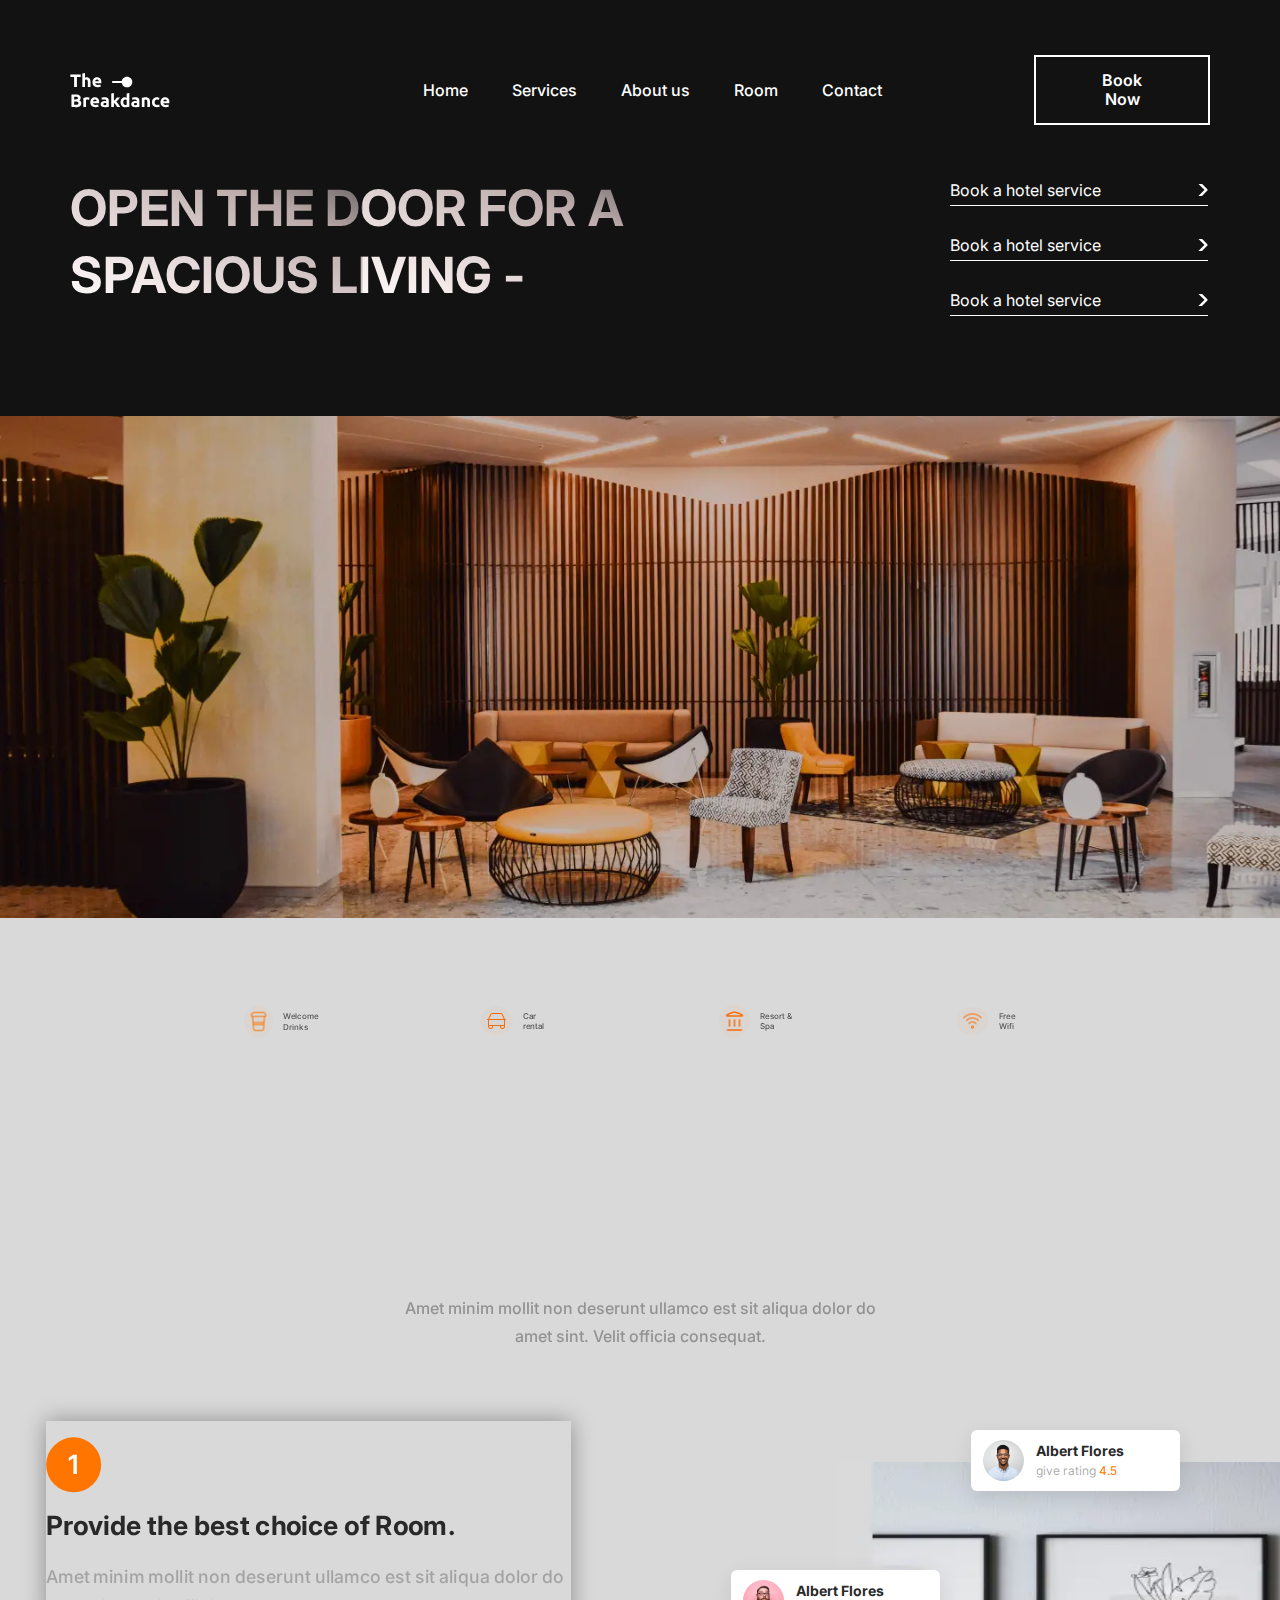
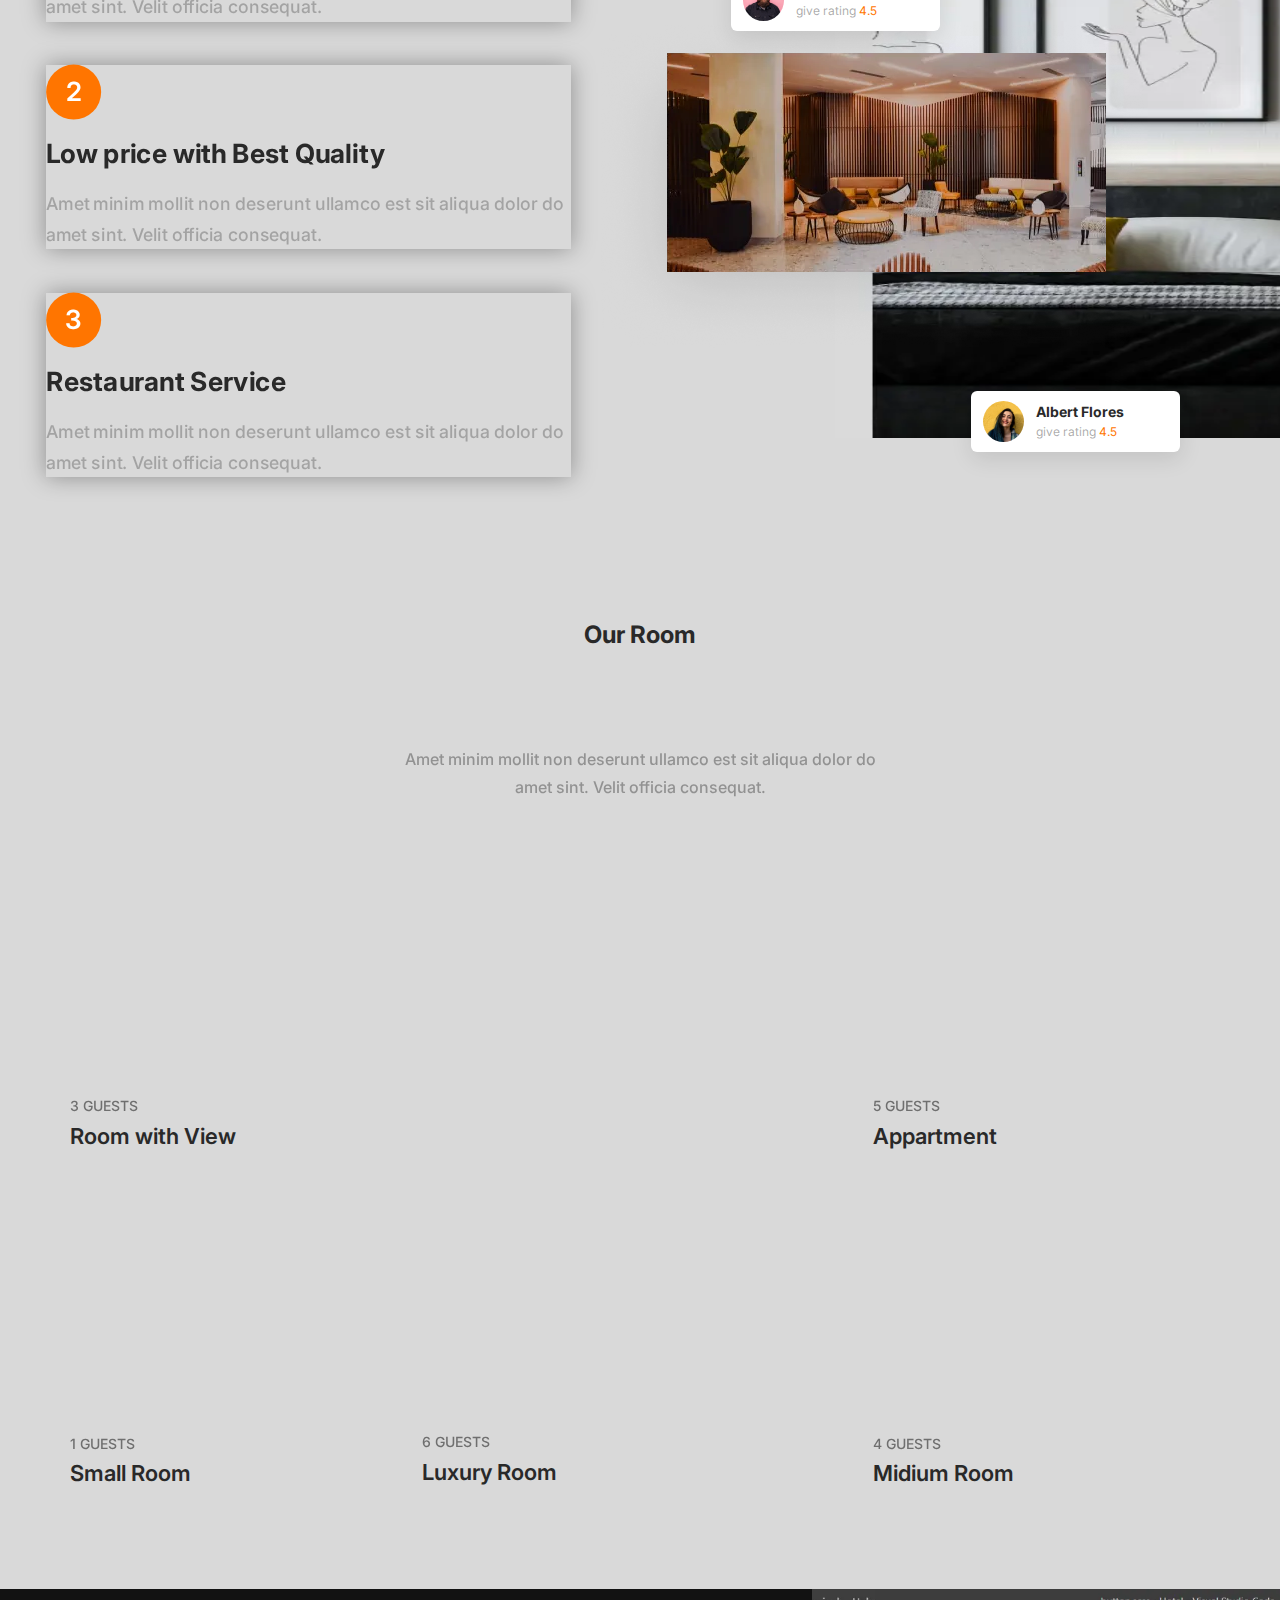
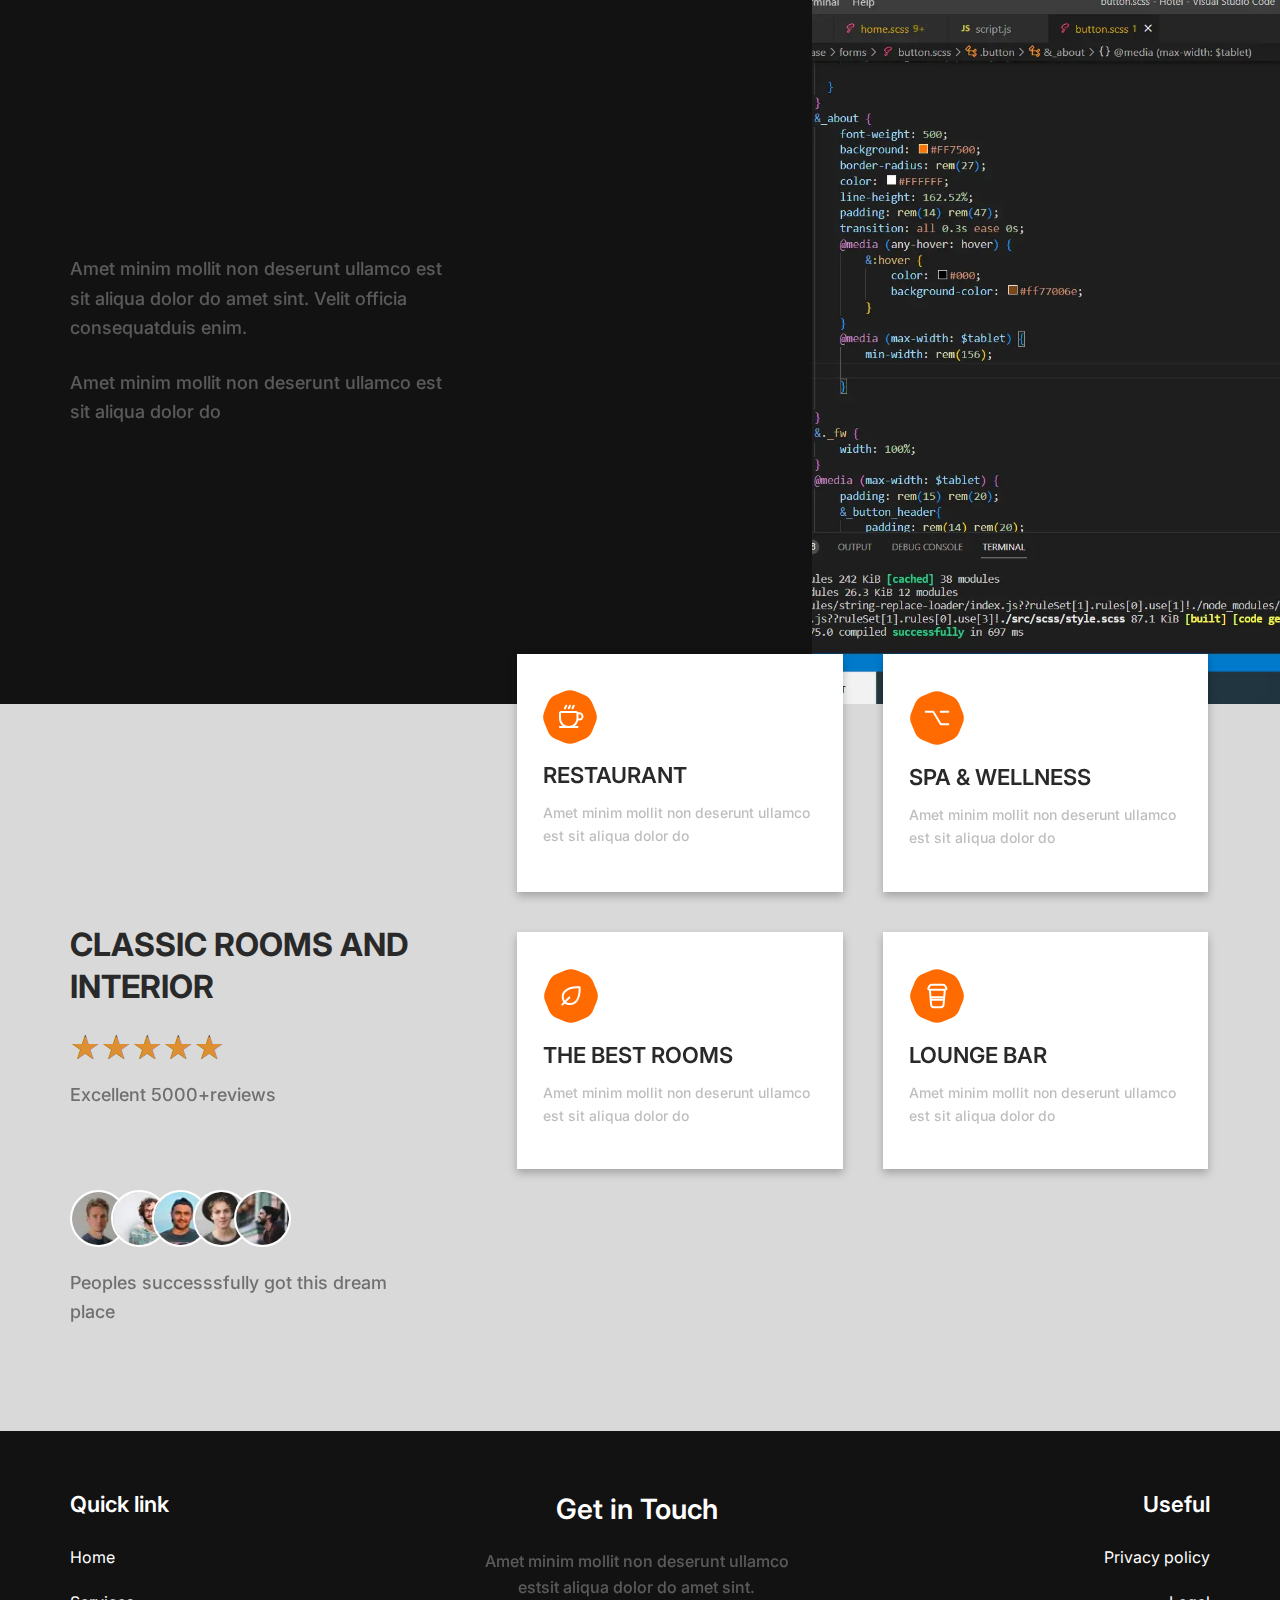
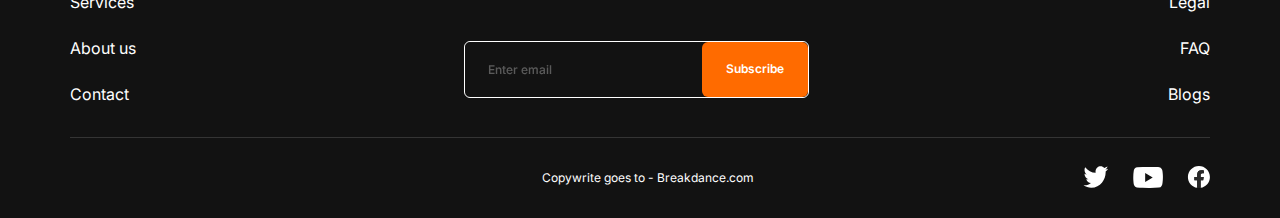
==== home.html @ c0258388 "Add files via upload" ====
<!DOCTYPE html>
<html lang="en">

<head>
	<title>HomePage</title>
	<meta charset="UTF-8">
	<meta name="format-detection" content="telephone=no">
	<!-- <style>body{opacity: 0;}</style> -->
	<link rel="stylesheet" href="css/style.min.css?_v=20230220171201">
	<link rel="shortcut icon" href="favicon.ico">
	<!-- <meta name="robots" content="noindex, nofollow"> -->
	<meta name="viewport" content="width=device-width, initial-scale=1.0">
</head>

<body>
	<div class="wrapper">
		<header class="header">
			<div class="header__container">
				<a href="" class="header__logo"><img src="img/header/logo.svg" alt="Logo"></a>
				<div class="header__menu menu">
					<nav class="menu__body">
						<ul class="menu__list">
							<li class="menu__item"><a data-goto=".open" href="#" class="menu__link">Home</a></li>
							<li class="menu__item"><a data-goto=".why" href="#" class="menu__link">Services</a></li>
							<li class="menu__item"><a data-goto=".about" href="#" class="menu__link">About us</a></li>
							<li class="menu__item"><a data-goto=".world" href="#" class="menu__link">Room</a></li>
							<li class="menu__item"><a data-goto=".footer" href="#" class="menu__link">Contact</a></li>
						</ul>
					</nav>
				</div>
				<div class="header__actions">
					<button type="button" class="header__button button button_header">Book Now</button>
					<button type="button" class="icon-menu"><span></span></button>
				</div>
			</div>
		</header>
		<main class="page">
			<section class="page__open open">
				<div class="open__container">
					<div class="open__content content">
						<div class="content__title">Open the door for a
							spacious living -</div>
						<div class="content__spoiler">
							<div data-spollers class="content__spollers spollers-content">
								<div class="spollers-content__item _anim-items">
									<button type="button" data-spoller class="spollers-content__title">Book a hotel service</button>
									<div class="spollers-content__body text">Lorem ipsum dolor, sit amet consectetur adipisicing elit. Libero, unde quaerat aperiam vero rem doloremque maxime itaque molestiae corrupti dolor quos non optio laudantium deserunt architecto doloribus quam ullam fugit!</div>
								</div>
								<div class="spollers-content__item _anim-items">
									<button type="button" data-spoller class="spollers-content__title">Book a hotel service</button>
									<div class="spollers-content__body text">Lorem ipsum dolor, sit amet consectetur adipisicing elit. Libero, unde quaerat aperiam vero rem doloremque maxime itaque molestiae corrupti dolor quos non optio laudantium deserunt architecto doloribus quam ullam fugit!</div>
								</div>
								<div class="spollers-content__item _anim-items">
									<button type="button" data-spoller class="spollers-content__title">Book a hotel service</button>
									<div class="spollers-content__body text">Lorem ipsum dolor, sit amet consectetur adipisicing elit. Libero, unde quaerat aperiam vero rem doloremque maxime itaque molestiae corrupti dolor quos non optio laudantium deserunt architecto doloribus quam ullam fugit!</div>
								</div>
							</div>
						</div>
					</div>

				</div>
				<div class="open__image image">
					<picture><source srcset="img/open/image.webp" type="image/webp"><img src="img/open/image.jpg" alt=""></picture>
				</div>
			</section>
			<section class="page__cards cards">
				<div class="cards__container">
					<div class="cards__block block">
						<div class="block__body _anim-items">
							<div class="block__image">
								<picture><source srcset="img/cards/01.webp" type="image/webp"><img src="img/cards/01.png" alt=""></picture>
							</div>
							<div class="block__title">Welcome <br> Drinks</div>
						</div>
						<div class="block__body _anim-items">
							<div class="block__image">
								<picture><source srcset="img/cards/02.webp" type="image/webp"><img src="img/cards/02.png" alt=""></picture>
							</div>
							<div class="block__title">Car <br> rental</div>
						</div>
						<div class="block__body _anim-items">
							<div class="block__image">
								<picture><source srcset="img/cards/03.webp" type="image/webp"><img src="img/cards/03.png" alt=""></picture>
							</div>
							<div class="block__title">Resort & <br> Spa</div>
						</div>
						<div class="block__body _anim-items">
							<div class="block__image">
								<picture><source srcset="img/cards/04.webp" type="image/webp"><img src="img/cards/04.png" alt=""></picture>
							</div>
							<div class="block__title">Free <br>Wifi</div>
						</div>
					</div>
				</div>
			</section>
			<section class="page__why why">
				<div class="why__container">
					<div class="why__content content-why">
						<div class="content-why__title title _anim-items">Why You Should <span>Stay Here</span></div>
						<div class="content-why__text text">Amet minim mollit non deserunt ullamco est sit aliqua dolor do
							amet sint. Velit officia consequat.</div>
					</div>
					<div class="why__reviews">
						<div class="why__list list">
							<ul class="list__item">
								<li class="list__link link-item _anim-items">
									<div class="link-item__list"></div>
									<div class="link-item__number">1</div>
									<div class="link-item__title">Provide the best choice of Room. </div>
									<div class="link-item__text">Amet minim mollit non deserunt ullamco est sit aliqua dolor do
										amet sint. Velit officia consequat.</div>
								</li>
								<li class="list__link link-item _anim-items">
									<div class="link-item__number">2</div>
									<div class="link-item__title">Low price with Best Quality</div>
									<div class="link-item__text">Amet minim mollit non deserunt ullamco est sit aliqua dolor do
										amet sint. Velit officia consequat.</div>
								</li>
								<li class="list__link link-item _anim-items">
									<div class="link-item__number">3</div>
									<div class="link-item__title">Restaurant Service</div>
									<div class="link-item__text">Amet minim mollit non deserunt ullamco est sit aliqua dolor do
										amet sint. Velit officia consequat.</div>
								</li>
							</ul>
						</div>
						<div class="why__images images-item">
							<div class="images-item__block_1">
								<div class="images-item__body body-item">
									<div class="body-item__img">
										<img src="img/why/01.svg" alt="">
									</div>
									<div class="body-item__fabric fabric">
										<div class="fabric__name">Albert Flores</div>
										<div class="fabric__text">give rating <span>4.5</span></div>
									</div>
								</div>
								<div class="images-item__img_one">
									<picture><source srcset="img/why/image_1.webp" type="image/webp"><img src="img/why/image_1.png" alt=""></picture>
								</div>
							</div>
							<div class="images-item__block_2">
								<div class="images-item__body body-item">
									<div class="body-item__img">
										<img src="img/why/02.svg" alt="">
									</div>
									<div class="body-item__fabric fabric">
										<div class="fabric__name">Albert Flores</div>
										<div class="fabric__text">give rating <span>4.5</span></div>
									</div>
								</div>
								<div class="images-item__body body-item">
									<div class="body-item__img">
										<img src="img/why/03.svg" alt="">
									</div>
									<div class="body-item__fabric fabric">
										<div class="fabric__name">Albert Flores</div>
										<div class="fabric__text">give rating <span>4.5</span></div>
									</div>
								</div>
								<div class="images-item__img_two">
									<picture><source srcset="img/why/image_2.webp" type="image/webp"><img src="img/why/image_2.png" alt=""></picture>
								</div>
							</div>
						</div>
					</div>
				</div>
			</section>
			<section class="page__world world">
				<div class="world__container">
					<div class="world__content content-world">
						<div class="content-world__subtitle">Our Room</div>
						<div class="content-world__title title _anim-items">A World of <span>Choice</span></div>
						<div class="content-world__text text">Amet minim mollit non deserunt ullamco est sit aliqua dolor do
							amet sint. Velit officia consequat.</div>
					</div>
					<div class="world__images image-world">
						<div class="image-world__thing">
							<div class="thing__image image-own">
								<div class="image-own__img _anim-items">
									<picture><source srcset="img/world/01.webp" type="image/webp"><img src="img/world/01.jpg" alt=""></picture>
								</div>
								<div class="thing__subtitle">3 GUESTS</div>
								<div class="thing__title">Room with View</div>
							</div>
							<div class="thing__image image-own">
								<div class="image-own__img _anim-items">
									<picture><source srcset="img/world/02.webp" type="image/webp"><img src="img/world/02.jpg" alt=""></picture>
								</div>
								<div class="thing__subtitle">1 GUESTS
								</div>
								<div class="thing__title">Small Room</div>
							</div>
						</div>
						<div class="image-world__thing">
							<div class="thing__image image-own">
								<div class="image-own__img _anim-items">
									<picture><source srcset="img/world/03.webp" type="image/webp"><img src="img/world/03.jpg" alt=""></picture>
								</div>
								<div class="thing__subtitle">6 GUESTS</div>
								<div class="thing__title">Luxury Room</div>
							</div>
						</div>
						<div class="image-world__thing">
							<div class="thing__image image-own">
								<div class="image-own__img _anim-items">
									<picture><source srcset="img/world/04.webp" type="image/webp"><img src="img/world/04.jpg" alt=""></picture>
								</div>
								<div class="thing__subtitle">5 GUESTS</div>
								<div class="thing__title">Appartment</div>
							</div>
							<div class="thing__image image-own">
								<div class="image-own__img _anim-items">
									<picture><source srcset="img/world/05.webp" type="image/webp"><img src="img/world/05.jpg" alt=""></picture>
								</div>
								<div class="thing__subtitle">4 GUESTS</div>
								<div class="thing__title">Midium Room</div>
							</div>
						</div>
					</div>
				</div>
			</section>
			<section class="page__about about">
				<div class="about__container">
					<div class="about__content content-about">
						<div class="content-about__title _anim-items">ABOUT US</div>
						<div class="content-about__text _anim-items">
							<p>Amet minim mollit non deserunt ullamco est
								sit aliqua dolor do amet sint. Velit officia
								consequatduis enim.</p>
							<p>Amet minim mollit non deserunt ullamco est
								sit aliqua dolor do</p>
						</div>
						<div class="content-about__button button button_about _anim-items">Explore</div>
					</div>
					<div class="content__image">
						<picture><source srcset="img/about/image.webp" type="image/webp"><img src="img/about/image.jpg" alt=""></picture>
					</div>
				</div>

			</section>
			<section class="page__feedback feedback">
				<div class="feedback__container">
					<div class="feedback__people people">
						<div class="people__body">
							<div class="people__title">CLASSIC ROOMS AND INTERIOR</div>
							<div class="people__rating">
								<div class="rating rating_set">
									<div class="rating__body">
										<div class="rating__active"></div>
										<div class="rating__items">
											<input type="radio" class="rating__item" value="1" name="rating">
											<input type="radio" class="rating__item" value="2" name="rating">
											<input type="radio" class="rating__item" value="3" name="rating">
											<input type="radio" class="rating__item" value="4" name="rating">
											<input type="radio" class="rating__item" value="5" name="rating">
										</div>
									</div>
									<div class="rating__value">5</div>
								</div>
							</div>
							<div class="people__subtitle">Excellent 5000+reviews</div>
							<div class="people__images images-people">
								<div class="images-people__img-ibg">
									<picture><source srcset="img/feedback/people/01.webp" type="image/webp"><img src="img/feedback/people/01.jpg" alt=""></picture>
								</div>
								<div class="images-people__img-ibg">
									<picture><source srcset="img/feedback/people/02.webp" type="image/webp"><img src="img/feedback/people/02.jpg" alt=""></picture>
								</div>
								<div class="images-people__img-ibg">
									<picture><source srcset="img/feedback/people/03.webp" type="image/webp"><img src="img/feedback/people/03.jpg" alt=""></picture>
								</div>
								<div class="images-people__img-ibg">
									<picture><source srcset="img/feedback/people/04.webp" type="image/webp"><img src="img/feedback/people/04.jpg" alt=""></picture>
								</div>
								<div class="images-people__img-ibg">
									<picture><source srcset="img/feedback/people/05.webp" type="image/webp"><img src="img/feedback/people/05.jpg" alt=""></picture>
								</div>
							</div>
							<div class="people__text">Peoples successsfully got this dream place</div>
						</div>
					</div>
					<div class="feedback__icons icons">
						<div class="icons__body">
							<div class="icons__item item-icon">
								<div class="item-icon__image">
									<img src="img/feedback/icon/01.svg" alt="RESTAURANT">
								</div>
								<div class="item-icon__title">RESTAURANT</div>
								<div class="item-icon__text">Amet minim mollit non deserunt ullamco est
									sit aliqua dolor do</div>
							</div>
							<div class="icons__item item-icon">
								<div class="item-icon__image">
									<img src="img/feedback/icon/02.svg" alt="SPA & WELLNESS">
								</div>
								<div class="item-icon__title">SPA & WELLNESS</div>
								<div class="item-icon__text">Amet minim mollit non deserunt ullamco est
									sit aliqua dolor do</div>
							</div>
							<div class="icons__item item-icon">
								<div class="item-icon__image">
									<img src="img/feedback/icon/03.svg" alt="THE BEST ROOMS">
								</div>
								<div class="item-icon__title">THE BEST ROOMS</div>
								<div class="item-icon__text">Amet minim mollit non deserunt ullamco est
									sit aliqua dolor do</div>
							</div>
							<div class="icons__item item-icon">
								<div class="item-icon__image">
									<img src="img/feedback/icon/04.svg" alt="LOUNGE BAR">
								</div>
								<div class="item-icon__title">LOUNGE BAR</div>
								<div class="item-icon__text">Amet minim mollit non deserunt ullamco est
									sit aliqua dolor do</div>
							</div>
						</div>
					</div>
				</div>
			</section>
		</main>
		<footer class="footer">
			<div class="footer__container">
				<div class="footer__top">
					<div class="footer__quick quick top-linked">
						<div class="quick__title">Quick link</div>
						<a data-goto=".open" href="#" class="quick__link">Home</a>
						<a data-goto=".why" href="#" class="quick__link">Services</a>
						<a data-goto=".about" href="#" class="quick__link">About us</a>
						<a data-goto=".footer" href="#" class="quick__link">Contact</a>
					</div>
					<div class="footer__touch touch">
						<div class="touch__title">Get in Touch</div>
						<div class="touch__text">Amet minim mollit non deserunt ullamco estsit aliqua dolor do amet sint.</div>
						<div class="touch__form">
							<form action="#" class="form">
								<input data-required="email" autocomplete="off" type="text" name="form[]" data-error="Error" placeholder="Enter email" class="form__input">
								<button type="submit" class="form__button">Subscribe</button>
							</form>
						</div>
					</div>
					<div class="footer__useful top-linked">
						<div class="useful__title">Useful</div>
						<a href="" class="useful__link">Privacy policy</a>
						<a href="" class="useful__link">Legal</a>
						<a href="" class="useful__link">FAQ</a>
						<a href="" class="useful__link">Blogs</a>
					</div>
				</div>
				<div class="footer__bottom">
					<div class="footer__copy">Copywrite goes to - Breakdance.com</div>
					<div class="footer__social social">
						<a href="" class="social__img">
							<img src="img/footer/01.svg" alt="">
						</a>
						<a href="" class="social__img">
							<img src="img/footer/02.svg" alt="">
						</a>
						<a href="" class="social__img">
							<img src="img/footer/03.svg" alt="">
						</a>
					</div>
				</div>
			</div>
		</footer>
	</div>
	<script src="js/app.min.js?_v=20230220171201"></script>
</body>

</html>
---- css/style.min.css ----
@charset "UTF-8";@import url(https://fonts.googleapis.com/css?family=Inter:regular,500,600,700&display=swap);*{padding:0;margin:0;border:0}*,:after,:before{-webkit-box-sizing:border-box;box-sizing:border-box}body,html{height:100%;min-width:320px}body{color:#292929;line-height:1;font-family:Inter;font-size:1rem;-ms-text-size-adjust:100%;-moz-text-size-adjust:100%;-webkit-text-size-adjust:100%;-webkit-font-smoothing:antialiased;-moz-osx-font-smoothing:grayscale}button,input,textarea{font-family:Inter;font-size:inherit}button{cursor:pointer;color:inherit;background-color:transparent}a{color:inherit;text-decoration:none}ul li{list-style:none}img{vertical-align:top}h1,h2,h3,h4,h5,h6{font-weight:inherit;font-size:inherit}.lock body{overflow:hidden;-ms-touch-action:none;touch-action:none;-ms-scroll-chaining:none;overscroll-behavior:none}.wrapper{min-height:100%;display:-webkit-box;display:-ms-flexbox;display:flex;-webkit-box-orient:vertical;-webkit-box-direction:normal;-ms-flex-direction:column;flex-direction:column;overflow:hidden}@supports (overflow:clip){.wrapper{overflow:clip}}.wrapper>main{-webkit-box-flex:1;-ms-flex:1 1 auto;flex:1 1 auto}.wrapper>*{min-width:0}[class*=__container]{max-width:73.125rem;margin:0 auto;padding:0 .9375rem}.form{max-width:21.5625rem;width:21.5625rem;background-color:#121212;border:1.5px solid #fff;border-radius:6px;display:-webkit-box;display:-ms-flexbox;display:flex;-webkit-box-pack:justify;-ms-flex-pack:justify;justify-content:space-between;gap:.3125rem;position:relative}.form__input{height:3.375rem;width:100%;border-radius:6px;padding-left:1.4375rem;font-weight:500;font-size:.75rem;line-height:135.3%;background-color:#121212;color:#fff}.form__input::-webkit-input-placeholder{color:#fff;opacity:.3}.form__input::-moz-placeholder{color:#fff;opacity:.3}.form__input:-ms-input-placeholder{color:#fff;opacity:.3}.form__input::-ms-input-placeholder{color:#fff;opacity:.3}.form__input::placeholder{color:#fff;opacity:.3}.form__input._form-error{color:red}.form__input._form-error::-webkit-input-placeholder{color:red}.form__input._form-error::-moz-placeholder{color:red}.form__input._form-error:-ms-input-placeholder{color:red}.form__input._form-error::-ms-input-placeholder{color:red}.form__input._form-error::placeholder{color:red}.form__error{position:absolute;top:100%;left:0;color:red;font-size:1rem;margin-top:.625rem;padding-left:1.625rem}.button{text-align:center;display:inline-block;line-height:1.1875;-webkit-transition:all .3s ease 0s;-o-transition:all .3s ease 0s;transition:all .3s ease 0s;cursor:pointer}.button_header{font-weight:600;padding:.875rem 2.9375rem;background-color:transparent;border:2px solid #fff;color:#fff}.button_about{font-weight:500;background:#ff7500;border-radius:1.6875rem;color:#fff;line-height:162.52%;padding:.875rem 2.9375rem;-webkit-transition:all .3s ease 0s;-o-transition:all .3s ease 0s;transition:all .3s ease 0s}.button._fw{width:100%}.rating{display:-webkit-box;display:-ms-flexbox;display:flex;-webkit-box-align:end;-ms-flex-align:end;align-items:flex-end;font-size:30px;line-height:.75;-webkit-transition:opacity .3s ease 0s;-o-transition:opacity .3s ease 0s;transition:opacity .3s ease 0s}.rating.rating_sending{opacity:.2}.rating.rating_set .rating__active,.rating.rating_set .rating__item{cursor:pointer}.rating__body{position:relative}.rating__body::before{content:"★★★★★";display:block}.rating__active{position:absolute;width:0%;height:100%;top:0;left:0;overflow:hidden}.rating__active::before{content:"★★★★★";position:absolute;width:100%;height:100%;top:0;left:0;color:#de8f32}.rating__items{display:-webkit-box;display:-ms-flexbox;display:flex;position:absolute;width:100%;height:100%;top:0;left:0}.rating__item{-webkit-box-flex:0;-ms-flex:0 0 20%;flex:0 0 20%;height:100%;opacity:0}.rating__value{font-size:50%;line-height:1;padding:0 0 0 10px;color:transparent}[class*=-ibg]{position:relative}[class*=-ibg] img{position:absolute;width:100%;height:100%;top:0;left:0;-o-object-fit:cover;object-fit:cover}[class*=-ibg_contain] img{-o-object-fit:contain;object-fit:contain}.title{font-weight:700;font-size:2.8125rem;line-height:133.02%;color:#292929}.text{font-weight:500;line-height:175.52%;color:#292929;opacity:.4}span{color:#ff7500}@-webkit-keyframes myAnim{0%{-webkit-transform:scale(.5);transform:scale(.5)}100%{-webkit-transform:scale(1);transform:scale(1)}}@keyframes myAnim{0%{-webkit-transform:scale(.5);transform:scale(.5)}100%{-webkit-transform:scale(1);transform:scale(1)}}.header{background-color:#121212;position:fixed;top:0;left:0;width:100%;z-index:50;-webkit-transition:all .3s ease 0s;-o-transition:all .3s ease 0s;transition:all .3s ease 0s}.header._header-scroll{padding-top:1.25rem;padding-bottom:1.25rem;background-color:#000}.header__container{display:-ms-grid;display:grid;-ms-grid-columns:12.5rem 1fr 11rem;grid-template-columns:12.5rem 1fr 11rem;-webkit-box-align:center;-ms-flex-align:center;align-items:center}.header__logo{position:relative;z-index:5}.header__logo img{max-width:100%}.header__logo::after{content:"";width:31px;height:28px;position:absolute;z-index:52;background-image:url(../img/header/line.svg);background-repeat:no-repeat;top:.1875rem;left:2.625rem}.header__actions{position:relative;z-index:5;display:-webkit-box;display:-ms-flexbox;display:flex;gap:1rem;-webkit-box-align:center;-ms-flex-align:center;align-items:center}.menu{padding:0 .625rem}.menu__list{display:-webkit-box;display:-ms-flexbox;display:flex;-ms-flex-wrap:wrap;flex-wrap:wrap;-webkit-box-pack:center;-ms-flex-pack:center;justify-content:center;-webkit-box-align:center;-ms-flex-align:center;align-items:center;row-gap:.625rem;-webkit-column-gap:2.75rem;-moz-column-gap:2.75rem;column-gap:2.75rem}.menu__link{color:#fff;line-height:1.1875;font-weight:500;-webkit-transition:color .3s ease 0s;-o-transition:color .3s ease 0s;transition:color .3s ease 0s}.icon-menu{display:none}.footer{background-color:#121212;padding-bottom:1.875rem}.footer__container{display:-ms-grid;display:grid;grid-row:1fr 1fr}.footer__top{display:-ms-grid;display:grid;-ms-grid-columns:auto auto auto;grid-template-columns:auto auto auto;-webkit-box-pack:justify;-ms-flex-pack:justify;justify-content:space-between;-webkit-column-gap:.9375rem;-moz-column-gap:.9375rem;column-gap:.9375rem;padding-bottom:1.8125rem;border-bottom:1.8px solid rgba(255,255,255,.1450980392)}.footer__quick{display:-webkit-box;display:-ms-flexbox;display:flex;-webkit-box-orient:vertical;-webkit-box-direction:normal;-ms-flex-direction:column;flex-direction:column;row-gap:1.25rem}.footer__touch{display:-ms-grid;display:grid;max-width:21.5625rem;justify-items:center;row-gap:.375rem}.footer__useful{display:-webkit-box;display:-ms-flexbox;display:flex;-webkit-box-orient:vertical;-webkit-box-direction:normal;-ms-flex-direction:column;flex-direction:column;-webkit-box-align:end;-ms-flex-align:end;align-items:flex-end;row-gap:1.25rem}.footer__bottom{padding-top:1.75rem;display:-ms-grid;display:grid;-ms-grid-columns:1.5fr 1fr;grid-template-columns:1.5fr 1fr;-webkit-box-align:center;-ms-flex-align:center;align-items:center;justify-items:end}.footer__copy{display:-webkit-box;display:-ms-flexbox;display:flex;font-weight:400;font-size:.75rem;line-height:1.25;color:#fff}.footer__social{display:-webkit-box;display:-ms-flexbox;display:flex;-webkit-column-gap:1.5rem;-moz-column-gap:1.5rem;column-gap:1.5rem}.quick__title{font-family:Inter;font-style:normal;font-weight:600;font-size:1.375rem;line-height:162.52%;color:#fff}.quick__title:not(:last-child){margin-bottom:.125rem}.quick__link{font-weight:400;font-size:1rem;line-height:162.52%;color:#fff;-webkit-transition:color .3s ease 0s;-o-transition:color .3s ease 0s;transition:color .3s ease 0s}.touch__title{text-align:center;max-width:20.9375rem;font-family:Inter;font-style:normal;font-weight:600;font-size:1.75rem;line-height:162.52%;color:#fff}.touch__text{max-width:20.9375rem;font-weight:500;font-size:1rem;line-height:162.52%;text-align:center;color:#fff;opacity:.3}.touch__text:not(:last-child){margin-bottom:1.5rem}.form__button{display:inline-block;padding:1.1875rem 1.5rem;font-weight:600;font-size:.75rem;line-height:135.3%;text-align:center;color:#fff;background-color:#ff6b00;border-radius:.375rem}.useful__title{font-family:Inter;font-style:normal;font-weight:600;font-size:1.375rem;line-height:162.52%;color:#fff}.useful__title:not(:last-child){margin-bottom:.125rem}.useful__link{font-weight:400;font-size:1rem;line-height:162.52%;color:#fff;-webkit-transition:color .3s ease 0s;-o-transition:color .3s ease 0s;transition:color .3s ease 0s}.open{position:relative;background-color:#121212}.open__container{display:-webkit-box;display:-ms-flexbox;display:flex;-webkit-box-orient:vertical;-webkit-box-direction:normal;-ms-flex-direction:column;flex-direction:column}.open__content{display:-webkit-box;display:-ms-flexbox;display:flex;-webkit-box-pack:justify;-ms-flex-pack:justify;justify-content:space-between;gap:1.25rem}@-webkit-keyframes gradientAnim{to{background-position:100% top}}@keyframes gradientAnim{to{background-position:100% top}}.open__image img{width:100%;min-height:13.75rem}.content__title{-webkit-animation:gradientAnim 7.5s ease alternate infinite;animation:gradientAnim 7.5s ease alternate infinite;background-image:-webkit-gradient(linear,left bottom,right top,from(#fff),color-stop(#f3e9e9),color-stop(#d9cccc),color-stop(#baa9a9),to(#5f5c5c));background-image:-o-linear-gradient(left bottom,#fff,#f3e9e9,#d9cccc,#baa9a9,#5f5c5c);background-image:linear-gradient(to right top,#fff,#f3e9e9,#d9cccc,#baa9a9,#5f5c5c);background-size:50% auto;-webkit-background-clip:text;-webkit-text-fill-color:transparent;max-width:36.5625rem;font-weight:700;font-size:3.125rem;line-height:133.02%;text-transform:uppercase;color:#fff}.content__spoiler{padding-right:16.25rem;max-width:14.875rem}.content__spollers{display:-ms-grid;display:grid;gap:1.5rem}.spollers-content__item._active{-webkit-transform:translateX(0);-ms-transform:translateX(0);transform:translateX(0)}.spollers-content__item{-webkit-transform:translateX(100px);-ms-transform:translateX(100px);transform:translateX(100px);-webkit-transition:all 1.1s ease 0s;-o-transition:all 1.1s ease 0s;transition:all 1.1s ease 0s;overflow:hidden;font-weight:500;line-height:133.02%;font-size:1rem;color:#fff;min-width:16.125rem}.spollers-content__title{width:100%;background-color:transparent;display:block;text-align:left;display:-webkit-box;display:-ms-flexbox;display:flex;-webkit-box-align:center;-ms-flex-align:center;align-items:center;gap:.625rem;-webkit-box-pack:justify;-ms-flex-pack:justify;justify-content:space-between;line-height:1.875rem;border-bottom:1.2px solid #fff}.spollers-content__title::after{content:"";background:url(../img/open/Arrow.svg) center/100% no-repeat;-webkit-box-flex:0;-ms-flex:0 0 .75rem;flex:0 0 .75rem;height:.75rem;-webkit-transition:all .3s ease 0s;-o-transition:all .3s ease 0s;transition:all .3s ease 0s}.spollers-content__title._spoller-active::after{-webkit-transform:rotate(90deg);-ms-transform:rotate(90deg);transform:rotate(90deg)}.spollers-content__body{padding:.625rem 1.875rem 1.5rem 1.875rem;color:#fff;opacity:.8}.cards{background-color:#d9d9d9}.cards__container{display:-webkit-box;display:-ms-flexbox;display:flex;-webkit-box-pack:center;-ms-flex-pack:center;justify-content:center;-webkit-box-align:center;-ms-flex-align:center;align-items:center}.cards__block{display:-webkit-box;display:-ms-flexbox;display:flex;-ms-flex-wrap:wrap;flex-wrap:wrap;-webkit-box-pack:center;-ms-flex-pack:center;justify-content:center;-webkit-box-align:center;-ms-flex-align:center;align-items:center}.block__body{-webkit-transition:all .5s ease 0s;-o-transition:all .5s ease 0s;transition:all .5s ease 0s;-webkit-transform:scale(.5);-ms-transform:scale(.5);transform:scale(.5);min-width:11.75rem;display:-webkit-box;display:-ms-flexbox;display:flex;-webkit-box-pack:center;-ms-flex-pack:center;justify-content:center;-webkit-box-align:center;-ms-flex-align:center;align-items:center;-webkit-column-gap:1.3125rem;-moz-column-gap:1.3125rem;column-gap:1.3125rem}.block .block__body._active{-webkit-transform:scale(1);-ms-transform:scale(1);transform:scale(1)}.block__image{padding:.8125rem .8125rem;background:rgba(255,117,0,.04);border-radius:50%}.block__title{min-width:4.875rem;font-weight:500;line-height:131.02%;color:#565656}.why{background-color:#d9d9d9}.why__container{display:-webkit-box;display:-ms-flexbox;display:flex;-webkit-box-orient:vertical;-webkit-box-direction:normal;-ms-flex-direction:column;flex-direction:column}.why__content{display:-webkit-box;display:-ms-flexbox;display:flex;-webkit-box-orient:vertical;-webkit-box-direction:normal;-ms-flex-direction:column;flex-direction:column;-webkit-box-align:center;-ms-flex-align:center;align-items:center;row-gap:1.875rem}.why__reviews{display:-webkit-box;display:-ms-flexbox;display:flex;-webkit-box-pack:justify;-ms-flex-pack:justify;justify-content:space-between;gap:1.25rem}.content-why__title._active{opacity:1;-webkit-transform:translateX(0);-ms-transform:translateX(0);transform:translateX(0)}.content-why__title{-webkit-transition:all 1.6s ease 0s;-o-transition:all 1.6s ease 0s;transition:all 1.6s ease 0s;opacity:0;-webkit-transform:translateX(-250px);-ms-transform:translateX(-250px);transform:translateX(-250px);text-align:center}.content-why__text{max-width:29.6875rem;text-align:center}.list__item{display:-webkit-box;display:-ms-flexbox;display:flex;-webkit-box-orient:vertical;-webkit-box-direction:normal;-ms-flex-direction:column;flex-direction:column}.link-item._active{-webkit-box-shadow:0 0 0 0 transparent;box-shadow:0 0 0 0 transparent;-webkit-transform:scale(1);-ms-transform:scale(1);transform:scale(1)}.link-item{-webkit-transition:all 1.9s ease 0s;-o-transition:all 1.9s ease 0s;transition:all 1.9s ease 0s;-webkit-box-shadow:0 0 20px 0 rgba(0,0,0,.35);box-shadow:0 0 20px 0 rgba(0,0,0,.35);-webkit-transform:scale(1.1);-ms-transform:scale(1.1);transform:scale(1.1);display:-webkit-box;display:-ms-flexbox;display:flex;-webkit-box-orient:vertical;-webkit-box-direction:normal;-ms-flex-direction:column;flex-direction:column;row-gap:.9375rem}.link-item__number{display:inline-block;width:3.125rem;height:3.125rem;text-align:center;font-weight:600;font-size:1.5rem;line-height:133.02%;color:#fff;background:#ff7500;padding:.5625rem 1rem;border-radius:50%}.link-item__title{font-weight:700;font-size:1.5rem;line-height:133.02%;color:#292929}.link-item__text{font-weight:500;line-height:175.52%;color:#292929;opacity:.3}.images-item{display:-webkit-box;display:-ms-flexbox;display:flex;-webkit-column-gap:1.9375rem;-moz-column-gap:1.9375rem;column-gap:1.9375rem}.images-item__block_1{position:relative}.images-item__block_1:not(:last-child){margin-top:8.75rem}.images-item__block_2{position:relative;display:-webkit-box;display:-ms-flexbox;display:flex;-webkit-box-orient:vertical;-webkit-box-direction:normal;-ms-flex-direction:column;flex-direction:column;row-gap:31.25rem;padding-right:1.875rem}.images-item__body{display:-webkit-box;display:-ms-flexbox;display:flex;-webkit-column-gap:.75rem;-moz-column-gap:.75rem;column-gap:.75rem;-webkit-box-align:center;-ms-flex-align:center;align-items:center;padding:.625rem 3.5rem .625rem .75rem;background:#fff;-webkit-box-shadow:1px 7px 22px rgba(0,0,0,.1);box-shadow:1px 7px 22px rgba(0,0,0,.1);border-radius:.375rem}.body-item{position:relative;z-index:20}.fabric__name{font-weight:700;font-size:.875rem;line-height:133.02%;color:#292929;margin-bottom:.1875rem}.fabric__text{font-weight:400;font-size:12px;line-height:133.02%;color:rgba(41,41,41,.4)}.images-item__img_one{position:absolute;z-index:3;left:-62%;top:11%}.images-item__img_one img{-webkit-transition:-webkit-transform .3s ease 0s;transition:-webkit-transform .3s ease 0s;-o-transition:transform .3s ease 0s;transition:transform .3s ease 0s;transition:transform .3s ease 0s,-webkit-transform .3s ease 0s}.images-item__img_two{z-index:1;position:absolute;left:-57%;top:5%}.images-item__img_two img{height:36rem;width:43.75rem;-webkit-transition:-webkit-transform .3s ease 0s;transition:-webkit-transform .3s ease 0s;-o-transition:transform .3s ease 0s;transition:transform .3s ease 0s;transition:transform .3s ease 0s,-webkit-transform .3s ease 0s}.world{background-color:#d9d9d9}.world__container{display:-webkit-box;display:-ms-flexbox;display:flex;-webkit-box-orient:vertical;-webkit-box-direction:normal;-ms-flex-direction:column;flex-direction:column;row-gap:2.8125rem}.content-world__title._active{-webkit-transform:translateX(0);-ms-transform:translateX(0);transform:translateX(0);opacity:1}.content-world{display:-webkit-box;display:-ms-flexbox;display:flex;-webkit-box-orient:vertical;-webkit-box-direction:normal;-ms-flex-direction:column;flex-direction:column;-webkit-box-align:center;-ms-flex-align:center;align-items:center;row-gap:1rem}.content-world__subtitle{font-weight:700;font-size:1.5rem;line-height:133.02%;color:#292929}.content-world__title{-webkit-transition:all 1.6s ease 0s;-o-transition:all 1.6s ease 0s;transition:all 1.6s ease 0s;-webkit-transform:translateX(100px);-ms-transform:translateX(100px);transform:translateX(100px);opacity:0;text-align:center}.content-world__title:not(:last-child){margin-bottom:.125rem}.content-world__text{max-width:29.6875rem;text-align:center}.image-world{display:-webkit-box;display:-ms-flexbox;display:flex;-webkit-box-pack:justify;-ms-flex-pack:justify;justify-content:space-between;gap:.9375rem}.image-world__thing{display:-webkit-box;display:-ms-flexbox;display:flex;-webkit-box-orient:vertical;-webkit-box-direction:normal;-ms-flex-direction:column;flex-direction:column;-webkit-box-flex:1;-ms-flex:1 1 auto;flex:1 1 auto}.thing__image{display:-webkit-box;display:-ms-flexbox;display:flex;-webkit-box-orient:vertical;-webkit-box-direction:normal;-ms-flex-direction:column;flex-direction:column;row-gap:.375rem}.thing__subtitle{font-weight:500;line-height:133.02%;color:#292929;opacity:.6}.thing__title{font-weight:600;line-height:133.02%;color:#292929}.image-own__img._active{opacity:1;-webkit-transform:rotateX(0);transform:rotateX(0);-webkit-transform-origin:bottom;-ms-transform-origin:bottom;transform-origin:bottom}.image-own__img{-webkit-transition:all 2s ease 0s;-o-transition:all 2s ease 0s;transition:all 2s ease 0s;opacity:0;-webkit-transform:rotateX(100deg);transform:rotateX(100deg);-webkit-transform-origin:bottom;-ms-transform-origin:bottom;transform-origin:bottom}.image-own__img:not(:last-child){margin-bottom:.75rem}.image-own__img img{width:100%;-webkit-transition:-webkit-transform .3s ease 0s;transition:-webkit-transform .3s ease 0s;-o-transition:transform .3s ease 0s;transition:transform .3s ease 0s;transition:transform .3s ease 0s,-webkit-transform .3s ease 0s}.page__about{background-color:#121212;position:relative}.about__container{display:-webkit-box;display:-ms-flexbox;display:flex;-webkit-box-pack:justify;-ms-flex-pack:justify;justify-content:space-between;-webkit-column-gap:.9375rem;-moz-column-gap:.9375rem;column-gap:.9375rem}.about__content{display:-webkit-box;display:-ms-flexbox;display:flex;-webkit-box-orient:vertical;-webkit-box-direction:normal;-ms-flex-direction:column;flex-direction:column;row-gap:2.25rem}.content-about__title._active{opacity:1;-webkit-transform:scale(1);-ms-transform:scale(1);transform:scale(1)}.content-about__title{-webkit-transition:all 1.1s ease 0s;-o-transition:all 1.1s ease 0s;transition:all 1.1s ease 0s;opacity:0;-webkit-transform:scale(1.4);-ms-transform:scale(1.4);transform:scale(1.4);font-weight:700;font-size:2.8125rem;line-height:133.02%;color:#fff;position:relative;padding-bottom:.9375rem}.content-about__title:not(:last-child){margin-bottom:.3125rem}.content-about__title::after{content:"";position:absolute;left:0;top:93.75%;background:#ff7500;width:10.875rem;height:.25rem;border-radius:.21875rem;z-index:3}.content-about__text{max-width:23.5625rem;font-weight:500;font-size:1.125rem;line-height:162.52%;color:#fff;opacity:.3}.content-about__text p:not(:last-child){margin-bottom:1.625rem}.content-about__button{-webkit-transition:all 1.3s ease 0s;-o-transition:all 1.3s ease 0s;transition:all 1.3s ease 0s;opacity:0;-webkit-transform:scale(1.4);-ms-transform:scale(1.4);transform:scale(1.4);max-width:9.75rem}.content-about__button._active{opacity:1;-webkit-transform:scale(1);-ms-transform:scale(1);transform:scale(1)}.content__image{position:relative;left:17%}.content__image img{max-width:37rem;-o-object-fit:cover;object-fit:cover;width:100%;height:100%}.feedback{background-color:#d9d9d9}.feedback__container{display:-webkit-box;display:-ms-flexbox;display:flex}.feedback__icons{position:relative;top:-3.125rem}.people__body{max-width:21.875rem;min-width:21.875rem;display:-webkit-box;display:-ms-flexbox;display:flex;-webkit-box-orient:vertical;-webkit-box-direction:normal;-ms-flex-direction:column;flex-direction:column;row-gap:1.3125rem;margin-top:13.75rem}.people__title{font-weight:700;font-size:2rem;line-height:133%;color:#292929}.people__title:not(:last-child){margin-bottom:.4375rem}.people__subtitle{font-weight:500;font-size:18px;line-height:162.52%;color:#292929;opacity:.6}.people__subtitle:not(:last-child){margin-bottom:3.6875rem}.people__text{font-weight:500;font-size:18px;line-height:162.52%;color:#292929;opacity:.6}.images-people{display:-webkit-box;display:-ms-flexbox;display:flex}.images-people__img-ibg{border-radius:50%;height:3.5625rem;width:3.5625rem;overflow:hidden;border:2.5px solid #fff}.images-people__img-ibg:nth-child(2){left:-1rem}.images-people__img-ibg:nth-child(3){left:-2rem}.images-people__img-ibg:nth-child(4){left:-3rem}.images-people__img-ibg:nth-child(5){left:-4rem}.icons__body{display:-webkit-box;display:-ms-flexbox;display:flex;-ms-flex-wrap:wrap;flex-wrap:wrap}.item-icon{-webkit-box-flex:0;-ms-flex:0 1 47%;flex:0 1 47%;display:-webkit-box;display:-ms-flexbox;display:flex;-webkit-box-orient:vertical;-webkit-box-direction:normal;-ms-flex-direction:column;flex-direction:column;background-color:#fff;row-gap:.875rem;-webkit-filter:drop-shadow(0 4px 4px rgba(0, 0, 0, .25));filter:drop-shadow(0 4px 4px rgba(0, 0, 0, .25));padding:2.25rem 1.25rem 2.625rem 1.625rem;-webkit-transition:border-radius .3s ease 0s;-o-transition:border-radius .3s ease 0s;transition:border-radius .3s ease 0s;border-radius:0}.item-icon__title{font-weight:600;font-size:1.375rem;line-height:120.02%;color:#292929}.item-icon__image:not(:last-child){margin-bottom:.25rem}.item-icon__text{font-weight:500;font-size:.875rem;line-height:162.52%;color:#292929;opacity:.3}@media (min-width:61.99875em){.button{min-width:8.875rem}}@media (min-width:73.125em){.header{padding-top:3.4375rem}.header{padding-bottom:3.4375rem}.menu__list{-webkit-column-gap:2.75rem;-moz-column-gap:2.75rem;column-gap:2.75rem}.footer{padding-top:3.5rem}.open{padding-top:10.9375rem}.open__container{row-gap:6.25rem}.open__image{margin-top:6.25rem}.spollers-content__title{font-size:1rem}.cards{padding-top:4.375rem}.cards{padding-bottom:4.375rem}.cards__block{gap:3.125rem}.why{padding-top:5rem}.why{padding-bottom:3.125rem}.why__container{gap:5rem}.list__item{gap:3.75rem}.link-item{max-width:29.8125rem}.world{padding-top:6.25rem}.world{padding-bottom:6.25rem}.image-world__thing{gap:2rem}.thing__subtitle{font-size:.875rem}.thing__title{font-size:1.375rem}.about__content{padding-top:9.375rem}.about__content{padding-bottom:9.375rem}.feedback{padding-bottom:6.5625rem}.feedback__container{-webkit-column-gap:6.0625rem;-moz-column-gap:6.0625rem;column-gap:6.0625rem}.icons__body{gap:2.5rem}}@media (min-width:48em){.header__logo{width:8.9375rem}}@media (max-width:20em){.header{padding-top:.625rem}.header{padding-bottom:.625rem}.menu__list{-webkit-column-gap:.9375rem;-moz-column-gap:.9375rem;column-gap:.9375rem}.footer{padding-top:1.25rem}.open{padding-top:8.75rem}.open__container{row-gap:1.875rem}.open__image{margin-top:1.875rem}.spollers-content__title{font-size:1rem}.cards{padding-top:1.5625rem}.cards{padding-bottom:1.5625rem}.cards__block{gap:.9375rem}.why{padding-top:1.5625rem}.why{padding-bottom:1.5625rem}.why__container{gap:1.5625rem}.list__item{gap:1.5625rem}.link-item{max-width:3.125rem}.world{padding-top:1.25rem}.world{padding-bottom:1.25rem}.image-world__thing{gap:.3125rem}.thing__subtitle{font-size:.625rem}.thing__title{font-size:1rem}.about__content{padding-top:3.125rem}.about__content{padding-bottom:3.125rem}.feedback{padding-bottom:1.25rem}.feedback__container{-webkit-column-gap:.625rem;-moz-column-gap:.625rem;column-gap:.625rem}.icons__body{gap:.625rem}}@media (max-width:68.125em){.item-icon{-webkit-box-flex:0;-ms-flex:0 1 45%;flex:0 1 45%}}@media (max-width:67.5em){.header__container{-ms-grid-columns:auto 1fr auto;grid-template-columns:auto 1fr auto}}@media (max-width:61.99875em){.button_about{min-width:9.75rem}.button{padding:.9375rem 1.25rem}.button_button_header{padding:.875rem 1.25rem}}@media (max-width:61.99875em) and (max-width:20em){.content-about__title::after{width:8.75rem}}@media (max-width:57.5em){.feedback__container{-webkit-box-orient:vertical;-webkit-box-direction:reverse;-ms-flex-direction:column-reverse;flex-direction:column-reverse;-webkit-box-align:center;-ms-flex-align:center;align-items:center}.people__body{margin-top:0;min-width:none;-webkit-box-align:center;-ms-flex-align:center;align-items:center}.people__title{text-align:center}.item-icon{-webkit-box-flex:0;-ms-flex:0 1 47%;flex:0 1 47%}}@media (max-width:57.5em) and (max-width:20em){.people__body{min-width:18.125rem}}@media (max-width:56.875em){.why__reviews{-webkit-box-orient:vertical;-webkit-box-direction:normal;-ms-flex-direction:column;flex-direction:column}.list__item{-webkit-box-align:center;-ms-flex-align:center;align-items:center}.link-item{max-width:29.8125rem}.images-item__img_one{left:-49%;top:11%}.images-item__img_two{left:-22%;top:5%}}@media (max-width:47.99875em) and (max-width:20em){.title{font-size:1.6875rem}.content__title{font-size:1.875rem}.content-about__title{font-size:2.25rem}}@media (max-width:47.99875em){.menu__body{position:fixed;width:100%;height:100%;display:-webkit-box;display:-ms-flexbox;display:flex;-webkit-box-orient:vertical;-webkit-box-direction:normal;-ms-flex-direction:column;flex-direction:column;-webkit-box-align:center;-ms-flex-align:center;align-items:center;top:0;left:-100%;-webkit-transition:all .3s ease 0s;-o-transition:all .3s ease 0s;transition:all .3s ease 0s;overflow:auto;background-color:#1b2327;gap:1.875rem;padding-left:.9375rem;padding-right:.9375rem;padding-bottom:1.875rem}.menu__body::before{content:"";position:fixed;top:0;left:-100%;-webkit-transition:all .3s ease 0s;-o-transition:all .3s ease 0s;transition:all .3s ease 0s;width:100%;background-color:#121212;z-index:2}.menu-open .menu__body{left:0}.menu-open .menu__body::before{left:0}.menu__list{-webkit-box-orient:vertical;-webkit-box-direction:normal;-ms-flex-direction:column;flex-direction:column;text-align:center;row-gap:1.875rem}.menu__link{font-size:2.5rem}.icon-menu{display:block;position:relative;width:1.875rem;height:1.125rem;cursor:pointer;z-index:5}.icon-menu span,.icon-menu::after,.icon-menu::before{content:"";-webkit-transition:all .3s ease 0s;-o-transition:all .3s ease 0s;transition:all .3s ease 0s;right:0;position:absolute;width:100%;height:.125rem;background-color:#fff}.icon-menu::before{top:0}.icon-menu::after{bottom:0}.icon-menu span{top:calc(50% - .0625rem)}.menu-open .icon-menu span{width:0}.menu-open .icon-menu::before{top:calc(50% - .0625rem);-webkit-transform:rotate(-45deg);-ms-transform:rotate(-45deg);transform:rotate(-45deg)}.menu-open .icon-menu::after{bottom:calc(50% - .0625rem);-webkit-transform:rotate(45deg);-ms-transform:rotate(45deg);transform:rotate(45deg)}.footer__top{-ms-grid-columns:1fr 1fr;grid-template-columns:1fr 1fr;justify-items:center;grid-gap:.625rem}.footer__quick{-webkit-box-ordinal-group:2;-ms-flex-order:1;order:1}.footer__touch{-webkit-box-ordinal-group:4;-ms-flex-order:3;order:3;-ms-grid-column-align:center;justify-self:center;-ms-grid-column:1;-ms-grid-column-span:2;grid-column:1/span 2}.footer__useful{-webkit-box-ordinal-group:3;-ms-flex-order:2;order:2}.top-linked{-webkit-box-ordinal-group:2;-ms-flex-order:1;order:1;display:-webkit-box;display:-ms-flexbox;display:flex}.open__content{-webkit-box-orient:vertical;-webkit-box-direction:normal;-ms-flex-direction:column;flex-direction:column;-webkit-box-align:center;-ms-flex-align:center;align-items:center;-webkit-box-pack:center;-ms-flex-pack:center;justify-content:center}.content__title{text-align:center;max-width:none}.content__spoiler{-webkit-box-align:center;-ms-flex-align:center;align-items:center}.images-item{display:none}.images-item__block_1{max-width:15.75rem;padding-right:1.25rem}.images-item__block_2{row-gap:12.5rem;max-width:15.75rem}.image-world{-ms-flex-wrap:wrap;flex-wrap:wrap;-webkit-box-pack:center;-ms-flex-pack:center;justify-content:center}.about__container{-webkit-box-orient:vertical;-webkit-box-direction:normal;-ms-flex-direction:column;flex-direction:column}.about__content{-webkit-box-align:center;-ms-flex-align:center;align-items:center}.content__image{position:relative;left:0}.content__image img{max-width:none}}@media (max-width:47.99875em) and (max-width:0.125em){.menu__body{padding-top:7.5rem}.menu__body::before{height:4.5rem}}@media (max-width:31.25em){.item-icon{-webkit-box-flex:0;-ms-flex:0 1 100%;flex:0 1 100%}}@media (max-width:29.99875em){.spollers-content__body{padding:0 1.25rem 1.125rem 1.25rem}}@media (max-width:26.875em){.form{-webkit-box-orient:vertical;-webkit-box-direction:normal;-ms-flex-direction:column;flex-direction:column;max-width:18.75rem}}@media (max-width:26.5625em){.images-item{-webkit-column-gap:.3125rem;-moz-column-gap:.3125rem;column-gap:.3125rem}.images-item__body{padding:.625rem .75rem .625rem .75rem}}@media (max-width:21.875em){.button_header{padding:0 2.9375rem}}@media (max-width:0.0625em){.header__logo{width:7.5rem}}@media (max-width:47.99875em) and (min-width:73.125em){.title{font-size:2.8125rem}.content__title{font-size:3.125rem}.content-about__title{font-size:2.8125rem}}@media (max-width:47.99875em) and (min-width:20em) and (max-width:73.125em){@supports (font-size:clamp(1.6875rem ,1.2639705882rem + 2.1176470588vw ,2.8125rem)){.title{font-size:clamp(1.6875rem ,1.2639705882rem + 2.1176470588vw ,2.8125rem)}}@supports not (font-size:clamp(1.6875rem ,1.2639705882rem + 2.1176470588vw ,2.8125rem)){.title{font-size:calc(1.6875rem + 1.125 * (100vw - 20rem)/ 53.125)}}@supports (font-size:clamp(1.875rem ,1.4044117647rem + 2.3529411765vw ,3.125rem)){.content__title{font-size:clamp(1.875rem ,1.4044117647rem + 2.3529411765vw ,3.125rem)}}@supports not (font-size:clamp(1.875rem ,1.4044117647rem + 2.3529411765vw ,3.125rem)){.content__title{font-size:calc(1.875rem + 1.25 * (100vw - 20rem)/ 53.125)}}@supports (font-size:clamp(2.25rem ,2.0382352941rem + 1.0588235294vw ,2.8125rem)){.content-about__title{font-size:clamp(2.25rem ,2.0382352941rem + 1.0588235294vw ,2.8125rem)}}@supports not (font-size:clamp(2.25rem ,2.0382352941rem + 1.0588235294vw ,2.8125rem)){.content-about__title{font-size:calc(2.25rem + .5625 * (100vw - 20rem)/ 53.125)}}}@media (min-width:20em) and (max-width:73.125em){@supports (padding-top:clamp(0.625rem ,-0.4338235294rem + 5.2941176471vw ,3.4375rem)){.header{padding-top:clamp(.625rem ,-.4338235294rem + 5.2941176471vw ,3.4375rem)}}@supports not (padding-top:clamp(0.625rem ,-0.4338235294rem + 5.2941176471vw ,3.4375rem)){.header{padding-top:calc(.625rem + 2.8125 * (100vw - 20rem)/ 53.125)}}@supports (padding-bottom:clamp(0.625rem ,-0.4338235294rem + 5.2941176471vw ,3.4375rem)){.header{padding-bottom:clamp(.625rem ,-.4338235294rem + 5.2941176471vw ,3.4375rem)}}@supports not (padding-bottom:clamp(0.625rem ,-0.4338235294rem + 5.2941176471vw ,3.4375rem)){.header{padding-bottom:calc(.625rem + 2.8125 * (100vw - 20rem)/ 53.125)}}@supports ((-moz-column-gap:clamp(0.9375rem ,0.2551470588rem + 3.4117647059vw ,2.75rem)) or (column-gap:clamp(0.9375rem ,0.2551470588rem + 3.4117647059vw ,2.75rem))){.menu__list{-webkit-column-gap:clamp(.9375rem ,.2551470588rem + 3.4117647059vw ,2.75rem);-moz-column-gap:clamp(.9375rem ,.2551470588rem + 3.4117647059vw ,2.75rem);column-gap:clamp(.9375rem ,.2551470588rem + 3.4117647059vw ,2.75rem)}}@supports not ((-moz-column-gap:clamp(0.9375rem ,0.2551470588rem + 3.4117647059vw ,2.75rem)) or (column-gap:clamp(0.9375rem ,0.2551470588rem + 3.4117647059vw ,2.75rem))){.menu__list{-webkit-column-gap:calc(.9375rem + 1.8125 * (100vw - 20rem)/ 53.125);-moz-column-gap:calc(.9375rem + 1.8125 * (100vw - 20rem)/ 53.125);column-gap:calc(.9375rem + 1.8125 * (100vw - 20rem)/ 53.125)}}@supports (padding-top:clamp(1.25rem ,0.4029411765rem + 4.2352941176vw ,3.5rem)){.footer{padding-top:clamp(1.25rem ,.4029411765rem + 4.2352941176vw ,3.5rem)}}@supports not (padding-top:clamp(1.25rem ,0.4029411765rem + 4.2352941176vw ,3.5rem)){.footer{padding-top:calc(1.25rem + 2.25 * (100vw - 20rem)/ 53.125)}}@supports (padding-top:clamp(8.75rem ,7.9264705882rem + 4.1176470588vw ,10.9375rem)){.open{padding-top:clamp(8.75rem ,7.9264705882rem + 4.1176470588vw ,10.9375rem)}}@supports not (padding-top:clamp(8.75rem ,7.9264705882rem + 4.1176470588vw ,10.9375rem)){.open{padding-top:calc(8.75rem + 2.1875 * (100vw - 20rem)/ 53.125)}}@supports (row-gap:clamp(1.875rem ,0.2279411765rem + 8.2352941176vw ,6.25rem)){.open__container{row-gap:clamp(1.875rem ,.2279411765rem + 8.2352941176vw ,6.25rem)}}@supports not (row-gap:clamp(1.875rem ,0.2279411765rem + 8.2352941176vw ,6.25rem)){.open__container{row-gap:calc(1.875rem + 4.375 * (100vw - 20rem)/ 53.125)}}@supports (margin-top:clamp(1.875rem ,0.2279411765rem + 8.2352941176vw ,6.25rem)){.open__image{margin-top:clamp(1.875rem ,.2279411765rem + 8.2352941176vw ,6.25rem)}}@supports not (margin-top:clamp(1.875rem ,0.2279411765rem + 8.2352941176vw ,6.25rem)){.open__image{margin-top:calc(1.875rem + 4.375 * (100vw - 20rem)/ 53.125)}}@supports (font-size:clamp(1rem ,1rem + 0vw ,1rem)){.spollers-content__title{font-size:clamp(1rem ,1rem + 0 ,1rem)}}@supports not (font-size:clamp(1rem ,1rem + 0vw ,1rem)){.spollers-content__title{font-size:calc(1rem + 0 * (100vw - 20rem)/ 53.125)}}@supports (padding-top:clamp(1.5625rem ,0.5036764706rem + 5.2941176471vw ,4.375rem)){.cards{padding-top:clamp(1.5625rem ,.5036764706rem + 5.2941176471vw ,4.375rem)}}@supports not (padding-top:clamp(1.5625rem ,0.5036764706rem + 5.2941176471vw ,4.375rem)){.cards{padding-top:calc(1.5625rem + 2.8125 * (100vw - 20rem)/ 53.125)}}@supports (padding-bottom:clamp(1.5625rem ,0.5036764706rem + 5.2941176471vw ,4.375rem)){.cards{padding-bottom:clamp(1.5625rem ,.5036764706rem + 5.2941176471vw ,4.375rem)}}@supports not (padding-bottom:clamp(1.5625rem ,0.5036764706rem + 5.2941176471vw ,4.375rem)){.cards{padding-bottom:calc(1.5625rem + 2.8125 * (100vw - 20rem)/ 53.125)}}@supports (gap:clamp(0.9375rem ,0.1139705882rem + 4.1176470588vw ,3.125rem)){.cards__block{gap:clamp(.9375rem ,.1139705882rem + 4.1176470588vw ,3.125rem)}}@supports not (gap:clamp(0.9375rem ,0.1139705882rem + 4.1176470588vw ,3.125rem)){.cards__block{gap:calc(.9375rem + 2.1875 * (100vw - 20rem)/ 53.125)}}@supports (padding-top:clamp(1.5625rem ,0.2683823529rem + 6.4705882353vw ,5rem)){.why{padding-top:clamp(1.5625rem ,.2683823529rem + 6.4705882353vw ,5rem)}}@supports not (padding-top:clamp(1.5625rem ,0.2683823529rem + 6.4705882353vw ,5rem)){.why{padding-top:calc(1.5625rem + 3.4375 * (100vw - 20rem)/ 53.125)}}@supports (padding-bottom:clamp(1.5625rem ,0.9742647059rem + 2.9411764706vw ,3.125rem)){.why{padding-bottom:clamp(1.5625rem ,.9742647059rem + 2.9411764706vw ,3.125rem)}}@supports not (padding-bottom:clamp(1.5625rem ,0.9742647059rem + 2.9411764706vw ,3.125rem)){.why{padding-bottom:calc(1.5625rem + 1.5625 * (100vw - 20rem)/ 53.125)}}@supports (gap:clamp(1.5625rem ,0.2683823529rem + 6.4705882353vw ,5rem)){.why__container{gap:clamp(1.5625rem ,.2683823529rem + 6.4705882353vw ,5rem)}}@supports not (gap:clamp(1.5625rem ,0.2683823529rem + 6.4705882353vw ,5rem)){.why__container{gap:calc(1.5625rem + 3.4375 * (100vw - 20rem)/ 53.125)}}@supports (gap:clamp(1.5625rem ,0.7389705882rem + 4.1176470588vw ,3.75rem)){.list__item{gap:clamp(1.5625rem ,.7389705882rem + 4.1176470588vw ,3.75rem)}}@supports not (gap:clamp(1.5625rem ,0.7389705882rem + 4.1176470588vw ,3.75rem)){.list__item{gap:calc(1.5625rem + 2.1875 * (100vw - 20rem)/ 53.125)}}@supports (max-width:clamp(3.125rem ,-6.9220588235rem + 50.2352941176vw ,29.8125rem)){.link-item{max-width:clamp(3.125rem ,-6.9220588235rem + 50.2352941176vw ,29.8125rem)}}@supports not (max-width:clamp(3.125rem ,-6.9220588235rem + 50.2352941176vw ,29.8125rem)){.link-item{max-width:calc(3.125rem + 26.6875 * (100vw - 20rem)/ 53.125)}}@supports (padding-top:clamp(1.25rem ,-0.6323529412rem + 9.4117647059vw ,6.25rem)){.world{padding-top:clamp(1.25rem ,-.6323529412rem + 9.4117647059vw ,6.25rem)}}@supports not (padding-top:clamp(1.25rem ,-0.6323529412rem + 9.4117647059vw ,6.25rem)){.world{padding-top:calc(1.25rem + 5 * (100vw - 20rem)/ 53.125)}}@supports (padding-bottom:clamp(1.25rem ,-0.6323529412rem + 9.4117647059vw ,6.25rem)){.world{padding-bottom:clamp(1.25rem ,-.6323529412rem + 9.4117647059vw ,6.25rem)}}@supports not (padding-bottom:clamp(1.25rem ,-0.6323529412rem + 9.4117647059vw ,6.25rem)){.world{padding-bottom:calc(1.25rem + 5 * (100vw - 20rem)/ 53.125)}}@supports (gap:clamp(0.3125rem ,-0.3227941176rem + 3.1764705882vw ,2rem)){.image-world__thing{gap:clamp(.3125rem ,-.3227941176rem + 3.1764705882vw ,2rem)}}@supports not (gap:clamp(0.3125rem ,-0.3227941176rem + 3.1764705882vw ,2rem)){.image-world__thing{gap:calc(.3125rem + 1.6875 * (100vw - 20rem)/ 53.125)}}@supports (font-size:clamp(0.625rem ,0.5308823529rem + 0.4705882353vw ,0.875rem)){.thing__subtitle{font-size:clamp(.625rem ,.5308823529rem + .4705882353vw ,.875rem)}}@supports not (font-size:clamp(0.625rem ,0.5308823529rem + 0.4705882353vw ,0.875rem)){.thing__subtitle{font-size:calc(.625rem + .25 * (100vw - 20rem)/ 53.125)}}@supports (font-size:clamp(1rem ,0.8588235294rem + 0.7058823529vw ,1.375rem)){.thing__title{font-size:clamp(1rem ,.8588235294rem + .7058823529vw ,1.375rem)}}@supports not (font-size:clamp(1rem ,0.8588235294rem + 0.7058823529vw ,1.375rem)){.thing__title{font-size:calc(1rem + .375 * (100vw - 20rem)/ 53.125)}}@supports (padding-top:clamp(3.125rem ,0.7720588235rem + 11.7647058824vw ,9.375rem)){.about__content{padding-top:clamp(3.125rem ,.7720588235rem + 11.7647058824vw ,9.375rem)}}@supports not (padding-top:clamp(3.125rem ,0.7720588235rem + 11.7647058824vw ,9.375rem)){.about__content{padding-top:calc(3.125rem + 6.25 * (100vw - 20rem)/ 53.125)}}@supports (padding-bottom:clamp(3.125rem ,0.7720588235rem + 11.7647058824vw ,9.375rem)){.about__content{padding-bottom:clamp(3.125rem ,.7720588235rem + 11.7647058824vw ,9.375rem)}}@supports not (padding-bottom:clamp(3.125rem ,0.7720588235rem + 11.7647058824vw ,9.375rem)){.about__content{padding-bottom:calc(3.125rem + 6.25 * (100vw - 20rem)/ 53.125)}}@supports (padding-bottom:clamp(1.25rem ,-0.75rem + 10vw ,6.5625rem)){.feedback{padding-bottom:clamp(1.25rem ,-.75rem + 10vw ,6.5625rem)}}@supports not (padding-bottom:clamp(1.25rem ,-0.75rem + 10vw ,6.5625rem)){.feedback{padding-bottom:calc(1.25rem + 5.3125 * (100vw - 20rem)/ 53.125)}}@supports ((-moz-column-gap:clamp(0.625rem ,-1.4220588235rem + 10.2352941176vw ,6.0625rem)) or (column-gap:clamp(0.625rem ,-1.4220588235rem + 10.2352941176vw ,6.0625rem))){.feedback__container{-webkit-column-gap:clamp(.625rem ,-1.4220588235rem + 10.2352941176vw ,6.0625rem);-moz-column-gap:clamp(.625rem ,-1.4220588235rem + 10.2352941176vw ,6.0625rem);column-gap:clamp(.625rem ,-1.4220588235rem + 10.2352941176vw ,6.0625rem)}}@supports not ((-moz-column-gap:clamp(0.625rem ,-1.4220588235rem + 10.2352941176vw ,6.0625rem)) or (column-gap:clamp(0.625rem ,-1.4220588235rem + 10.2352941176vw ,6.0625rem))){.feedback__container{-webkit-column-gap:calc(.625rem + 5.4375 * (100vw - 20rem)/ 53.125);-moz-column-gap:calc(.625rem + 5.4375 * (100vw - 20rem)/ 53.125);column-gap:calc(.625rem + 5.4375 * (100vw - 20rem)/ 53.125)}}@supports (gap:clamp(0.625rem ,-0.0808823529rem + 3.5294117647vw ,2.5rem)){.icons__body{gap:clamp(.625rem ,-.0808823529rem + 3.5294117647vw ,2.5rem)}}@supports not (gap:clamp(0.625rem ,-0.0808823529rem + 3.5294117647vw ,2.5rem)){.icons__body{gap:calc(.625rem + 1.875 * (100vw - 20rem)/ 53.125)}}}@media (min-width:0.0625em) and (max-width:48em){@supports (width:clamp(7.5rem ,7.4981258149rem + 2.998696219vw ,8.9375rem)){.header__logo{width:clamp(7.5rem ,7.4981258149rem + 2.998696219vw ,8.9375rem)}}@supports not (width:clamp(7.5rem ,7.4981258149rem + 2.998696219vw ,8.9375rem)){.header__logo{width:calc(7.5rem + 1.4375 * (100vw - .0625rem)/ 47.9375)}}}@media (max-width:47.99875em) and (min-width:20em){.menu__body{padding-top:11.25rem}.menu__body::before{height:6.5625rem}}@media (max-width:47.99875em) and (min-width:0.125em) and (max-width:20em){@supports (padding-top:clamp(7.5rem ,7.4764150943rem + 18.8679245283vw ,11.25rem)){.menu__body{padding-top:clamp(7.5rem ,7.4764150943rem + 18.8679245283vw ,11.25rem)}}@supports not (padding-top:clamp(7.5rem ,7.4764150943rem + 18.8679245283vw ,11.25rem)){.menu__body{padding-top:calc(7.5rem + 3.75 * (100vw - .125rem)/ 19.875)}}@supports (height:clamp(4.5rem ,4.4870283019rem + 10.3773584906vw ,6.5625rem)){.menu__body::before{height:clamp(4.5rem ,4.4870283019rem + 10.3773584906vw ,6.5625rem)}}@supports not (height:clamp(4.5rem ,4.4870283019rem + 10.3773584906vw ,6.5625rem)){.menu__body::before{height:calc(4.5rem + 2.0625 * (100vw - .125rem)/ 19.875)}}}@media (max-width:61.99875em) and (min-width:73.125em){.content-about__title::after{width:10.875rem}}@media (max-width:61.99875em) and (min-width:20em) and (max-width:73.125em){@supports (width:clamp(8.75rem ,7.95rem + 4vw ,10.875rem)){.content-about__title::after{width:clamp(8.75rem ,7.95rem + 4vw ,10.875rem)}}@supports not (width:clamp(8.75rem ,7.95rem + 4vw ,10.875rem)){.content-about__title::after{width:calc(8.75rem + 2.125 * (100vw - 20rem)/ 53.125)}}}@media (max-width:57.5em) and (min-width:73.125em){.people__body{min-width:21.875rem}}@media (max-width:57.5em) and (min-width:20em) and (max-width:73.125em){@supports (min-width:clamp(18.125rem ,16.7132352941rem + 7.0588235294vw ,21.875rem)){.people__body{min-width:clamp(18.125rem ,16.7132352941rem + 7.0588235294vw ,21.875rem)}}@supports not (min-width:clamp(18.125rem ,16.7132352941rem + 7.0588235294vw ,21.875rem)){.people__body{min-width:calc(18.125rem + 3.75 * (100vw - 20rem)/ 53.125)}}}@media (any-hover:hover){.button_header:hover{background-color:rgba(248,243,243,.3137254902)}.button_about:hover{color:#000;background-color:rgba(255,119,0,.431372549)}.menu__link:hover{color:rgba(255,255,255,.2666666667)}.quick__link:hover{color:rgba(255,255,255,.2666666667)}.useful__link:hover{color:rgba(255,255,255,.2666666667)}.images-item__img_one img:hover{-webkit-transform:scale(1.1);-ms-transform:scale(1.1);transform:scale(1.1)}.images-item__img_two img:hover{-webkit-transform:scale(1.1);-ms-transform:scale(1.1);transform:scale(1.1)}.image-own__img img:hover{-webkit-transform:scale(1.1);-ms-transform:scale(1.1);transform:scale(1.1)}.item-icon:hover{border-radius:50%}}
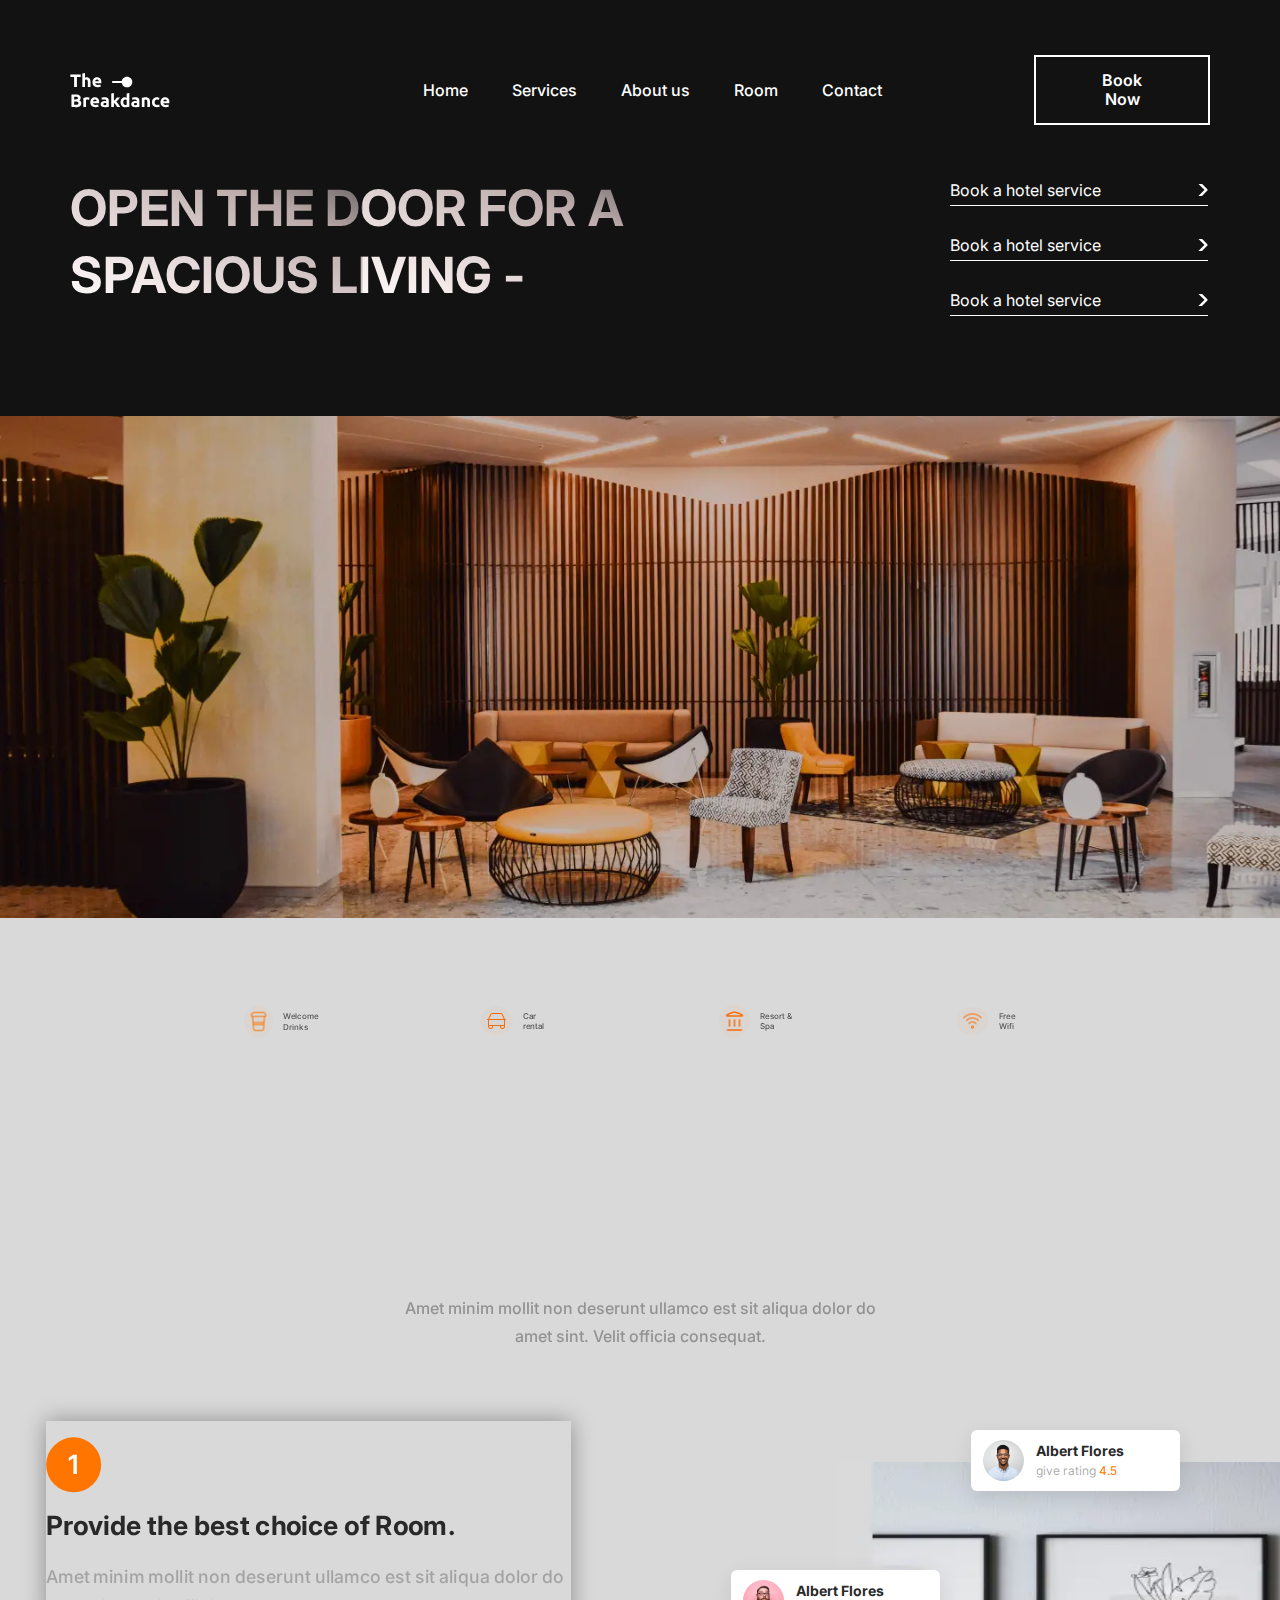
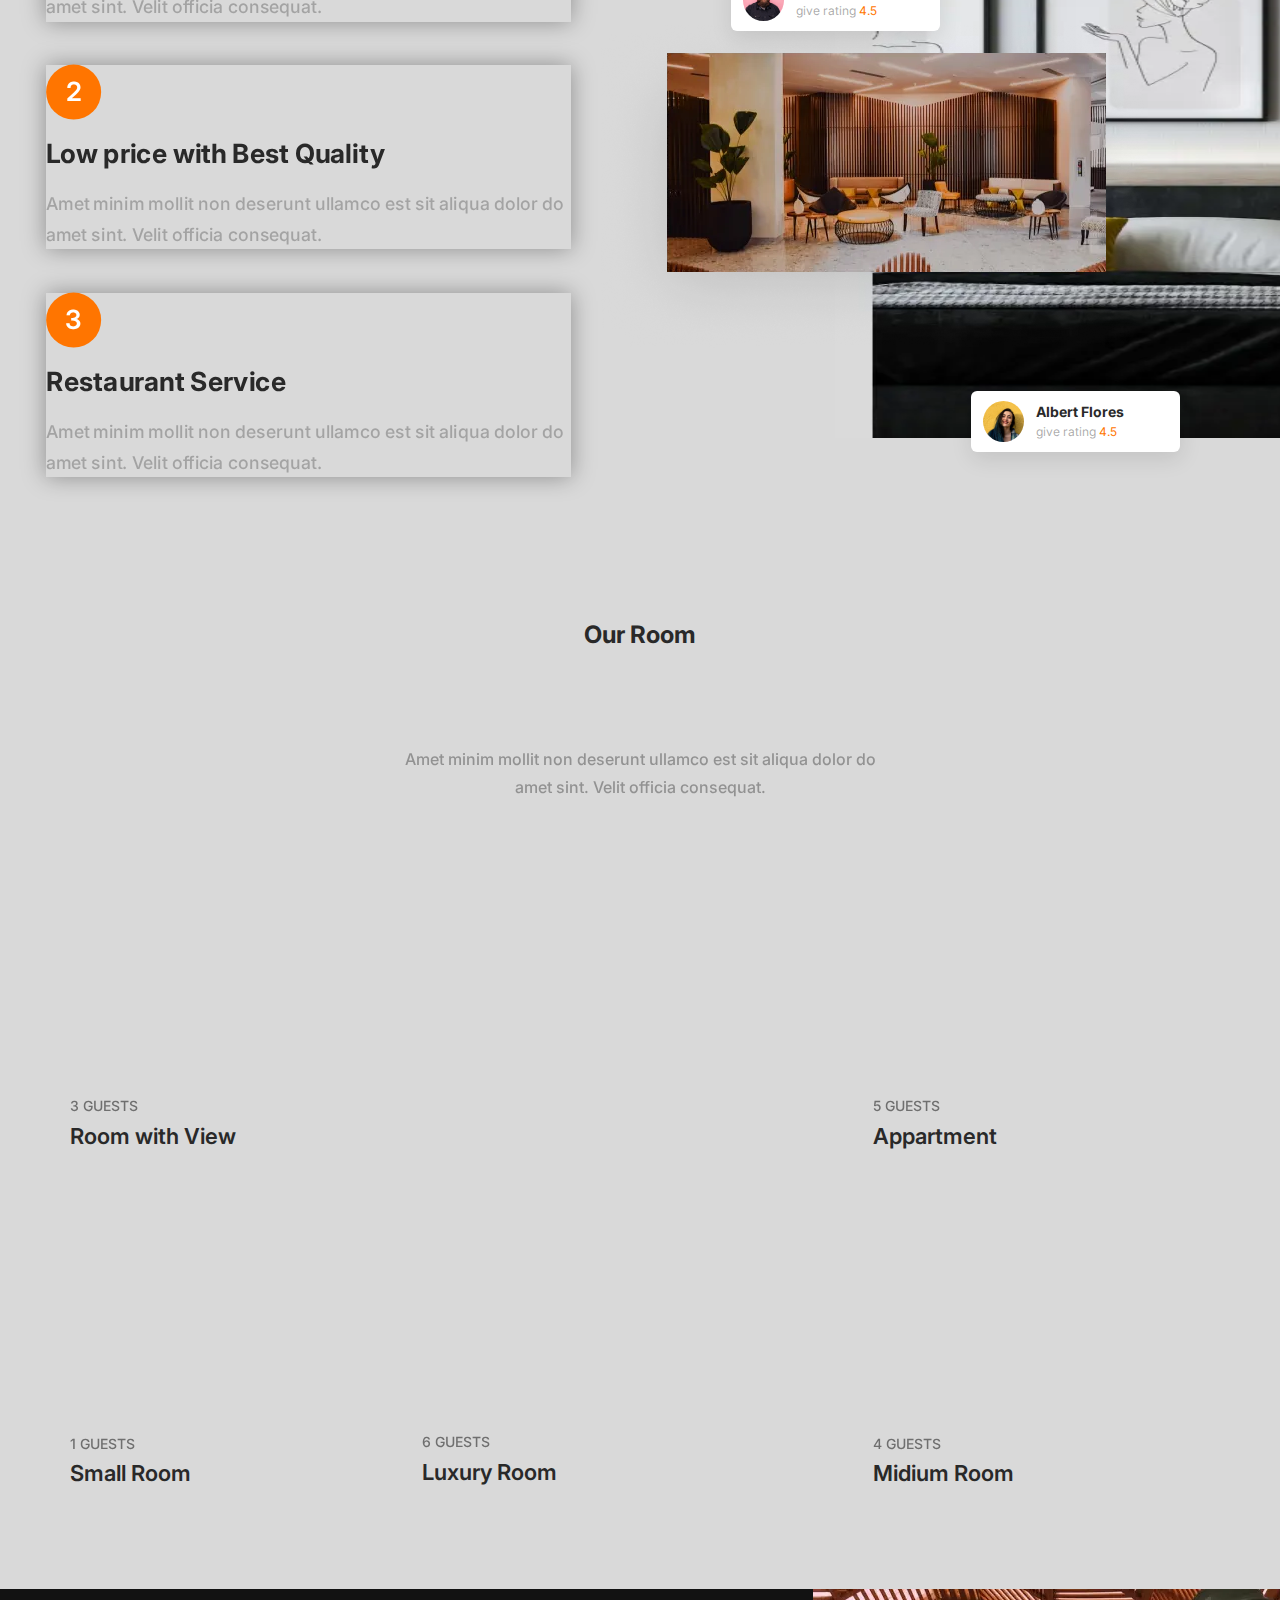
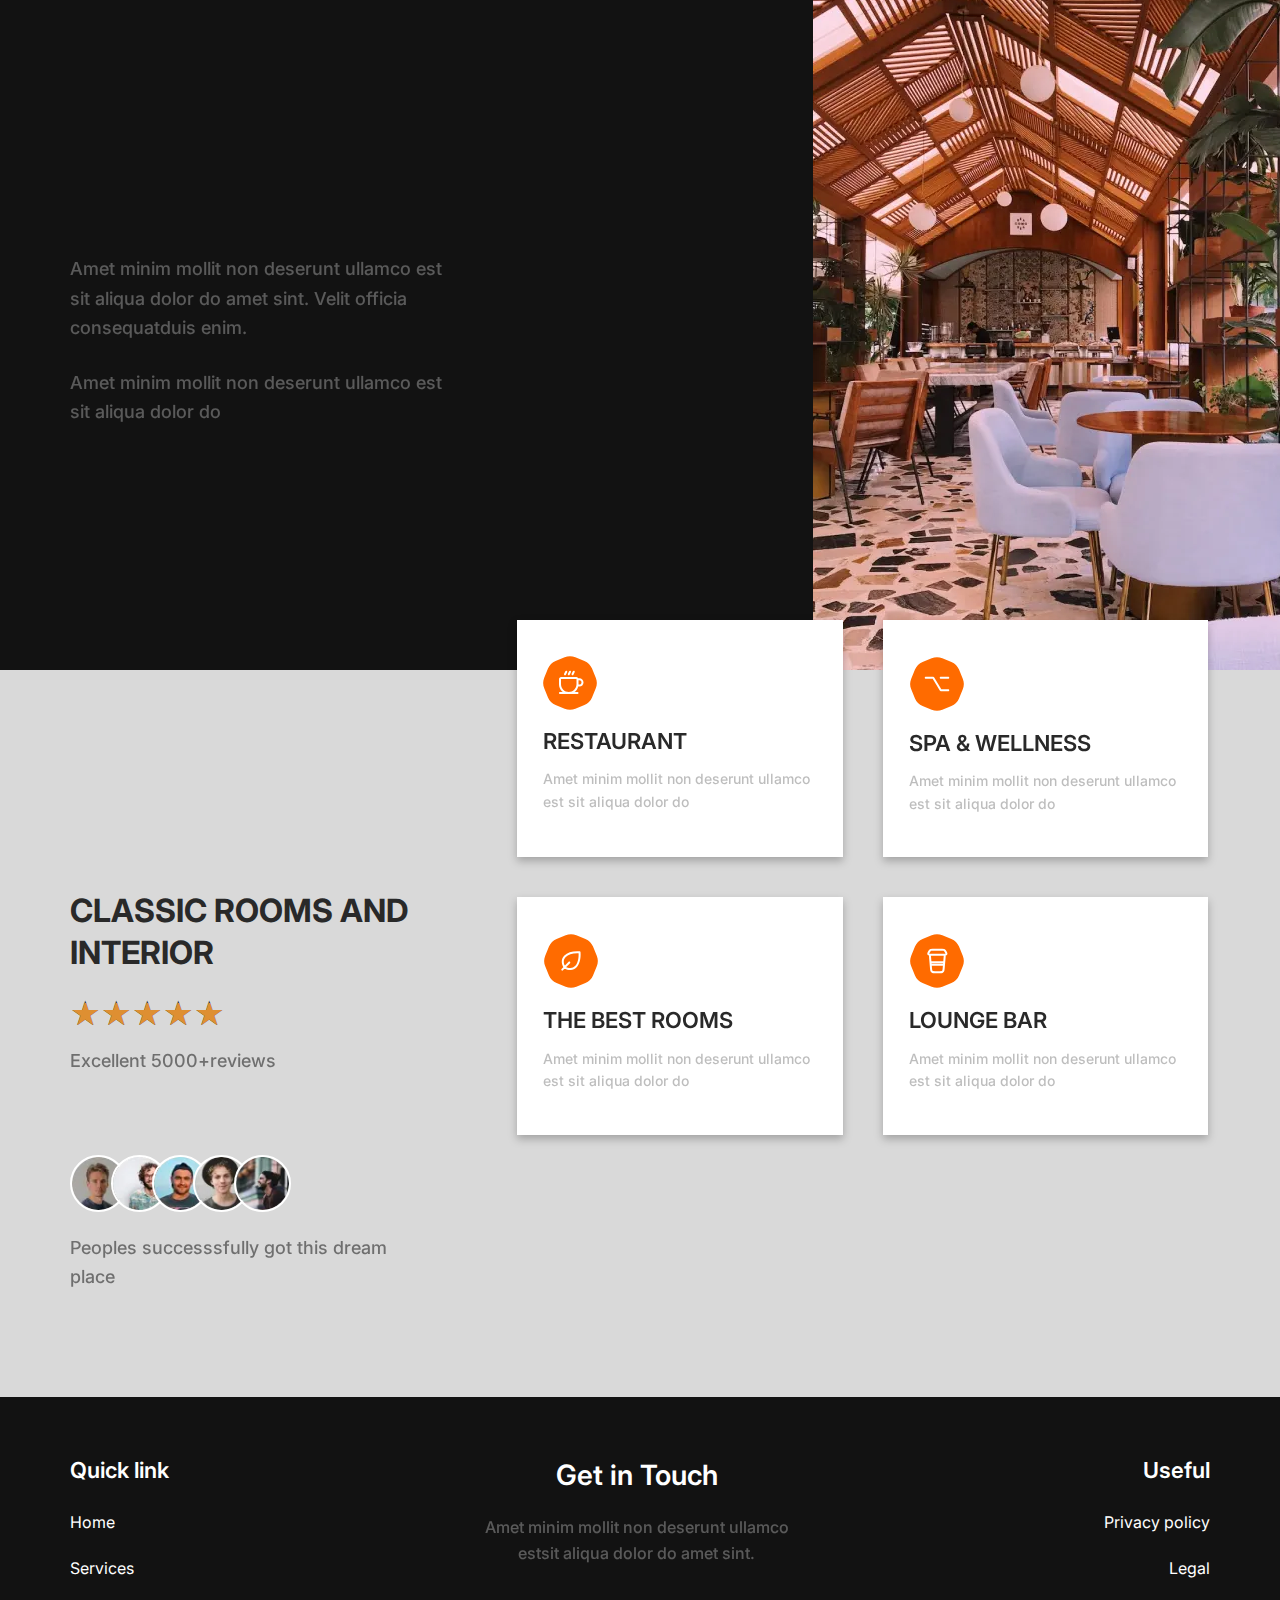
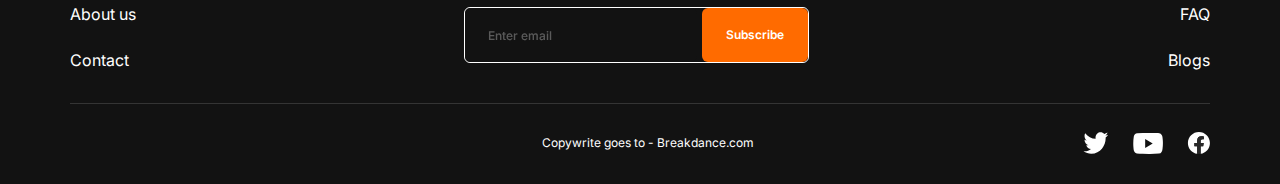
==== commit ad3ebac1: "Add files via upload" ====
--- a/home.html
+++ b/home.html
@@ -6,7 +6,7 @@
 	<meta charset="UTF-8">
 	<meta name="format-detection" content="telephone=no">
 	<!-- <style>body{opacity: 0;}</style> -->
-	<link rel="stylesheet" href="css/style.min.css?_v=20230220171201">
+	<link rel="stylesheet" href="css/style.min.css?_v=20230220174759">
 	<link rel="shortcut icon" href="favicon.ico">
 	<!-- <meta name="robots" content="noindex, nofollow"> -->
 	<meta name="viewport" content="width=device-width, initial-scale=1.0">
@@ -364,7 +364,7 @@
 			</div>
 		</footer>
 	</div>
-	<script src="js/app.min.js?_v=20230220171201"></script>
+	<script src="js/app.min.js?_v=20230220174759"></script>
 </body>
 
 </html>--- a/css/style.min.css
+++ b/css/style.min.css
@@ -1 +1 @@
-@charset "UTF-8";@import url(https://fonts.googleapis.com/css?family=Inter:regular,500,600,700&display=swap);*{padding:0;margin:0;border:0}*,:after,:before{-webkit-box-sizing:border-box;box-sizing:border-box}body,html{height:100%;min-width:320px}body{color:#292929;line-height:1;font-family:Inter;font-size:1rem;-ms-text-size-adjust:100%;-moz-text-size-adjust:100%;-webkit-text-size-adjust:100%;-webkit-font-smoothing:antialiased;-moz-osx-font-smoothing:grayscale}button,input,textarea{font-family:Inter;font-size:inherit}button{cursor:pointer;color:inherit;background-color:transparent}a{color:inherit;text-decoration:none}ul li{list-style:none}img{vertical-align:top}h1,h2,h3,h4,h5,h6{font-weight:inherit;font-size:inherit}.lock body{overflow:hidden;-ms-touch-action:none;touch-action:none;-ms-scroll-chaining:none;overscroll-behavior:none}.wrapper{min-height:100%;display:-webkit-box;display:-ms-flexbox;display:flex;-webkit-box-orient:vertical;-webkit-box-direction:normal;-ms-flex-direction:column;flex-direction:column;overflow:hidden}@supports (overflow:clip){.wrapper{overflow:clip}}.wrapper>main{-webkit-box-flex:1;-ms-flex:1 1 auto;flex:1 1 auto}.wrapper>*{min-width:0}[class*=__container]{max-width:73.125rem;margin:0 auto;padding:0 .9375rem}.form{max-width:21.5625rem;width:21.5625rem;background-color:#121212;border:1.5px solid #fff;border-radius:6px;display:-webkit-box;display:-ms-flexbox;display:flex;-webkit-box-pack:justify;-ms-flex-pack:justify;justify-content:space-between;gap:.3125rem;position:relative}.form__input{height:3.375rem;width:100%;border-radius:6px;padding-left:1.4375rem;font-weight:500;font-size:.75rem;line-height:135.3%;background-color:#121212;color:#fff}.form__input::-webkit-input-placeholder{color:#fff;opacity:.3}.form__input::-moz-placeholder{color:#fff;opacity:.3}.form__input:-ms-input-placeholder{color:#fff;opacity:.3}.form__input::-ms-input-placeholder{color:#fff;opacity:.3}.form__input::placeholder{color:#fff;opacity:.3}.form__input._form-error{color:red}.form__input._form-error::-webkit-input-placeholder{color:red}.form__input._form-error::-moz-placeholder{color:red}.form__input._form-error:-ms-input-placeholder{color:red}.form__input._form-error::-ms-input-placeholder{color:red}.form__input._form-error::placeholder{color:red}.form__error{position:absolute;top:100%;left:0;color:red;font-size:1rem;margin-top:.625rem;padding-left:1.625rem}.button{text-align:center;display:inline-block;line-height:1.1875;-webkit-transition:all .3s ease 0s;-o-transition:all .3s ease 0s;transition:all .3s ease 0s;cursor:pointer}.button_header{font-weight:600;padding:.875rem 2.9375rem;background-color:transparent;border:2px solid #fff;color:#fff}.button_about{font-weight:500;background:#ff7500;border-radius:1.6875rem;color:#fff;line-height:162.52%;padding:.875rem 2.9375rem;-webkit-transition:all .3s ease 0s;-o-transition:all .3s ease 0s;transition:all .3s ease 0s}.button._fw{width:100%}.rating{display:-webkit-box;display:-ms-flexbox;display:flex;-webkit-box-align:end;-ms-flex-align:end;align-items:flex-end;font-size:30px;line-height:.75;-webkit-transition:opacity .3s ease 0s;-o-transition:opacity .3s ease 0s;transition:opacity .3s ease 0s}.rating.rating_sending{opacity:.2}.rating.rating_set .rating__active,.rating.rating_set .rating__item{cursor:pointer}.rating__body{position:relative}.rating__body::before{content:"★★★★★";display:block}.rating__active{position:absolute;width:0%;height:100%;top:0;left:0;overflow:hidden}.rating__active::before{content:"★★★★★";position:absolute;width:100%;height:100%;top:0;left:0;color:#de8f32}.rating__items{display:-webkit-box;display:-ms-flexbox;display:flex;position:absolute;width:100%;height:100%;top:0;left:0}.rating__item{-webkit-box-flex:0;-ms-flex:0 0 20%;flex:0 0 20%;height:100%;opacity:0}.rating__value{font-size:50%;line-height:1;padding:0 0 0 10px;color:transparent}[class*=-ibg]{position:relative}[class*=-ibg] img{position:absolute;width:100%;height:100%;top:0;left:0;-o-object-fit:cover;object-fit:cover}[class*=-ibg_contain] img{-o-object-fit:contain;object-fit:contain}.title{font-weight:700;font-size:2.8125rem;line-height:133.02%;color:#292929}.text{font-weight:500;line-height:175.52%;color:#292929;opacity:.4}span{color:#ff7500}@-webkit-keyframes myAnim{0%{-webkit-transform:scale(.5);transform:scale(.5)}100%{-webkit-transform:scale(1);transform:scale(1)}}@keyframes myAnim{0%{-webkit-transform:scale(.5);transform:scale(.5)}100%{-webkit-transform:scale(1);transform:scale(1)}}.header{background-color:#121212;position:fixed;top:0;left:0;width:100%;z-index:50;-webkit-transition:all .3s ease 0s;-o-transition:all .3s ease 0s;transition:all .3s ease 0s}.header._header-scroll{padding-top:1.25rem;padding-bottom:1.25rem;background-color:#000}.header__container{display:-ms-grid;display:grid;-ms-grid-columns:12.5rem 1fr 11rem;grid-template-columns:12.5rem 1fr 11rem;-webkit-box-align:center;-ms-flex-align:center;align-items:center}.header__logo{position:relative;z-index:5}.header__logo img{max-width:100%}.header__logo::after{content:"";width:31px;height:28px;position:absolute;z-index:52;background-image:url(../img/header/line.svg);background-repeat:no-repeat;top:.1875rem;left:2.625rem}.header__actions{position:relative;z-index:5;display:-webkit-box;display:-ms-flexbox;display:flex;gap:1rem;-webkit-box-align:center;-ms-flex-align:center;align-items:center}.menu{padding:0 .625rem}.menu__list{display:-webkit-box;display:-ms-flexbox;display:flex;-ms-flex-wrap:wrap;flex-wrap:wrap;-webkit-box-pack:center;-ms-flex-pack:center;justify-content:center;-webkit-box-align:center;-ms-flex-align:center;align-items:center;row-gap:.625rem;-webkit-column-gap:2.75rem;-moz-column-gap:2.75rem;column-gap:2.75rem}.menu__link{color:#fff;line-height:1.1875;font-weight:500;-webkit-transition:color .3s ease 0s;-o-transition:color .3s ease 0s;transition:color .3s ease 0s}.icon-menu{display:none}.footer{background-color:#121212;padding-bottom:1.875rem}.footer__container{display:-ms-grid;display:grid;grid-row:1fr 1fr}.footer__top{display:-ms-grid;display:grid;-ms-grid-columns:auto auto auto;grid-template-columns:auto auto auto;-webkit-box-pack:justify;-ms-flex-pack:justify;justify-content:space-between;-webkit-column-gap:.9375rem;-moz-column-gap:.9375rem;column-gap:.9375rem;padding-bottom:1.8125rem;border-bottom:1.8px solid rgba(255,255,255,.1450980392)}.footer__quick{display:-webkit-box;display:-ms-flexbox;display:flex;-webkit-box-orient:vertical;-webkit-box-direction:normal;-ms-flex-direction:column;flex-direction:column;row-gap:1.25rem}.footer__touch{display:-ms-grid;display:grid;max-width:21.5625rem;justify-items:center;row-gap:.375rem}.footer__useful{display:-webkit-box;display:-ms-flexbox;display:flex;-webkit-box-orient:vertical;-webkit-box-direction:normal;-ms-flex-direction:column;flex-direction:column;-webkit-box-align:end;-ms-flex-align:end;align-items:flex-end;row-gap:1.25rem}.footer__bottom{padding-top:1.75rem;display:-ms-grid;display:grid;-ms-grid-columns:1.5fr 1fr;grid-template-columns:1.5fr 1fr;-webkit-box-align:center;-ms-flex-align:center;align-items:center;justify-items:end}.footer__copy{display:-webkit-box;display:-ms-flexbox;display:flex;font-weight:400;font-size:.75rem;line-height:1.25;color:#fff}.footer__social{display:-webkit-box;display:-ms-flexbox;display:flex;-webkit-column-gap:1.5rem;-moz-column-gap:1.5rem;column-gap:1.5rem}.quick__title{font-family:Inter;font-style:normal;font-weight:600;font-size:1.375rem;line-height:162.52%;color:#fff}.quick__title:not(:last-child){margin-bottom:.125rem}.quick__link{font-weight:400;font-size:1rem;line-height:162.52%;color:#fff;-webkit-transition:color .3s ease 0s;-o-transition:color .3s ease 0s;transition:color .3s ease 0s}.touch__title{text-align:center;max-width:20.9375rem;font-family:Inter;font-style:normal;font-weight:600;font-size:1.75rem;line-height:162.52%;color:#fff}.touch__text{max-width:20.9375rem;font-weight:500;font-size:1rem;line-height:162.52%;text-align:center;color:#fff;opacity:.3}.touch__text:not(:last-child){margin-bottom:1.5rem}.form__button{display:inline-block;padding:1.1875rem 1.5rem;font-weight:600;font-size:.75rem;line-height:135.3%;text-align:center;color:#fff;background-color:#ff6b00;border-radius:.375rem}.useful__title{font-family:Inter;font-style:normal;font-weight:600;font-size:1.375rem;line-height:162.52%;color:#fff}.useful__title:not(:last-child){margin-bottom:.125rem}.useful__link{font-weight:400;font-size:1rem;line-height:162.52%;color:#fff;-webkit-transition:color .3s ease 0s;-o-transition:color .3s ease 0s;transition:color .3s ease 0s}.open{position:relative;background-color:#121212}.open__container{display:-webkit-box;display:-ms-flexbox;display:flex;-webkit-box-orient:vertical;-webkit-box-direction:normal;-ms-flex-direction:column;flex-direction:column}.open__content{display:-webkit-box;display:-ms-flexbox;display:flex;-webkit-box-pack:justify;-ms-flex-pack:justify;justify-content:space-between;gap:1.25rem}@-webkit-keyframes gradientAnim{to{background-position:100% top}}@keyframes gradientAnim{to{background-position:100% top}}.open__image img{width:100%;min-height:13.75rem}.content__title{-webkit-animation:gradientAnim 7.5s ease alternate infinite;animation:gradientAnim 7.5s ease alternate infinite;background-image:-webkit-gradient(linear,left bottom,right top,from(#fff),color-stop(#f3e9e9),color-stop(#d9cccc),color-stop(#baa9a9),to(#5f5c5c));background-image:-o-linear-gradient(left bottom,#fff,#f3e9e9,#d9cccc,#baa9a9,#5f5c5c);background-image:linear-gradient(to right top,#fff,#f3e9e9,#d9cccc,#baa9a9,#5f5c5c);background-size:50% auto;-webkit-background-clip:text;-webkit-text-fill-color:transparent;max-width:36.5625rem;font-weight:700;font-size:3.125rem;line-height:133.02%;text-transform:uppercase;color:#fff}.content__spoiler{padding-right:16.25rem;max-width:14.875rem}.content__spollers{display:-ms-grid;display:grid;gap:1.5rem}.spollers-content__item._active{-webkit-transform:translateX(0);-ms-transform:translateX(0);transform:translateX(0)}.spollers-content__item{-webkit-transform:translateX(100px);-ms-transform:translateX(100px);transform:translateX(100px);-webkit-transition:all 1.1s ease 0s;-o-transition:all 1.1s ease 0s;transition:all 1.1s ease 0s;overflow:hidden;font-weight:500;line-height:133.02%;font-size:1rem;color:#fff;min-width:16.125rem}.spollers-content__title{width:100%;background-color:transparent;display:block;text-align:left;display:-webkit-box;display:-ms-flexbox;display:flex;-webkit-box-align:center;-ms-flex-align:center;align-items:center;gap:.625rem;-webkit-box-pack:justify;-ms-flex-pack:justify;justify-content:space-between;line-height:1.875rem;border-bottom:1.2px solid #fff}.spollers-content__title::after{content:"";background:url(../img/open/Arrow.svg) center/100% no-repeat;-webkit-box-flex:0;-ms-flex:0 0 .75rem;flex:0 0 .75rem;height:.75rem;-webkit-transition:all .3s ease 0s;-o-transition:all .3s ease 0s;transition:all .3s ease 0s}.spollers-content__title._spoller-active::after{-webkit-transform:rotate(90deg);-ms-transform:rotate(90deg);transform:rotate(90deg)}.spollers-content__body{padding:.625rem 1.875rem 1.5rem 1.875rem;color:#fff;opacity:.8}.cards{background-color:#d9d9d9}.cards__container{display:-webkit-box;display:-ms-flexbox;display:flex;-webkit-box-pack:center;-ms-flex-pack:center;justify-content:center;-webkit-box-align:center;-ms-flex-align:center;align-items:center}.cards__block{display:-webkit-box;display:-ms-flexbox;display:flex;-ms-flex-wrap:wrap;flex-wrap:wrap;-webkit-box-pack:center;-ms-flex-pack:center;justify-content:center;-webkit-box-align:center;-ms-flex-align:center;align-items:center}.block__body{-webkit-transition:all .5s ease 0s;-o-transition:all .5s ease 0s;transition:all .5s ease 0s;-webkit-transform:scale(.5);-ms-transform:scale(.5);transform:scale(.5);min-width:11.75rem;display:-webkit-box;display:-ms-flexbox;display:flex;-webkit-box-pack:center;-ms-flex-pack:center;justify-content:center;-webkit-box-align:center;-ms-flex-align:center;align-items:center;-webkit-column-gap:1.3125rem;-moz-column-gap:1.3125rem;column-gap:1.3125rem}.block .block__body._active{-webkit-transform:scale(1);-ms-transform:scale(1);transform:scale(1)}.block__image{padding:.8125rem .8125rem;background:rgba(255,117,0,.04);border-radius:50%}.block__title{min-width:4.875rem;font-weight:500;line-height:131.02%;color:#565656}.why{background-color:#d9d9d9}.why__container{display:-webkit-box;display:-ms-flexbox;display:flex;-webkit-box-orient:vertical;-webkit-box-direction:normal;-ms-flex-direction:column;flex-direction:column}.why__content{display:-webkit-box;display:-ms-flexbox;display:flex;-webkit-box-orient:vertical;-webkit-box-direction:normal;-ms-flex-direction:column;flex-direction:column;-webkit-box-align:center;-ms-flex-align:center;align-items:center;row-gap:1.875rem}.why__reviews{display:-webkit-box;display:-ms-flexbox;display:flex;-webkit-box-pack:justify;-ms-flex-pack:justify;justify-content:space-between;gap:1.25rem}.content-why__title._active{opacity:1;-webkit-transform:translateX(0);-ms-transform:translateX(0);transform:translateX(0)}.content-why__title{-webkit-transition:all 1.6s ease 0s;-o-transition:all 1.6s ease 0s;transition:all 1.6s ease 0s;opacity:0;-webkit-transform:translateX(-250px);-ms-transform:translateX(-250px);transform:translateX(-250px);text-align:center}.content-why__text{max-width:29.6875rem;text-align:center}.list__item{display:-webkit-box;display:-ms-flexbox;display:flex;-webkit-box-orient:vertical;-webkit-box-direction:normal;-ms-flex-direction:column;flex-direction:column}.link-item._active{-webkit-box-shadow:0 0 0 0 transparent;box-shadow:0 0 0 0 transparent;-webkit-transform:scale(1);-ms-transform:scale(1);transform:scale(1)}.link-item{-webkit-transition:all 1.9s ease 0s;-o-transition:all 1.9s ease 0s;transition:all 1.9s ease 0s;-webkit-box-shadow:0 0 20px 0 rgba(0,0,0,.35);box-shadow:0 0 20px 0 rgba(0,0,0,.35);-webkit-transform:scale(1.1);-ms-transform:scale(1.1);transform:scale(1.1);display:-webkit-box;display:-ms-flexbox;display:flex;-webkit-box-orient:vertical;-webkit-box-direction:normal;-ms-flex-direction:column;flex-direction:column;row-gap:.9375rem}.link-item__number{display:inline-block;width:3.125rem;height:3.125rem;text-align:center;font-weight:600;font-size:1.5rem;line-height:133.02%;color:#fff;background:#ff7500;padding:.5625rem 1rem;border-radius:50%}.link-item__title{font-weight:700;font-size:1.5rem;line-height:133.02%;color:#292929}.link-item__text{font-weight:500;line-height:175.52%;color:#292929;opacity:.3}.images-item{display:-webkit-box;display:-ms-flexbox;display:flex;-webkit-column-gap:1.9375rem;-moz-column-gap:1.9375rem;column-gap:1.9375rem}.images-item__block_1{position:relative}.images-item__block_1:not(:last-child){margin-top:8.75rem}.images-item__block_2{position:relative;display:-webkit-box;display:-ms-flexbox;display:flex;-webkit-box-orient:vertical;-webkit-box-direction:normal;-ms-flex-direction:column;flex-direction:column;row-gap:31.25rem;padding-right:1.875rem}.images-item__body{display:-webkit-box;display:-ms-flexbox;display:flex;-webkit-column-gap:.75rem;-moz-column-gap:.75rem;column-gap:.75rem;-webkit-box-align:center;-ms-flex-align:center;align-items:center;padding:.625rem 3.5rem .625rem .75rem;background:#fff;-webkit-box-shadow:1px 7px 22px rgba(0,0,0,.1);box-shadow:1px 7px 22px rgba(0,0,0,.1);border-radius:.375rem}.body-item{position:relative;z-index:20}.fabric__name{font-weight:700;font-size:.875rem;line-height:133.02%;color:#292929;margin-bottom:.1875rem}.fabric__text{font-weight:400;font-size:12px;line-height:133.02%;color:rgba(41,41,41,.4)}.images-item__img_one{position:absolute;z-index:3;left:-62%;top:11%}.images-item__img_one img{-webkit-transition:-webkit-transform .3s ease 0s;transition:-webkit-transform .3s ease 0s;-o-transition:transform .3s ease 0s;transition:transform .3s ease 0s;transition:transform .3s ease 0s,-webkit-transform .3s ease 0s}.images-item__img_two{z-index:1;position:absolute;left:-57%;top:5%}.images-item__img_two img{height:36rem;width:43.75rem;-webkit-transition:-webkit-transform .3s ease 0s;transition:-webkit-transform .3s ease 0s;-o-transition:transform .3s ease 0s;transition:transform .3s ease 0s;transition:transform .3s ease 0s,-webkit-transform .3s ease 0s}.world{background-color:#d9d9d9}.world__container{display:-webkit-box;display:-ms-flexbox;display:flex;-webkit-box-orient:vertical;-webkit-box-direction:normal;-ms-flex-direction:column;flex-direction:column;row-gap:2.8125rem}.content-world__title._active{-webkit-transform:translateX(0);-ms-transform:translateX(0);transform:translateX(0);opacity:1}.content-world{display:-webkit-box;display:-ms-flexbox;display:flex;-webkit-box-orient:vertical;-webkit-box-direction:normal;-ms-flex-direction:column;flex-direction:column;-webkit-box-align:center;-ms-flex-align:center;align-items:center;row-gap:1rem}.content-world__subtitle{font-weight:700;font-size:1.5rem;line-height:133.02%;color:#292929}.content-world__title{-webkit-transition:all 1.6s ease 0s;-o-transition:all 1.6s ease 0s;transition:all 1.6s ease 0s;-webkit-transform:translateX(100px);-ms-transform:translateX(100px);transform:translateX(100px);opacity:0;text-align:center}.content-world__title:not(:last-child){margin-bottom:.125rem}.content-world__text{max-width:29.6875rem;text-align:center}.image-world{display:-webkit-box;display:-ms-flexbox;display:flex;-webkit-box-pack:justify;-ms-flex-pack:justify;justify-content:space-between;gap:.9375rem}.image-world__thing{display:-webkit-box;display:-ms-flexbox;display:flex;-webkit-box-orient:vertical;-webkit-box-direction:normal;-ms-flex-direction:column;flex-direction:column;-webkit-box-flex:1;-ms-flex:1 1 auto;flex:1 1 auto}.thing__image{display:-webkit-box;display:-ms-flexbox;display:flex;-webkit-box-orient:vertical;-webkit-box-direction:normal;-ms-flex-direction:column;flex-direction:column;row-gap:.375rem}.thing__subtitle{font-weight:500;line-height:133.02%;color:#292929;opacity:.6}.thing__title{font-weight:600;line-height:133.02%;color:#292929}.image-own__img._active{opacity:1;-webkit-transform:rotateX(0);transform:rotateX(0);-webkit-transform-origin:bottom;-ms-transform-origin:bottom;transform-origin:bottom}.image-own__img{-webkit-transition:all 2s ease 0s;-o-transition:all 2s ease 0s;transition:all 2s ease 0s;opacity:0;-webkit-transform:rotateX(100deg);transform:rotateX(100deg);-webkit-transform-origin:bottom;-ms-transform-origin:bottom;transform-origin:bottom}.image-own__img:not(:last-child){margin-bottom:.75rem}.image-own__img img{width:100%;-webkit-transition:-webkit-transform .3s ease 0s;transition:-webkit-transform .3s ease 0s;-o-transition:transform .3s ease 0s;transition:transform .3s ease 0s;transition:transform .3s ease 0s,-webkit-transform .3s ease 0s}.page__about{background-color:#121212;position:relative}.about__container{display:-webkit-box;display:-ms-flexbox;display:flex;-webkit-box-pack:justify;-ms-flex-pack:justify;justify-content:space-between;-webkit-column-gap:.9375rem;-moz-column-gap:.9375rem;column-gap:.9375rem}.about__content{display:-webkit-box;display:-ms-flexbox;display:flex;-webkit-box-orient:vertical;-webkit-box-direction:normal;-ms-flex-direction:column;flex-direction:column;row-gap:2.25rem}.content-about__title._active{opacity:1;-webkit-transform:scale(1);-ms-transform:scale(1);transform:scale(1)}.content-about__title{-webkit-transition:all 1.1s ease 0s;-o-transition:all 1.1s ease 0s;transition:all 1.1s ease 0s;opacity:0;-webkit-transform:scale(1.4);-ms-transform:scale(1.4);transform:scale(1.4);font-weight:700;font-size:2.8125rem;line-height:133.02%;color:#fff;position:relative;padding-bottom:.9375rem}.content-about__title:not(:last-child){margin-bottom:.3125rem}.content-about__title::after{content:"";position:absolute;left:0;top:93.75%;background:#ff7500;width:10.875rem;height:.25rem;border-radius:.21875rem;z-index:3}.content-about__text{max-width:23.5625rem;font-weight:500;font-size:1.125rem;line-height:162.52%;color:#fff;opacity:.3}.content-about__text p:not(:last-child){margin-bottom:1.625rem}.content-about__button{-webkit-transition:all 1.3s ease 0s;-o-transition:all 1.3s ease 0s;transition:all 1.3s ease 0s;opacity:0;-webkit-transform:scale(1.4);-ms-transform:scale(1.4);transform:scale(1.4);max-width:9.75rem}.content-about__button._active{opacity:1;-webkit-transform:scale(1);-ms-transform:scale(1);transform:scale(1)}.content__image{position:relative;left:17%}.content__image img{max-width:37rem;-o-object-fit:cover;object-fit:cover;width:100%;height:100%}.feedback{background-color:#d9d9d9}.feedback__container{display:-webkit-box;display:-ms-flexbox;display:flex}.feedback__icons{position:relative;top:-3.125rem}.people__body{max-width:21.875rem;min-width:21.875rem;display:-webkit-box;display:-ms-flexbox;display:flex;-webkit-box-orient:vertical;-webkit-box-direction:normal;-ms-flex-direction:column;flex-direction:column;row-gap:1.3125rem;margin-top:13.75rem}.people__title{font-weight:700;font-size:2rem;line-height:133%;color:#292929}.people__title:not(:last-child){margin-bottom:.4375rem}.people__subtitle{font-weight:500;font-size:18px;line-height:162.52%;color:#292929;opacity:.6}.people__subtitle:not(:last-child){margin-bottom:3.6875rem}.people__text{font-weight:500;font-size:18px;line-height:162.52%;color:#292929;opacity:.6}.images-people{display:-webkit-box;display:-ms-flexbox;display:flex}.images-people__img-ibg{border-radius:50%;height:3.5625rem;width:3.5625rem;overflow:hidden;border:2.5px solid #fff}.images-people__img-ibg:nth-child(2){left:-1rem}.images-people__img-ibg:nth-child(3){left:-2rem}.images-people__img-ibg:nth-child(4){left:-3rem}.images-people__img-ibg:nth-child(5){left:-4rem}.icons__body{display:-webkit-box;display:-ms-flexbox;display:flex;-ms-flex-wrap:wrap;flex-wrap:wrap}.item-icon{-webkit-box-flex:0;-ms-flex:0 1 47%;flex:0 1 47%;display:-webkit-box;display:-ms-flexbox;display:flex;-webkit-box-orient:vertical;-webkit-box-direction:normal;-ms-flex-direction:column;flex-direction:column;background-color:#fff;row-gap:.875rem;-webkit-filter:drop-shadow(0 4px 4px rgba(0, 0, 0, .25));filter:drop-shadow(0 4px 4px rgba(0, 0, 0, .25));padding:2.25rem 1.25rem 2.625rem 1.625rem;-webkit-transition:border-radius .3s ease 0s;-o-transition:border-radius .3s ease 0s;transition:border-radius .3s ease 0s;border-radius:0}.item-icon__title{font-weight:600;font-size:1.375rem;line-height:120.02%;color:#292929}.item-icon__image:not(:last-child){margin-bottom:.25rem}.item-icon__text{font-weight:500;font-size:.875rem;line-height:162.52%;color:#292929;opacity:.3}@media (min-width:61.99875em){.button{min-width:8.875rem}}@media (min-width:73.125em){.header{padding-top:3.4375rem}.header{padding-bottom:3.4375rem}.menu__list{-webkit-column-gap:2.75rem;-moz-column-gap:2.75rem;column-gap:2.75rem}.footer{padding-top:3.5rem}.open{padding-top:10.9375rem}.open__container{row-gap:6.25rem}.open__image{margin-top:6.25rem}.spollers-content__title{font-size:1rem}.cards{padding-top:4.375rem}.cards{padding-bottom:4.375rem}.cards__block{gap:3.125rem}.why{padding-top:5rem}.why{padding-bottom:3.125rem}.why__container{gap:5rem}.list__item{gap:3.75rem}.link-item{max-width:29.8125rem}.world{padding-top:6.25rem}.world{padding-bottom:6.25rem}.image-world__thing{gap:2rem}.thing__subtitle{font-size:.875rem}.thing__title{font-size:1.375rem}.about__content{padding-top:9.375rem}.about__content{padding-bottom:9.375rem}.feedback{padding-bottom:6.5625rem}.feedback__container{-webkit-column-gap:6.0625rem;-moz-column-gap:6.0625rem;column-gap:6.0625rem}.icons__body{gap:2.5rem}}@media (min-width:48em){.header__logo{width:8.9375rem}}@media (max-width:20em){.header{padding-top:.625rem}.header{padding-bottom:.625rem}.menu__list{-webkit-column-gap:.9375rem;-moz-column-gap:.9375rem;column-gap:.9375rem}.footer{padding-top:1.25rem}.open{padding-top:8.75rem}.open__container{row-gap:1.875rem}.open__image{margin-top:1.875rem}.spollers-content__title{font-size:1rem}.cards{padding-top:1.5625rem}.cards{padding-bottom:1.5625rem}.cards__block{gap:.9375rem}.why{padding-top:1.5625rem}.why{padding-bottom:1.5625rem}.why__container{gap:1.5625rem}.list__item{gap:1.5625rem}.link-item{max-width:3.125rem}.world{padding-top:1.25rem}.world{padding-bottom:1.25rem}.image-world__thing{gap:.3125rem}.thing__subtitle{font-size:.625rem}.thing__title{font-size:1rem}.about__content{padding-top:3.125rem}.about__content{padding-bottom:3.125rem}.feedback{padding-bottom:1.25rem}.feedback__container{-webkit-column-gap:.625rem;-moz-column-gap:.625rem;column-gap:.625rem}.icons__body{gap:.625rem}}@media (max-width:68.125em){.item-icon{-webkit-box-flex:0;-ms-flex:0 1 45%;flex:0 1 45%}}@media (max-width:67.5em){.header__container{-ms-grid-columns:auto 1fr auto;grid-template-columns:auto 1fr auto}}@media (max-width:61.99875em){.button_about{min-width:9.75rem}.button{padding:.9375rem 1.25rem}.button_button_header{padding:.875rem 1.25rem}}@media (max-width:61.99875em) and (max-width:20em){.content-about__title::after{width:8.75rem}}@media (max-width:57.5em){.feedback__container{-webkit-box-orient:vertical;-webkit-box-direction:reverse;-ms-flex-direction:column-reverse;flex-direction:column-reverse;-webkit-box-align:center;-ms-flex-align:center;align-items:center}.people__body{margin-top:0;min-width:none;-webkit-box-align:center;-ms-flex-align:center;align-items:center}.people__title{text-align:center}.item-icon{-webkit-box-flex:0;-ms-flex:0 1 47%;flex:0 1 47%}}@media (max-width:57.5em) and (max-width:20em){.people__body{min-width:18.125rem}}@media (max-width:56.875em){.why__reviews{-webkit-box-orient:vertical;-webkit-box-direction:normal;-ms-flex-direction:column;flex-direction:column}.list__item{-webkit-box-align:center;-ms-flex-align:center;align-items:center}.link-item{max-width:29.8125rem}.images-item__img_one{left:-49%;top:11%}.images-item__img_two{left:-22%;top:5%}}@media (max-width:47.99875em) and (max-width:20em){.title{font-size:1.6875rem}.content__title{font-size:1.875rem}.content-about__title{font-size:2.25rem}}@media (max-width:47.99875em){.menu__body{position:fixed;width:100%;height:100%;display:-webkit-box;display:-ms-flexbox;display:flex;-webkit-box-orient:vertical;-webkit-box-direction:normal;-ms-flex-direction:column;flex-direction:column;-webkit-box-align:center;-ms-flex-align:center;align-items:center;top:0;left:-100%;-webkit-transition:all .3s ease 0s;-o-transition:all .3s ease 0s;transition:all .3s ease 0s;overflow:auto;background-color:#1b2327;gap:1.875rem;padding-left:.9375rem;padding-right:.9375rem;padding-bottom:1.875rem}.menu__body::before{content:"";position:fixed;top:0;left:-100%;-webkit-transition:all .3s ease 0s;-o-transition:all .3s ease 0s;transition:all .3s ease 0s;width:100%;background-color:#121212;z-index:2}.menu-open .menu__body{left:0}.menu-open .menu__body::before{left:0}.menu__list{-webkit-box-orient:vertical;-webkit-box-direction:normal;-ms-flex-direction:column;flex-direction:column;text-align:center;row-gap:1.875rem}.menu__link{font-size:2.5rem}.icon-menu{display:block;position:relative;width:1.875rem;height:1.125rem;cursor:pointer;z-index:5}.icon-menu span,.icon-menu::after,.icon-menu::before{content:"";-webkit-transition:all .3s ease 0s;-o-transition:all .3s ease 0s;transition:all .3s ease 0s;right:0;position:absolute;width:100%;height:.125rem;background-color:#fff}.icon-menu::before{top:0}.icon-menu::after{bottom:0}.icon-menu span{top:calc(50% - .0625rem)}.menu-open .icon-menu span{width:0}.menu-open .icon-menu::before{top:calc(50% - .0625rem);-webkit-transform:rotate(-45deg);-ms-transform:rotate(-45deg);transform:rotate(-45deg)}.menu-open .icon-menu::after{bottom:calc(50% - .0625rem);-webkit-transform:rotate(45deg);-ms-transform:rotate(45deg);transform:rotate(45deg)}.footer__top{-ms-grid-columns:1fr 1fr;grid-template-columns:1fr 1fr;justify-items:center;grid-gap:.625rem}.footer__quick{-webkit-box-ordinal-group:2;-ms-flex-order:1;order:1}.footer__touch{-webkit-box-ordinal-group:4;-ms-flex-order:3;order:3;-ms-grid-column-align:center;justify-self:center;-ms-grid-column:1;-ms-grid-column-span:2;grid-column:1/span 2}.footer__useful{-webkit-box-ordinal-group:3;-ms-flex-order:2;order:2}.top-linked{-webkit-box-ordinal-group:2;-ms-flex-order:1;order:1;display:-webkit-box;display:-ms-flexbox;display:flex}.open__content{-webkit-box-orient:vertical;-webkit-box-direction:normal;-ms-flex-direction:column;flex-direction:column;-webkit-box-align:center;-ms-flex-align:center;align-items:center;-webkit-box-pack:center;-ms-flex-pack:center;justify-content:center}.content__title{text-align:center;max-width:none}.content__spoiler{-webkit-box-align:center;-ms-flex-align:center;align-items:center}.images-item{display:none}.images-item__block_1{max-width:15.75rem;padding-right:1.25rem}.images-item__block_2{row-gap:12.5rem;max-width:15.75rem}.image-world{-ms-flex-wrap:wrap;flex-wrap:wrap;-webkit-box-pack:center;-ms-flex-pack:center;justify-content:center}.about__container{-webkit-box-orient:vertical;-webkit-box-direction:normal;-ms-flex-direction:column;flex-direction:column}.about__content{-webkit-box-align:center;-ms-flex-align:center;align-items:center}.content__image{position:relative;left:0}.content__image img{max-width:none}}@media (max-width:47.99875em) and (max-width:0.125em){.menu__body{padding-top:7.5rem}.menu__body::before{height:4.5rem}}@media (max-width:31.25em){.item-icon{-webkit-box-flex:0;-ms-flex:0 1 100%;flex:0 1 100%}}@media (max-width:29.99875em){.spollers-content__body{padding:0 1.25rem 1.125rem 1.25rem}}@media (max-width:26.875em){.form{-webkit-box-orient:vertical;-webkit-box-direction:normal;-ms-flex-direction:column;flex-direction:column;max-width:18.75rem}}@media (max-width:26.5625em){.images-item{-webkit-column-gap:.3125rem;-moz-column-gap:.3125rem;column-gap:.3125rem}.images-item__body{padding:.625rem .75rem .625rem .75rem}}@media (max-width:21.875em){.button_header{padding:0 2.9375rem}}@media (max-width:0.0625em){.header__logo{width:7.5rem}}@media (max-width:47.99875em) and (min-width:73.125em){.title{font-size:2.8125rem}.content__title{font-size:3.125rem}.content-about__title{font-size:2.8125rem}}@media (max-width:47.99875em) and (min-width:20em) and (max-width:73.125em){@supports (font-size:clamp(1.6875rem ,1.2639705882rem + 2.1176470588vw ,2.8125rem)){.title{font-size:clamp(1.6875rem ,1.2639705882rem + 2.1176470588vw ,2.8125rem)}}@supports not (font-size:clamp(1.6875rem ,1.2639705882rem + 2.1176470588vw ,2.8125rem)){.title{font-size:calc(1.6875rem + 1.125 * (100vw - 20rem)/ 53.125)}}@supports (font-size:clamp(1.875rem ,1.4044117647rem + 2.3529411765vw ,3.125rem)){.content__title{font-size:clamp(1.875rem ,1.4044117647rem + 2.3529411765vw ,3.125rem)}}@supports not (font-size:clamp(1.875rem ,1.4044117647rem + 2.3529411765vw ,3.125rem)){.content__title{font-size:calc(1.875rem + 1.25 * (100vw - 20rem)/ 53.125)}}@supports (font-size:clamp(2.25rem ,2.0382352941rem + 1.0588235294vw ,2.8125rem)){.content-about__title{font-size:clamp(2.25rem ,2.0382352941rem + 1.0588235294vw ,2.8125rem)}}@supports not (font-size:clamp(2.25rem ,2.0382352941rem + 1.0588235294vw ,2.8125rem)){.content-about__title{font-size:calc(2.25rem + .5625 * (100vw - 20rem)/ 53.125)}}}@media (min-width:20em) and (max-width:73.125em){@supports (padding-top:clamp(0.625rem ,-0.4338235294rem + 5.2941176471vw ,3.4375rem)){.header{padding-top:clamp(.625rem ,-.4338235294rem + 5.2941176471vw ,3.4375rem)}}@supports not (padding-top:clamp(0.625rem ,-0.4338235294rem + 5.2941176471vw ,3.4375rem)){.header{padding-top:calc(.625rem + 2.8125 * (100vw - 20rem)/ 53.125)}}@supports (padding-bottom:clamp(0.625rem ,-0.4338235294rem + 5.2941176471vw ,3.4375rem)){.header{padding-bottom:clamp(.625rem ,-.4338235294rem + 5.2941176471vw ,3.4375rem)}}@supports not (padding-bottom:clamp(0.625rem ,-0.4338235294rem + 5.2941176471vw ,3.4375rem)){.header{padding-bottom:calc(.625rem + 2.8125 * (100vw - 20rem)/ 53.125)}}@supports ((-moz-column-gap:clamp(0.9375rem ,0.2551470588rem + 3.4117647059vw ,2.75rem)) or (column-gap:clamp(0.9375rem ,0.2551470588rem + 3.4117647059vw ,2.75rem))){.menu__list{-webkit-column-gap:clamp(.9375rem ,.2551470588rem + 3.4117647059vw ,2.75rem);-moz-column-gap:clamp(.9375rem ,.2551470588rem + 3.4117647059vw ,2.75rem);column-gap:clamp(.9375rem ,.2551470588rem + 3.4117647059vw ,2.75rem)}}@supports not ((-moz-column-gap:clamp(0.9375rem ,0.2551470588rem + 3.4117647059vw ,2.75rem)) or (column-gap:clamp(0.9375rem ,0.2551470588rem + 3.4117647059vw ,2.75rem))){.menu__list{-webkit-column-gap:calc(.9375rem + 1.8125 * (100vw - 20rem)/ 53.125);-moz-column-gap:calc(.9375rem + 1.8125 * (100vw - 20rem)/ 53.125);column-gap:calc(.9375rem + 1.8125 * (100vw - 20rem)/ 53.125)}}@supports (padding-top:clamp(1.25rem ,0.4029411765rem + 4.2352941176vw ,3.5rem)){.footer{padding-top:clamp(1.25rem ,.4029411765rem + 4.2352941176vw ,3.5rem)}}@supports not (padding-top:clamp(1.25rem ,0.4029411765rem + 4.2352941176vw ,3.5rem)){.footer{padding-top:calc(1.25rem + 2.25 * (100vw - 20rem)/ 53.125)}}@supports (padding-top:clamp(8.75rem ,7.9264705882rem + 4.1176470588vw ,10.9375rem)){.open{padding-top:clamp(8.75rem ,7.9264705882rem + 4.1176470588vw ,10.9375rem)}}@supports not (padding-top:clamp(8.75rem ,7.9264705882rem + 4.1176470588vw ,10.9375rem)){.open{padding-top:calc(8.75rem + 2.1875 * (100vw - 20rem)/ 53.125)}}@supports (row-gap:clamp(1.875rem ,0.2279411765rem + 8.2352941176vw ,6.25rem)){.open__container{row-gap:clamp(1.875rem ,.2279411765rem + 8.2352941176vw ,6.25rem)}}@supports not (row-gap:clamp(1.875rem ,0.2279411765rem + 8.2352941176vw ,6.25rem)){.open__container{row-gap:calc(1.875rem + 4.375 * (100vw - 20rem)/ 53.125)}}@supports (margin-top:clamp(1.875rem ,0.2279411765rem + 8.2352941176vw ,6.25rem)){.open__image{margin-top:clamp(1.875rem ,.2279411765rem + 8.2352941176vw ,6.25rem)}}@supports not (margin-top:clamp(1.875rem ,0.2279411765rem + 8.2352941176vw ,6.25rem)){.open__image{margin-top:calc(1.875rem + 4.375 * (100vw - 20rem)/ 53.125)}}@supports (font-size:clamp(1rem ,1rem + 0vw ,1rem)){.spollers-content__title{font-size:clamp(1rem ,1rem + 0 ,1rem)}}@supports not (font-size:clamp(1rem ,1rem + 0vw ,1rem)){.spollers-content__title{font-size:calc(1rem + 0 * (100vw - 20rem)/ 53.125)}}@supports (padding-top:clamp(1.5625rem ,0.5036764706rem + 5.2941176471vw ,4.375rem)){.cards{padding-top:clamp(1.5625rem ,.5036764706rem + 5.2941176471vw ,4.375rem)}}@supports not (padding-top:clamp(1.5625rem ,0.5036764706rem + 5.2941176471vw ,4.375rem)){.cards{padding-top:calc(1.5625rem + 2.8125 * (100vw - 20rem)/ 53.125)}}@supports (padding-bottom:clamp(1.5625rem ,0.5036764706rem + 5.2941176471vw ,4.375rem)){.cards{padding-bottom:clamp(1.5625rem ,.5036764706rem + 5.2941176471vw ,4.375rem)}}@supports not (padding-bottom:clamp(1.5625rem ,0.5036764706rem + 5.2941176471vw ,4.375rem)){.cards{padding-bottom:calc(1.5625rem + 2.8125 * (100vw - 20rem)/ 53.125)}}@supports (gap:clamp(0.9375rem ,0.1139705882rem + 4.1176470588vw ,3.125rem)){.cards__block{gap:clamp(.9375rem ,.1139705882rem + 4.1176470588vw ,3.125rem)}}@supports not (gap:clamp(0.9375rem ,0.1139705882rem + 4.1176470588vw ,3.125rem)){.cards__block{gap:calc(.9375rem + 2.1875 * (100vw - 20rem)/ 53.125)}}@supports (padding-top:clamp(1.5625rem ,0.2683823529rem + 6.4705882353vw ,5rem)){.why{padding-top:clamp(1.5625rem ,.2683823529rem + 6.4705882353vw ,5rem)}}@supports not (padding-top:clamp(1.5625rem ,0.2683823529rem + 6.4705882353vw ,5rem)){.why{padding-top:calc(1.5625rem + 3.4375 * (100vw - 20rem)/ 53.125)}}@supports (padding-bottom:clamp(1.5625rem ,0.9742647059rem + 2.9411764706vw ,3.125rem)){.why{padding-bottom:clamp(1.5625rem ,.9742647059rem + 2.9411764706vw ,3.125rem)}}@supports not (padding-bottom:clamp(1.5625rem ,0.9742647059rem + 2.9411764706vw ,3.125rem)){.why{padding-bottom:calc(1.5625rem + 1.5625 * (100vw - 20rem)/ 53.125)}}@supports (gap:clamp(1.5625rem ,0.2683823529rem + 6.4705882353vw ,5rem)){.why__container{gap:clamp(1.5625rem ,.2683823529rem + 6.4705882353vw ,5rem)}}@supports not (gap:clamp(1.5625rem ,0.2683823529rem + 6.4705882353vw ,5rem)){.why__container{gap:calc(1.5625rem + 3.4375 * (100vw - 20rem)/ 53.125)}}@supports (gap:clamp(1.5625rem ,0.7389705882rem + 4.1176470588vw ,3.75rem)){.list__item{gap:clamp(1.5625rem ,.7389705882rem + 4.1176470588vw ,3.75rem)}}@supports not (gap:clamp(1.5625rem ,0.7389705882rem + 4.1176470588vw ,3.75rem)){.list__item{gap:calc(1.5625rem + 2.1875 * (100vw - 20rem)/ 53.125)}}@supports (max-width:clamp(3.125rem ,-6.9220588235rem + 50.2352941176vw ,29.8125rem)){.link-item{max-width:clamp(3.125rem ,-6.9220588235rem + 50.2352941176vw ,29.8125rem)}}@supports not (max-width:clamp(3.125rem ,-6.9220588235rem + 50.2352941176vw ,29.8125rem)){.link-item{max-width:calc(3.125rem + 26.6875 * (100vw - 20rem)/ 53.125)}}@supports (padding-top:clamp(1.25rem ,-0.6323529412rem + 9.4117647059vw ,6.25rem)){.world{padding-top:clamp(1.25rem ,-.6323529412rem + 9.4117647059vw ,6.25rem)}}@supports not (padding-top:clamp(1.25rem ,-0.6323529412rem + 9.4117647059vw ,6.25rem)){.world{padding-top:calc(1.25rem + 5 * (100vw - 20rem)/ 53.125)}}@supports (padding-bottom:clamp(1.25rem ,-0.6323529412rem + 9.4117647059vw ,6.25rem)){.world{padding-bottom:clamp(1.25rem ,-.6323529412rem + 9.4117647059vw ,6.25rem)}}@supports not (padding-bottom:clamp(1.25rem ,-0.6323529412rem + 9.4117647059vw ,6.25rem)){.world{padding-bottom:calc(1.25rem + 5 * (100vw - 20rem)/ 53.125)}}@supports (gap:clamp(0.3125rem ,-0.3227941176rem + 3.1764705882vw ,2rem)){.image-world__thing{gap:clamp(.3125rem ,-.3227941176rem + 3.1764705882vw ,2rem)}}@supports not (gap:clamp(0.3125rem ,-0.3227941176rem + 3.1764705882vw ,2rem)){.image-world__thing{gap:calc(.3125rem + 1.6875 * (100vw - 20rem)/ 53.125)}}@supports (font-size:clamp(0.625rem ,0.5308823529rem + 0.4705882353vw ,0.875rem)){.thing__subtitle{font-size:clamp(.625rem ,.5308823529rem + .4705882353vw ,.875rem)}}@supports not (font-size:clamp(0.625rem ,0.5308823529rem + 0.4705882353vw ,0.875rem)){.thing__subtitle{font-size:calc(.625rem + .25 * (100vw - 20rem)/ 53.125)}}@supports (font-size:clamp(1rem ,0.8588235294rem + 0.7058823529vw ,1.375rem)){.thing__title{font-size:clamp(1rem ,.8588235294rem + .7058823529vw ,1.375rem)}}@supports not (font-size:clamp(1rem ,0.8588235294rem + 0.7058823529vw ,1.375rem)){.thing__title{font-size:calc(1rem + .375 * (100vw - 20rem)/ 53.125)}}@supports (padding-top:clamp(3.125rem ,0.7720588235rem + 11.7647058824vw ,9.375rem)){.about__content{padding-top:clamp(3.125rem ,.7720588235rem + 11.7647058824vw ,9.375rem)}}@supports not (padding-top:clamp(3.125rem ,0.7720588235rem + 11.7647058824vw ,9.375rem)){.about__content{padding-top:calc(3.125rem + 6.25 * (100vw - 20rem)/ 53.125)}}@supports (padding-bottom:clamp(3.125rem ,0.7720588235rem + 11.7647058824vw ,9.375rem)){.about__content{padding-bottom:clamp(3.125rem ,.7720588235rem + 11.7647058824vw ,9.375rem)}}@supports not (padding-bottom:clamp(3.125rem ,0.7720588235rem + 11.7647058824vw ,9.375rem)){.about__content{padding-bottom:calc(3.125rem + 6.25 * (100vw - 20rem)/ 53.125)}}@supports (padding-bottom:clamp(1.25rem ,-0.75rem + 10vw ,6.5625rem)){.feedback{padding-bottom:clamp(1.25rem ,-.75rem + 10vw ,6.5625rem)}}@supports not (padding-bottom:clamp(1.25rem ,-0.75rem + 10vw ,6.5625rem)){.feedback{padding-bottom:calc(1.25rem + 5.3125 * (100vw - 20rem)/ 53.125)}}@supports ((-moz-column-gap:clamp(0.625rem ,-1.4220588235rem + 10.2352941176vw ,6.0625rem)) or (column-gap:clamp(0.625rem ,-1.4220588235rem + 10.2352941176vw ,6.0625rem))){.feedback__container{-webkit-column-gap:clamp(.625rem ,-1.4220588235rem + 10.2352941176vw ,6.0625rem);-moz-column-gap:clamp(.625rem ,-1.4220588235rem + 10.2352941176vw ,6.0625rem);column-gap:clamp(.625rem ,-1.4220588235rem + 10.2352941176vw ,6.0625rem)}}@supports not ((-moz-column-gap:clamp(0.625rem ,-1.4220588235rem + 10.2352941176vw ,6.0625rem)) or (column-gap:clamp(0.625rem ,-1.4220588235rem + 10.2352941176vw ,6.0625rem))){.feedback__container{-webkit-column-gap:calc(.625rem + 5.4375 * (100vw - 20rem)/ 53.125);-moz-column-gap:calc(.625rem + 5.4375 * (100vw - 20rem)/ 53.125);column-gap:calc(.625rem + 5.4375 * (100vw - 20rem)/ 53.125)}}@supports (gap:clamp(0.625rem ,-0.0808823529rem + 3.5294117647vw ,2.5rem)){.icons__body{gap:clamp(.625rem ,-.0808823529rem + 3.5294117647vw ,2.5rem)}}@supports not (gap:clamp(0.625rem ,-0.0808823529rem + 3.5294117647vw ,2.5rem)){.icons__body{gap:calc(.625rem + 1.875 * (100vw - 20rem)/ 53.125)}}}@media (min-width:0.0625em) and (max-width:48em){@supports (width:clamp(7.5rem ,7.4981258149rem + 2.998696219vw ,8.9375rem)){.header__logo{width:clamp(7.5rem ,7.4981258149rem + 2.998696219vw ,8.9375rem)}}@supports not (width:clamp(7.5rem ,7.4981258149rem + 2.998696219vw ,8.9375rem)){.header__logo{width:calc(7.5rem + 1.4375 * (100vw - .0625rem)/ 47.9375)}}}@media (max-width:47.99875em) and (min-width:20em){.menu__body{padding-top:11.25rem}.menu__body::before{height:6.5625rem}}@media (max-width:47.99875em) and (min-width:0.125em) and (max-width:20em){@supports (padding-top:clamp(7.5rem ,7.4764150943rem + 18.8679245283vw ,11.25rem)){.menu__body{padding-top:clamp(7.5rem ,7.4764150943rem + 18.8679245283vw ,11.25rem)}}@supports not (padding-top:clamp(7.5rem ,7.4764150943rem + 18.8679245283vw ,11.25rem)){.menu__body{padding-top:calc(7.5rem + 3.75 * (100vw - .125rem)/ 19.875)}}@supports (height:clamp(4.5rem ,4.4870283019rem + 10.3773584906vw ,6.5625rem)){.menu__body::before{height:clamp(4.5rem ,4.4870283019rem + 10.3773584906vw ,6.5625rem)}}@supports not (height:clamp(4.5rem ,4.4870283019rem + 10.3773584906vw ,6.5625rem)){.menu__body::before{height:calc(4.5rem + 2.0625 * (100vw - .125rem)/ 19.875)}}}@media (max-width:61.99875em) and (min-width:73.125em){.content-about__title::after{width:10.875rem}}@media (max-width:61.99875em) and (min-width:20em) and (max-width:73.125em){@supports (width:clamp(8.75rem ,7.95rem + 4vw ,10.875rem)){.content-about__title::after{width:clamp(8.75rem ,7.95rem + 4vw ,10.875rem)}}@supports not (width:clamp(8.75rem ,7.95rem + 4vw ,10.875rem)){.content-about__title::after{width:calc(8.75rem + 2.125 * (100vw - 20rem)/ 53.125)}}}@media (max-width:57.5em) and (min-width:73.125em){.people__body{min-width:21.875rem}}@media (max-width:57.5em) and (min-width:20em) and (max-width:73.125em){@supports (min-width:clamp(18.125rem ,16.7132352941rem + 7.0588235294vw ,21.875rem)){.people__body{min-width:clamp(18.125rem ,16.7132352941rem + 7.0588235294vw ,21.875rem)}}@supports not (min-width:clamp(18.125rem ,16.7132352941rem + 7.0588235294vw ,21.875rem)){.people__body{min-width:calc(18.125rem + 3.75 * (100vw - 20rem)/ 53.125)}}}@media (any-hover:hover){.button_header:hover{background-color:rgba(248,243,243,.3137254902)}.button_about:hover{color:#000;background-color:rgba(255,119,0,.431372549)}.menu__link:hover{color:rgba(255,255,255,.2666666667)}.quick__link:hover{color:rgba(255,255,255,.2666666667)}.useful__link:hover{color:rgba(255,255,255,.2666666667)}.images-item__img_one img:hover{-webkit-transform:scale(1.1);-ms-transform:scale(1.1);transform:scale(1.1)}.images-item__img_two img:hover{-webkit-transform:scale(1.1);-ms-transform:scale(1.1);transform:scale(1.1)}.image-own__img img:hover{-webkit-transform:scale(1.1);-ms-transform:scale(1.1);transform:scale(1.1)}.item-icon:hover{border-radius:50%}}+@charset "UTF-8";@import url(https://fonts.googleapis.com/css?family=Inter:regular,500,600,700&display=swap);*{padding:0;margin:0;border:0}*,:after,:before{-webkit-box-sizing:border-box;box-sizing:border-box}body,html{height:100%;min-width:320px}body{color:#292929;line-height:1;font-family:Inter;font-size:1rem;-ms-text-size-adjust:100%;-moz-text-size-adjust:100%;-webkit-text-size-adjust:100%;-webkit-font-smoothing:antialiased;-moz-osx-font-smoothing:grayscale}button,input,textarea{font-family:Inter;font-size:inherit}button{cursor:pointer;color:inherit;background-color:transparent}a{color:inherit;text-decoration:none}ul li{list-style:none}img{vertical-align:top}h1,h2,h3,h4,h5,h6{font-weight:inherit;font-size:inherit}.lock body{overflow:hidden;-ms-touch-action:none;touch-action:none;-ms-scroll-chaining:none;overscroll-behavior:none}.wrapper{min-height:100%;display:-webkit-box;display:-ms-flexbox;display:flex;-webkit-box-orient:vertical;-webkit-box-direction:normal;-ms-flex-direction:column;flex-direction:column;overflow:hidden}@supports (overflow:clip){.wrapper{overflow:clip}}.wrapper>main{-webkit-box-flex:1;-ms-flex:1 1 auto;flex:1 1 auto}.wrapper>*{min-width:0}[class*=__container]{max-width:73.125rem;margin:0 auto;padding:0 .9375rem}.form{max-width:21.5625rem;width:21.5625rem;background-color:#121212;border:1.5px solid #fff;border-radius:6px;display:-webkit-box;display:-ms-flexbox;display:flex;-webkit-box-pack:justify;-ms-flex-pack:justify;justify-content:space-between;gap:.3125rem;position:relative}.form__input{height:3.375rem;width:100%;border-radius:6px;padding-left:1.4375rem;font-weight:500;font-size:.75rem;line-height:135.3%;background-color:#121212;color:#fff}.form__input::-webkit-input-placeholder{color:#fff;opacity:.3}.form__input::-moz-placeholder{color:#fff;opacity:.3}.form__input:-ms-input-placeholder{color:#fff;opacity:.3}.form__input::-ms-input-placeholder{color:#fff;opacity:.3}.form__input::placeholder{color:#fff;opacity:.3}.form__input._form-error{color:red}.form__input._form-error::-webkit-input-placeholder{color:red}.form__input._form-error::-moz-placeholder{color:red}.form__input._form-error:-ms-input-placeholder{color:red}.form__input._form-error::-ms-input-placeholder{color:red}.form__input._form-error::placeholder{color:red}.form__error{position:absolute;top:100%;left:0;color:red;font-size:1rem;margin-top:.625rem;padding-left:1.625rem}.button{text-align:center;display:inline-block;line-height:1.1875;-webkit-transition:all .3s ease 0s;-o-transition:all .3s ease 0s;transition:all .3s ease 0s;cursor:pointer}.button_header{font-weight:600;padding:.875rem 2.9375rem;background-color:transparent;border:2px solid #fff;color:#fff}.button_about{font-weight:500;background:#ff7500;border-radius:1.6875rem;color:#fff;line-height:162.52%;padding:.875rem 2.9375rem;-webkit-transition:all .3s ease 0s;-o-transition:all .3s ease 0s;transition:all .3s ease 0s}.button._fw{width:100%}.rating{display:-webkit-box;display:-ms-flexbox;display:flex;-webkit-box-align:end;-ms-flex-align:end;align-items:flex-end;font-size:30px;line-height:.75;-webkit-transition:opacity .3s ease 0s;-o-transition:opacity .3s ease 0s;transition:opacity .3s ease 0s}.rating.rating_sending{opacity:.2}.rating.rating_set .rating__active,.rating.rating_set .rating__item{cursor:pointer}.rating__body{position:relative}.rating__body::before{content:"★★★★★";display:block}.rating__active{position:absolute;width:0%;height:100%;top:0;left:0;overflow:hidden}.rating__active::before{content:"★★★★★";position:absolute;width:100%;height:100%;top:0;left:0;color:#de8f32}.rating__items{display:-webkit-box;display:-ms-flexbox;display:flex;position:absolute;width:100%;height:100%;top:0;left:0}.rating__item{-webkit-box-flex:0;-ms-flex:0 0 20%;flex:0 0 20%;height:100%;opacity:0}.rating__value{font-size:50%;line-height:1;padding:0 0 0 10px;color:transparent}[class*=-ibg]{position:relative}[class*=-ibg] img{position:absolute;width:100%;height:100%;top:0;left:0;-o-object-fit:cover;object-fit:cover}[class*=-ibg_contain] img{-o-object-fit:contain;object-fit:contain}.title{font-weight:700;font-size:2.8125rem;line-height:133.02%;color:#292929}.text{font-weight:500;line-height:175.52%;color:#292929;opacity:.4}span{color:#ff7500}@-webkit-keyframes myAnim{0%{-webkit-transform:scale(.5);transform:scale(.5)}100%{-webkit-transform:scale(1);transform:scale(1)}}@keyframes myAnim{0%{-webkit-transform:scale(.5);transform:scale(.5)}100%{-webkit-transform:scale(1);transform:scale(1)}}.header{background-color:#121212;position:fixed;top:0;left:0;width:100%;z-index:50;-webkit-transition:all .3s ease 0s;-o-transition:all .3s ease 0s;transition:all .3s ease 0s}.header._header-scroll{padding-top:1.25rem;padding-bottom:1.25rem;background-color:#000}.header__container{display:-ms-grid;display:grid;-ms-grid-columns:12.5rem 1fr 11rem;grid-template-columns:12.5rem 1fr 11rem;-webkit-box-align:center;-ms-flex-align:center;align-items:center}.header__logo{position:relative;z-index:5}.header__logo img{max-width:100%}.header__logo::after{content:"";width:31px;height:28px;position:absolute;z-index:52;background-image:url(../img/header/line.svg);background-repeat:no-repeat;top:.1875rem;left:2.625rem}.header__actions{position:relative;z-index:5;display:-webkit-box;display:-ms-flexbox;display:flex;gap:1rem;-webkit-box-align:center;-ms-flex-align:center;align-items:center}.menu{padding:0 .625rem}.menu__list{display:-webkit-box;display:-ms-flexbox;display:flex;-ms-flex-wrap:wrap;flex-wrap:wrap;-webkit-box-pack:center;-ms-flex-pack:center;justify-content:center;-webkit-box-align:center;-ms-flex-align:center;align-items:center;row-gap:.625rem;-webkit-column-gap:2.75rem;-moz-column-gap:2.75rem;column-gap:2.75rem}.menu__link{color:#fff;line-height:1.1875;font-weight:500;-webkit-transition:color .3s ease 0s;-o-transition:color .3s ease 0s;transition:color .3s ease 0s}.icon-menu{display:none}.footer{background-color:#121212;padding-bottom:1.875rem}.footer__container{display:-ms-grid;display:grid;grid-row:1fr 1fr}.footer__top{display:-ms-grid;display:grid;-ms-grid-columns:auto auto auto;grid-template-columns:auto auto auto;-webkit-box-pack:justify;-ms-flex-pack:justify;justify-content:space-between;-webkit-column-gap:.9375rem;-moz-column-gap:.9375rem;column-gap:.9375rem;padding-bottom:1.8125rem;border-bottom:1.8px solid rgba(255,255,255,.1450980392)}.footer__quick{display:-webkit-box;display:-ms-flexbox;display:flex;-webkit-box-orient:vertical;-webkit-box-direction:normal;-ms-flex-direction:column;flex-direction:column;row-gap:1.25rem}.footer__touch{display:-ms-grid;display:grid;max-width:21.5625rem;justify-items:center;row-gap:.375rem}.footer__useful{display:-webkit-box;display:-ms-flexbox;display:flex;-webkit-box-orient:vertical;-webkit-box-direction:normal;-ms-flex-direction:column;flex-direction:column;-webkit-box-align:end;-ms-flex-align:end;align-items:flex-end;row-gap:1.25rem}.footer__bottom{padding-top:1.75rem;display:-ms-grid;display:grid;-ms-grid-columns:1.5fr 1fr;grid-template-columns:1.5fr 1fr;-webkit-box-align:center;-ms-flex-align:center;align-items:center;justify-items:end}.footer__copy{display:-webkit-box;display:-ms-flexbox;display:flex;font-weight:400;font-size:.75rem;line-height:1.25;color:#fff}.footer__social{display:-webkit-box;display:-ms-flexbox;display:flex;-webkit-column-gap:1.5rem;-moz-column-gap:1.5rem;column-gap:1.5rem}.quick__title{font-family:Inter;font-style:normal;font-weight:600;font-size:1.375rem;line-height:162.52%;color:#fff}.quick__title:not(:last-child){margin-bottom:.125rem}.quick__link{font-weight:400;font-size:1rem;line-height:162.52%;color:#fff;-webkit-transition:color .3s ease 0s;-o-transition:color .3s ease 0s;transition:color .3s ease 0s}.touch__title{text-align:center;max-width:20.9375rem;font-family:Inter;font-style:normal;font-weight:600;font-size:1.75rem;line-height:162.52%;color:#fff}.touch__text{max-width:20.9375rem;font-weight:500;font-size:1rem;line-height:162.52%;text-align:center;color:#fff;opacity:.3}.touch__text:not(:last-child){margin-bottom:1.5rem}.form__button{display:inline-block;padding:1.1875rem 1.5rem;font-weight:600;font-size:.75rem;line-height:135.3%;text-align:center;color:#fff;background-color:#ff6b00;border-radius:.375rem}.useful__title{font-family:Inter;font-style:normal;font-weight:600;font-size:1.375rem;line-height:162.52%;color:#fff}.useful__title:not(:last-child){margin-bottom:.125rem}.useful__link{font-weight:400;font-size:1rem;line-height:162.52%;color:#fff;-webkit-transition:color .3s ease 0s;-o-transition:color .3s ease 0s;transition:color .3s ease 0s}.open{position:relative;background-color:#121212}.open__container{display:-webkit-box;display:-ms-flexbox;display:flex;-webkit-box-orient:vertical;-webkit-box-direction:normal;-ms-flex-direction:column;flex-direction:column}.open__content{display:-webkit-box;display:-ms-flexbox;display:flex;-webkit-box-pack:justify;-ms-flex-pack:justify;justify-content:space-between;gap:1.25rem}@-webkit-keyframes gradientAnim{to{background-position:100% top}}@keyframes gradientAnim{to{background-position:100% top}}.open__image img{width:100%;min-height:13.75rem}.content__title{-webkit-animation:gradientAnim 7.5s ease alternate infinite;animation:gradientAnim 7.5s ease alternate infinite;background-image:-webkit-gradient(linear,left bottom,right top,from(#fff),color-stop(#f3e9e9),color-stop(#d9cccc),color-stop(#baa9a9),to(#5f5c5c));background-image:-o-linear-gradient(left bottom,#fff,#f3e9e9,#d9cccc,#baa9a9,#5f5c5c);background-image:linear-gradient(to right top,#fff,#f3e9e9,#d9cccc,#baa9a9,#5f5c5c);background-size:50% auto;-webkit-background-clip:text;-webkit-text-fill-color:transparent;max-width:36.5625rem;font-weight:700;font-size:3.125rem;line-height:133.02%;text-transform:uppercase;color:#fff}.content__spoiler{padding-right:16.25rem;max-width:14.875rem}.content__spollers{display:-ms-grid;display:grid;gap:1.5rem}.spollers-content__item._active{-webkit-transform:translateX(0);-ms-transform:translateX(0);transform:translateX(0)}.spollers-content__item{-webkit-transform:translateX(100px);-ms-transform:translateX(100px);transform:translateX(100px);-webkit-transition:all 1.1s ease 0s;-o-transition:all 1.1s ease 0s;transition:all 1.1s ease 0s;overflow:hidden;font-weight:500;line-height:133.02%;font-size:1rem;color:#fff;min-width:16.125rem}.spollers-content__title{width:100%;background-color:transparent;display:block;text-align:left;display:-webkit-box;display:-ms-flexbox;display:flex;-webkit-box-align:center;-ms-flex-align:center;align-items:center;gap:.625rem;-webkit-box-pack:justify;-ms-flex-pack:justify;justify-content:space-between;line-height:1.875rem;border-bottom:1.2px solid #fff}.spollers-content__title::after{content:"";background:url(../img/open/Arrow.svg) center/100% no-repeat;-webkit-box-flex:0;-ms-flex:0 0 .75rem;flex:0 0 .75rem;height:.75rem;-webkit-transition:all .3s ease 0s;-o-transition:all .3s ease 0s;transition:all .3s ease 0s}.spollers-content__title._spoller-active::after{-webkit-transform:rotate(90deg);-ms-transform:rotate(90deg);transform:rotate(90deg)}.spollers-content__body{padding:.625rem 1.875rem 1.5rem 1.875rem;color:#fff;opacity:.8}.cards{background-color:#d9d9d9}.cards__container{display:-webkit-box;display:-ms-flexbox;display:flex;-webkit-box-pack:center;-ms-flex-pack:center;justify-content:center;-webkit-box-align:center;-ms-flex-align:center;align-items:center}.cards__block{display:-webkit-box;display:-ms-flexbox;display:flex;-ms-flex-wrap:wrap;flex-wrap:wrap;-webkit-box-pack:center;-ms-flex-pack:center;justify-content:center;-webkit-box-align:center;-ms-flex-align:center;align-items:center}.block__body{-webkit-transition:all .5s ease 0s;-o-transition:all .5s ease 0s;transition:all .5s ease 0s;-webkit-transform:scale(.5);-ms-transform:scale(.5);transform:scale(.5);min-width:11.75rem;display:-webkit-box;display:-ms-flexbox;display:flex;-webkit-box-pack:center;-ms-flex-pack:center;justify-content:center;-webkit-box-align:center;-ms-flex-align:center;align-items:center;-webkit-column-gap:1.3125rem;-moz-column-gap:1.3125rem;column-gap:1.3125rem}.block .block__body._active{-webkit-transform:scale(1);-ms-transform:scale(1);transform:scale(1)}.block__image{padding:.8125rem .8125rem;background:rgba(255,117,0,.04);border-radius:50%}.block__title{min-width:4.875rem;font-weight:500;line-height:131.02%;color:#565656}.why{background-color:#d9d9d9}.why__container{display:-webkit-box;display:-ms-flexbox;display:flex;-webkit-box-orient:vertical;-webkit-box-direction:normal;-ms-flex-direction:column;flex-direction:column}.why__content{display:-webkit-box;display:-ms-flexbox;display:flex;-webkit-box-orient:vertical;-webkit-box-direction:normal;-ms-flex-direction:column;flex-direction:column;-webkit-box-align:center;-ms-flex-align:center;align-items:center;row-gap:1.875rem}.why__reviews{display:-webkit-box;display:-ms-flexbox;display:flex;-webkit-box-pack:justify;-ms-flex-pack:justify;justify-content:space-between;gap:1.25rem}.content-why__title._active{opacity:1;-webkit-transform:translateX(0);-ms-transform:translateX(0);transform:translateX(0)}.content-why__title{-webkit-transition:all 1.6s ease 0s;-o-transition:all 1.6s ease 0s;transition:all 1.6s ease 0s;opacity:0;-webkit-transform:translateX(-250px);-ms-transform:translateX(-250px);transform:translateX(-250px);text-align:center}.content-why__text{max-width:29.6875rem;text-align:center}.list__item{display:-webkit-box;display:-ms-flexbox;display:flex;-webkit-box-orient:vertical;-webkit-box-direction:normal;-ms-flex-direction:column;flex-direction:column}.link-item._active{-webkit-box-shadow:0 0 0 0 transparent;box-shadow:0 0 0 0 transparent;-webkit-transform:scale(1);-ms-transform:scale(1);transform:scale(1)}.link-item{-webkit-transition:all 1.9s ease 0s;-o-transition:all 1.9s ease 0s;transition:all 1.9s ease 0s;-webkit-box-shadow:0 0 20px 0 rgba(0,0,0,.35);box-shadow:0 0 20px 0 rgba(0,0,0,.35);-webkit-transform:scale(1.1);-ms-transform:scale(1.1);transform:scale(1.1);display:-webkit-box;display:-ms-flexbox;display:flex;-webkit-box-orient:vertical;-webkit-box-direction:normal;-ms-flex-direction:column;flex-direction:column;row-gap:.9375rem;max-width:29.8125rem}.link-item__number{display:inline-block;width:3.125rem;height:3.125rem;text-align:center;font-weight:600;font-size:1.5rem;line-height:133.02%;color:#fff;background:#ff7500;padding:.5625rem 1rem;border-radius:50%}.link-item__title{font-weight:700;font-size:1.5rem;line-height:133.02%;color:#292929}.link-item__text{font-weight:500;line-height:175.52%;color:#292929;opacity:.3}.images-item{display:-webkit-box;display:-ms-flexbox;display:flex;-webkit-column-gap:1.9375rem;-moz-column-gap:1.9375rem;column-gap:1.9375rem}.images-item__block_1{position:relative}.images-item__block_1:not(:last-child){margin-top:8.75rem}.images-item__block_2{position:relative;display:-webkit-box;display:-ms-flexbox;display:flex;-webkit-box-orient:vertical;-webkit-box-direction:normal;-ms-flex-direction:column;flex-direction:column;row-gap:31.25rem;padding-right:1.875rem}.images-item__body{display:-webkit-box;display:-ms-flexbox;display:flex;-webkit-column-gap:.75rem;-moz-column-gap:.75rem;column-gap:.75rem;-webkit-box-align:center;-ms-flex-align:center;align-items:center;padding:.625rem 3.5rem .625rem .75rem;background:#fff;-webkit-box-shadow:1px 7px 22px rgba(0,0,0,.1);box-shadow:1px 7px 22px rgba(0,0,0,.1);border-radius:.375rem}.body-item{position:relative;z-index:20}.fabric__name{font-weight:700;font-size:.875rem;line-height:133.02%;color:#292929;margin-bottom:.1875rem}.fabric__text{font-weight:400;font-size:12px;line-height:133.02%;color:rgba(41,41,41,.4)}.images-item__img_one{position:absolute;z-index:3;left:-62%;top:11%}.images-item__img_one img{-webkit-transition:-webkit-transform .3s ease 0s;transition:-webkit-transform .3s ease 0s;-o-transition:transform .3s ease 0s;transition:transform .3s ease 0s;transition:transform .3s ease 0s,-webkit-transform .3s ease 0s}.images-item__img_two{z-index:1;position:absolute;left:-57%;top:5%}.images-item__img_two img{height:36rem;width:43.75rem;-webkit-transition:-webkit-transform .3s ease 0s;transition:-webkit-transform .3s ease 0s;-o-transition:transform .3s ease 0s;transition:transform .3s ease 0s;transition:transform .3s ease 0s,-webkit-transform .3s ease 0s}.world{background-color:#d9d9d9}.world__container{display:-webkit-box;display:-ms-flexbox;display:flex;-webkit-box-orient:vertical;-webkit-box-direction:normal;-ms-flex-direction:column;flex-direction:column;row-gap:2.8125rem}.content-world__title._active{-webkit-transform:translateX(0);-ms-transform:translateX(0);transform:translateX(0);opacity:1}.content-world{display:-webkit-box;display:-ms-flexbox;display:flex;-webkit-box-orient:vertical;-webkit-box-direction:normal;-ms-flex-direction:column;flex-direction:column;-webkit-box-align:center;-ms-flex-align:center;align-items:center;row-gap:1rem}.content-world__subtitle{font-weight:700;font-size:1.5rem;line-height:133.02%;color:#292929}.content-world__title{-webkit-transition:all 1.6s ease 0s;-o-transition:all 1.6s ease 0s;transition:all 1.6s ease 0s;-webkit-transform:translateX(100px);-ms-transform:translateX(100px);transform:translateX(100px);opacity:0;text-align:center}.content-world__title:not(:last-child){margin-bottom:.125rem}.content-world__text{max-width:29.6875rem;text-align:center}.image-world{display:-webkit-box;display:-ms-flexbox;display:flex;-webkit-box-pack:justify;-ms-flex-pack:justify;justify-content:space-between;gap:.9375rem}.image-world__thing{display:-webkit-box;display:-ms-flexbox;display:flex;-webkit-box-orient:vertical;-webkit-box-direction:normal;-ms-flex-direction:column;flex-direction:column;-webkit-box-flex:1;-ms-flex:1 1 auto;flex:1 1 auto}.thing__image{display:-webkit-box;display:-ms-flexbox;display:flex;-webkit-box-orient:vertical;-webkit-box-direction:normal;-ms-flex-direction:column;flex-direction:column;row-gap:.375rem}.thing__subtitle{font-weight:500;line-height:133.02%;color:#292929;opacity:.6}.thing__title{font-weight:600;line-height:133.02%;color:#292929}.image-own__img._active{opacity:1;-webkit-transform:rotateX(0);transform:rotateX(0);-webkit-transform-origin:bottom;-ms-transform-origin:bottom;transform-origin:bottom}.image-own__img{-webkit-transition:all 2s ease 0s;-o-transition:all 2s ease 0s;transition:all 2s ease 0s;opacity:0;-webkit-transform:rotateX(100deg);transform:rotateX(100deg);-webkit-transform-origin:bottom;-ms-transform-origin:bottom;transform-origin:bottom}.image-own__img:not(:last-child){margin-bottom:.75rem}.image-own__img img{width:100%;-webkit-transition:-webkit-transform .3s ease 0s;transition:-webkit-transform .3s ease 0s;-o-transition:transform .3s ease 0s;transition:transform .3s ease 0s;transition:transform .3s ease 0s,-webkit-transform .3s ease 0s}.page__about{background-color:#121212;position:relative}.about__container{display:-webkit-box;display:-ms-flexbox;display:flex;-webkit-box-pack:justify;-ms-flex-pack:justify;justify-content:space-between;-webkit-column-gap:.9375rem;-moz-column-gap:.9375rem;column-gap:.9375rem}.about__content{display:-webkit-box;display:-ms-flexbox;display:flex;-webkit-box-orient:vertical;-webkit-box-direction:normal;-ms-flex-direction:column;flex-direction:column;row-gap:2.25rem}.content-about__title._active{opacity:1;-webkit-transform:scale(1);-ms-transform:scale(1);transform:scale(1)}.content-about__title{-webkit-transition:all 1.1s ease 0s;-o-transition:all 1.1s ease 0s;transition:all 1.1s ease 0s;opacity:0;-webkit-transform:scale(1.4);-ms-transform:scale(1.4);transform:scale(1.4);font-weight:700;font-size:2.8125rem;line-height:133.02%;color:#fff;position:relative;padding-bottom:.9375rem}.content-about__title:not(:last-child){margin-bottom:.3125rem}.content-about__title::after{content:"";position:absolute;left:0;top:93.75%;background:#ff7500;width:10.875rem;height:.25rem;border-radius:.21875rem;z-index:3}.content-about__text{max-width:23.5625rem;font-weight:500;font-size:1.125rem;line-height:162.52%;color:#fff;opacity:.3}.content-about__text p:not(:last-child){margin-bottom:1.625rem}.content-about__button{-webkit-transition:all 1.3s ease 0s;-o-transition:all 1.3s ease 0s;transition:all 1.3s ease 0s;opacity:0;-webkit-transform:scale(1.4);-ms-transform:scale(1.4);transform:scale(1.4);max-width:9.75rem}.content-about__button._active{opacity:1;-webkit-transform:scale(1);-ms-transform:scale(1);transform:scale(1)}.content__image{position:relative;left:17%}.content__image img{max-width:37rem;-o-object-fit:cover;object-fit:cover;width:100%;height:100%}.feedback{background-color:#d9d9d9}.feedback__container{display:-webkit-box;display:-ms-flexbox;display:flex}.feedback__icons{position:relative;top:-3.125rem}.people__body{max-width:21.875rem;min-width:21.875rem;display:-webkit-box;display:-ms-flexbox;display:flex;-webkit-box-orient:vertical;-webkit-box-direction:normal;-ms-flex-direction:column;flex-direction:column;row-gap:1.3125rem;margin-top:13.75rem}.people__title{font-weight:700;font-size:2rem;line-height:133%;color:#292929}.people__title:not(:last-child){margin-bottom:.4375rem}.people__subtitle{font-weight:500;font-size:18px;line-height:162.52%;color:#292929;opacity:.6}.people__subtitle:not(:last-child){margin-bottom:3.6875rem}.people__text{font-weight:500;font-size:18px;line-height:162.52%;color:#292929;opacity:.6}.images-people{display:-webkit-box;display:-ms-flexbox;display:flex}.images-people__img-ibg{border-radius:50%;height:3.5625rem;width:3.5625rem;overflow:hidden;border:2.5px solid #fff}.images-people__img-ibg:nth-child(2){left:-1rem}.images-people__img-ibg:nth-child(3){left:-2rem}.images-people__img-ibg:nth-child(4){left:-3rem}.images-people__img-ibg:nth-child(5){left:-4rem}.icons__body{display:-webkit-box;display:-ms-flexbox;display:flex;-ms-flex-wrap:wrap;flex-wrap:wrap}.item-icon{-webkit-box-flex:0;-ms-flex:0 1 47%;flex:0 1 47%;display:-webkit-box;display:-ms-flexbox;display:flex;-webkit-box-orient:vertical;-webkit-box-direction:normal;-ms-flex-direction:column;flex-direction:column;background-color:#fff;row-gap:.875rem;-webkit-filter:drop-shadow(0 4px 4px rgba(0, 0, 0, .25));filter:drop-shadow(0 4px 4px rgba(0, 0, 0, .25));padding:2.25rem 1.25rem 2.625rem 1.625rem;-webkit-transition:border-radius .3s ease 0s;-o-transition:border-radius .3s ease 0s;transition:border-radius .3s ease 0s;border-radius:0}.item-icon__title{font-weight:600;font-size:1.375rem;line-height:120.02%;color:#292929}.item-icon__image:not(:last-child){margin-bottom:.25rem}.item-icon__text{font-weight:500;font-size:.875rem;line-height:162.52%;color:#292929;opacity:.3}@media (min-width:61.99875em){.button{min-width:8.875rem}}@media (min-width:73.125em){.header{padding-top:3.4375rem}.header{padding-bottom:3.4375rem}.menu__list{-webkit-column-gap:2.75rem;-moz-column-gap:2.75rem;column-gap:2.75rem}.footer{padding-top:3.5rem}.open{padding-top:10.9375rem}.open__container{row-gap:6.25rem}.open__image{margin-top:6.25rem}.spollers-content__title{font-size:1rem}.cards{padding-top:4.375rem}.cards{padding-bottom:4.375rem}.cards__block{gap:3.125rem}.why{padding-top:5rem}.why{padding-bottom:3.125rem}.why__container{gap:5rem}.list__item{gap:3.75rem}.world{padding-top:6.25rem}.world{padding-bottom:6.25rem}.image-world__thing{gap:2rem}.thing__subtitle{font-size:.875rem}.thing__title{font-size:1.375rem}.about__content{padding-top:9.375rem}.about__content{padding-bottom:9.375rem}.feedback{padding-bottom:6.5625rem}.feedback__container{-webkit-column-gap:6.0625rem;-moz-column-gap:6.0625rem;column-gap:6.0625rem}.icons__body{gap:2.5rem}}@media (min-width:48em){.header__logo{width:8.9375rem}}@media (max-width:20em){.header{padding-top:.625rem}.header{padding-bottom:.625rem}.menu__list{-webkit-column-gap:.9375rem;-moz-column-gap:.9375rem;column-gap:.9375rem}.footer{padding-top:1.25rem}.open{padding-top:8.75rem}.open__container{row-gap:1.875rem}.open__image{margin-top:1.875rem}.spollers-content__title{font-size:1rem}.cards{padding-top:1.5625rem}.cards{padding-bottom:1.5625rem}.cards__block{gap:.9375rem}.why{padding-top:1.5625rem}.why{padding-bottom:1.5625rem}.why__container{gap:1.5625rem}.list__item{gap:1.5625rem}.world{padding-top:1.25rem}.world{padding-bottom:1.25rem}.image-world__thing{gap:.3125rem}.thing__subtitle{font-size:.625rem}.thing__title{font-size:1rem}.about__content{padding-top:3.125rem}.about__content{padding-bottom:3.125rem}.feedback{padding-bottom:1.25rem}.feedback__container{-webkit-column-gap:.625rem;-moz-column-gap:.625rem;column-gap:.625rem}.icons__body{gap:.625rem}}@media (max-width:68.125em){.item-icon{-webkit-box-flex:0;-ms-flex:0 1 45%;flex:0 1 45%}}@media (max-width:67.5em){.header__container{-ms-grid-columns:auto 1fr auto;grid-template-columns:auto 1fr auto}}@media (max-width:61.99875em){.button_about{min-width:9.75rem}.button{padding:.9375rem 1.25rem}.button_button_header{padding:.875rem 1.25rem}}@media (max-width:61.99875em) and (max-width:20em){.content-about__title::after{width:8.75rem}}@media (max-width:57.5em){.feedback__container{-webkit-box-orient:vertical;-webkit-box-direction:reverse;-ms-flex-direction:column-reverse;flex-direction:column-reverse;-webkit-box-align:center;-ms-flex-align:center;align-items:center}.people__body{margin-top:0;min-width:none;-webkit-box-align:center;-ms-flex-align:center;align-items:center}.people__title{text-align:center}.item-icon{-webkit-box-flex:0;-ms-flex:0 1 47%;flex:0 1 47%}}@media (max-width:57.5em) and (max-width:20em){.people__body{min-width:18.125rem}}@media (max-width:56.875em){.why__reviews{-webkit-box-orient:vertical;-webkit-box-direction:normal;-ms-flex-direction:column;flex-direction:column}.list__item{-webkit-box-align:center;-ms-flex-align:center;align-items:center}.images-item__img_one{left:-49%;top:11%}.images-item__img_two{left:-22%;top:5%}}@media (max-width:47.99875em) and (max-width:20em){.title{font-size:1.6875rem}.content__title{font-size:1.875rem}.content-about__title{font-size:2.25rem}}@media (max-width:47.99875em){.menu__body{position:fixed;width:100%;height:100%;display:-webkit-box;display:-ms-flexbox;display:flex;-webkit-box-orient:vertical;-webkit-box-direction:normal;-ms-flex-direction:column;flex-direction:column;-webkit-box-align:center;-ms-flex-align:center;align-items:center;top:0;left:-100%;-webkit-transition:all .3s ease 0s;-o-transition:all .3s ease 0s;transition:all .3s ease 0s;overflow:auto;background-color:#1b2327;gap:1.875rem;padding-left:.9375rem;padding-right:.9375rem;padding-bottom:1.875rem}.menu__body::before{content:"";position:fixed;top:0;left:-100%;-webkit-transition:all .3s ease 0s;-o-transition:all .3s ease 0s;transition:all .3s ease 0s;width:100%;background-color:#121212;z-index:2}.menu-open .menu__body{left:0}.menu-open .menu__body::before{left:0}.menu__list{-webkit-box-orient:vertical;-webkit-box-direction:normal;-ms-flex-direction:column;flex-direction:column;text-align:center;row-gap:1.875rem}.menu__link{font-size:2.5rem}.icon-menu{display:block;position:relative;width:1.875rem;height:1.125rem;cursor:pointer;z-index:5}.icon-menu span,.icon-menu::after,.icon-menu::before{content:"";-webkit-transition:all .3s ease 0s;-o-transition:all .3s ease 0s;transition:all .3s ease 0s;right:0;position:absolute;width:100%;height:.125rem;background-color:#fff}.icon-menu::before{top:0}.icon-menu::after{bottom:0}.icon-menu span{top:calc(50% - .0625rem)}.menu-open .icon-menu span{width:0}.menu-open .icon-menu::before{top:calc(50% - .0625rem);-webkit-transform:rotate(-45deg);-ms-transform:rotate(-45deg);transform:rotate(-45deg)}.menu-open .icon-menu::after{bottom:calc(50% - .0625rem);-webkit-transform:rotate(45deg);-ms-transform:rotate(45deg);transform:rotate(45deg)}.footer__top{-ms-grid-columns:1fr 1fr;grid-template-columns:1fr 1fr;justify-items:center;grid-gap:.625rem}.footer__quick{-webkit-box-ordinal-group:2;-ms-flex-order:1;order:1}.footer__touch{-webkit-box-ordinal-group:4;-ms-flex-order:3;order:3;-ms-grid-column-align:center;justify-self:center;-ms-grid-column:1;-ms-grid-column-span:2;grid-column:1/span 2}.footer__useful{-webkit-box-ordinal-group:3;-ms-flex-order:2;order:2}.top-linked{-webkit-box-ordinal-group:2;-ms-flex-order:1;order:1;display:-webkit-box;display:-ms-flexbox;display:flex}.open__content{-webkit-box-orient:vertical;-webkit-box-direction:normal;-ms-flex-direction:column;flex-direction:column;-webkit-box-align:center;-ms-flex-align:center;align-items:center;-webkit-box-pack:center;-ms-flex-pack:center;justify-content:center}.content__title{text-align:center;max-width:none}.content__spoiler{-webkit-box-align:center;-ms-flex-align:center;align-items:center}.images-item{display:none}.images-item__block_1{max-width:15.75rem;padding-right:1.25rem}.images-item__block_2{row-gap:12.5rem;max-width:15.75rem}.image-world{-ms-flex-wrap:wrap;flex-wrap:wrap;-webkit-box-pack:center;-ms-flex-pack:center;justify-content:center}.about__container{-webkit-box-orient:vertical;-webkit-box-direction:normal;-ms-flex-direction:column;flex-direction:column}.about__content{-webkit-box-align:center;-ms-flex-align:center;align-items:center}.content__image{position:relative;left:0}.content__image img{max-width:none}}@media (max-width:47.99875em) and (max-width:0.125em){.menu__body{padding-top:7.5rem}.menu__body::before{height:4.5rem}}@media (max-width:31.25em){.item-icon{-webkit-box-flex:0;-ms-flex:0 1 100%;flex:0 1 100%}}@media (max-width:29.99875em){.spollers-content__body{padding:0 1.25rem 1.125rem 1.25rem}}@media (max-width:26.875em){.form{-webkit-box-orient:vertical;-webkit-box-direction:normal;-ms-flex-direction:column;flex-direction:column;max-width:18.75rem}}@media (max-width:26.5625em){.images-item{-webkit-column-gap:.3125rem;-moz-column-gap:.3125rem;column-gap:.3125rem}.images-item__body{padding:.625rem .75rem .625rem .75rem}}@media (max-width:0.0625em){.header__logo{width:7.5rem}}@media (max-width:47.99875em) and (min-width:73.125em){.title{font-size:2.8125rem}.content__title{font-size:3.125rem}.content-about__title{font-size:2.8125rem}}@media (max-width:47.99875em) and (min-width:20em) and (max-width:73.125em){@supports (font-size:clamp(1.6875rem ,1.2639705882rem + 2.1176470588vw ,2.8125rem)){.title{font-size:clamp(1.6875rem ,1.2639705882rem + 2.1176470588vw ,2.8125rem)}}@supports not (font-size:clamp(1.6875rem ,1.2639705882rem + 2.1176470588vw ,2.8125rem)){.title{font-size:calc(1.6875rem + 1.125 * (100vw - 20rem)/ 53.125)}}@supports (font-size:clamp(1.875rem ,1.4044117647rem + 2.3529411765vw ,3.125rem)){.content__title{font-size:clamp(1.875rem ,1.4044117647rem + 2.3529411765vw ,3.125rem)}}@supports not (font-size:clamp(1.875rem ,1.4044117647rem + 2.3529411765vw ,3.125rem)){.content__title{font-size:calc(1.875rem + 1.25 * (100vw - 20rem)/ 53.125)}}@supports (font-size:clamp(2.25rem ,2.0382352941rem + 1.0588235294vw ,2.8125rem)){.content-about__title{font-size:clamp(2.25rem ,2.0382352941rem + 1.0588235294vw ,2.8125rem)}}@supports not (font-size:clamp(2.25rem ,2.0382352941rem + 1.0588235294vw ,2.8125rem)){.content-about__title{font-size:calc(2.25rem + .5625 * (100vw - 20rem)/ 53.125)}}}@media (min-width:20em) and (max-width:73.125em){@supports (padding-top:clamp(0.625rem ,-0.4338235294rem + 5.2941176471vw ,3.4375rem)){.header{padding-top:clamp(.625rem ,-.4338235294rem + 5.2941176471vw ,3.4375rem)}}@supports not (padding-top:clamp(0.625rem ,-0.4338235294rem + 5.2941176471vw ,3.4375rem)){.header{padding-top:calc(.625rem + 2.8125 * (100vw - 20rem)/ 53.125)}}@supports (padding-bottom:clamp(0.625rem ,-0.4338235294rem + 5.2941176471vw ,3.4375rem)){.header{padding-bottom:clamp(.625rem ,-.4338235294rem + 5.2941176471vw ,3.4375rem)}}@supports not (padding-bottom:clamp(0.625rem ,-0.4338235294rem + 5.2941176471vw ,3.4375rem)){.header{padding-bottom:calc(.625rem + 2.8125 * (100vw - 20rem)/ 53.125)}}@supports ((-moz-column-gap:clamp(0.9375rem ,0.2551470588rem + 3.4117647059vw ,2.75rem)) or (column-gap:clamp(0.9375rem ,0.2551470588rem + 3.4117647059vw ,2.75rem))){.menu__list{-webkit-column-gap:clamp(.9375rem ,.2551470588rem + 3.4117647059vw ,2.75rem);-moz-column-gap:clamp(.9375rem ,.2551470588rem + 3.4117647059vw ,2.75rem);column-gap:clamp(.9375rem ,.2551470588rem + 3.4117647059vw ,2.75rem)}}@supports not ((-moz-column-gap:clamp(0.9375rem ,0.2551470588rem + 3.4117647059vw ,2.75rem)) or (column-gap:clamp(0.9375rem ,0.2551470588rem + 3.4117647059vw ,2.75rem))){.menu__list{-webkit-column-gap:calc(.9375rem + 1.8125 * (100vw - 20rem)/ 53.125);-moz-column-gap:calc(.9375rem + 1.8125 * (100vw - 20rem)/ 53.125);column-gap:calc(.9375rem + 1.8125 * (100vw - 20rem)/ 53.125)}}@supports (padding-top:clamp(1.25rem ,0.4029411765rem + 4.2352941176vw ,3.5rem)){.footer{padding-top:clamp(1.25rem ,.4029411765rem + 4.2352941176vw ,3.5rem)}}@supports not (padding-top:clamp(1.25rem ,0.4029411765rem + 4.2352941176vw ,3.5rem)){.footer{padding-top:calc(1.25rem + 2.25 * (100vw - 20rem)/ 53.125)}}@supports (padding-top:clamp(8.75rem ,7.9264705882rem + 4.1176470588vw ,10.9375rem)){.open{padding-top:clamp(8.75rem ,7.9264705882rem + 4.1176470588vw ,10.9375rem)}}@supports not (padding-top:clamp(8.75rem ,7.9264705882rem + 4.1176470588vw ,10.9375rem)){.open{padding-top:calc(8.75rem + 2.1875 * (100vw - 20rem)/ 53.125)}}@supports (row-gap:clamp(1.875rem ,0.2279411765rem + 8.2352941176vw ,6.25rem)){.open__container{row-gap:clamp(1.875rem ,.2279411765rem + 8.2352941176vw ,6.25rem)}}@supports not (row-gap:clamp(1.875rem ,0.2279411765rem + 8.2352941176vw ,6.25rem)){.open__container{row-gap:calc(1.875rem + 4.375 * (100vw - 20rem)/ 53.125)}}@supports (margin-top:clamp(1.875rem ,0.2279411765rem + 8.2352941176vw ,6.25rem)){.open__image{margin-top:clamp(1.875rem ,.2279411765rem + 8.2352941176vw ,6.25rem)}}@supports not (margin-top:clamp(1.875rem ,0.2279411765rem + 8.2352941176vw ,6.25rem)){.open__image{margin-top:calc(1.875rem + 4.375 * (100vw - 20rem)/ 53.125)}}@supports (font-size:clamp(1rem ,1rem + 0vw ,1rem)){.spollers-content__title{font-size:clamp(1rem ,1rem + 0 ,1rem)}}@supports not (font-size:clamp(1rem ,1rem + 0vw ,1rem)){.spollers-content__title{font-size:calc(1rem + 0 * (100vw - 20rem)/ 53.125)}}@supports (padding-top:clamp(1.5625rem ,0.5036764706rem + 5.2941176471vw ,4.375rem)){.cards{padding-top:clamp(1.5625rem ,.5036764706rem + 5.2941176471vw ,4.375rem)}}@supports not (padding-top:clamp(1.5625rem ,0.5036764706rem + 5.2941176471vw ,4.375rem)){.cards{padding-top:calc(1.5625rem + 2.8125 * (100vw - 20rem)/ 53.125)}}@supports (padding-bottom:clamp(1.5625rem ,0.5036764706rem + 5.2941176471vw ,4.375rem)){.cards{padding-bottom:clamp(1.5625rem ,.5036764706rem + 5.2941176471vw ,4.375rem)}}@supports not (padding-bottom:clamp(1.5625rem ,0.5036764706rem + 5.2941176471vw ,4.375rem)){.cards{padding-bottom:calc(1.5625rem + 2.8125 * (100vw - 20rem)/ 53.125)}}@supports (gap:clamp(0.9375rem ,0.1139705882rem + 4.1176470588vw ,3.125rem)){.cards__block{gap:clamp(.9375rem ,.1139705882rem + 4.1176470588vw ,3.125rem)}}@supports not (gap:clamp(0.9375rem ,0.1139705882rem + 4.1176470588vw ,3.125rem)){.cards__block{gap:calc(.9375rem + 2.1875 * (100vw - 20rem)/ 53.125)}}@supports (padding-top:clamp(1.5625rem ,0.2683823529rem + 6.4705882353vw ,5rem)){.why{padding-top:clamp(1.5625rem ,.2683823529rem + 6.4705882353vw ,5rem)}}@supports not (padding-top:clamp(1.5625rem ,0.2683823529rem + 6.4705882353vw ,5rem)){.why{padding-top:calc(1.5625rem + 3.4375 * (100vw - 20rem)/ 53.125)}}@supports (padding-bottom:clamp(1.5625rem ,0.9742647059rem + 2.9411764706vw ,3.125rem)){.why{padding-bottom:clamp(1.5625rem ,.9742647059rem + 2.9411764706vw ,3.125rem)}}@supports not (padding-bottom:clamp(1.5625rem ,0.9742647059rem + 2.9411764706vw ,3.125rem)){.why{padding-bottom:calc(1.5625rem + 1.5625 * (100vw - 20rem)/ 53.125)}}@supports (gap:clamp(1.5625rem ,0.2683823529rem + 6.4705882353vw ,5rem)){.why__container{gap:clamp(1.5625rem ,.2683823529rem + 6.4705882353vw ,5rem)}}@supports not (gap:clamp(1.5625rem ,0.2683823529rem + 6.4705882353vw ,5rem)){.why__container{gap:calc(1.5625rem + 3.4375 * (100vw - 20rem)/ 53.125)}}@supports (gap:clamp(1.5625rem ,0.7389705882rem + 4.1176470588vw ,3.75rem)){.list__item{gap:clamp(1.5625rem ,.7389705882rem + 4.1176470588vw ,3.75rem)}}@supports not (gap:clamp(1.5625rem ,0.7389705882rem + 4.1176470588vw ,3.75rem)){.list__item{gap:calc(1.5625rem + 2.1875 * (100vw - 20rem)/ 53.125)}}@supports (padding-top:clamp(1.25rem ,-0.6323529412rem + 9.4117647059vw ,6.25rem)){.world{padding-top:clamp(1.25rem ,-.6323529412rem + 9.4117647059vw ,6.25rem)}}@supports not (padding-top:clamp(1.25rem ,-0.6323529412rem + 9.4117647059vw ,6.25rem)){.world{padding-top:calc(1.25rem + 5 * (100vw - 20rem)/ 53.125)}}@supports (padding-bottom:clamp(1.25rem ,-0.6323529412rem + 9.4117647059vw ,6.25rem)){.world{padding-bottom:clamp(1.25rem ,-.6323529412rem + 9.4117647059vw ,6.25rem)}}@supports not (padding-bottom:clamp(1.25rem ,-0.6323529412rem + 9.4117647059vw ,6.25rem)){.world{padding-bottom:calc(1.25rem + 5 * (100vw - 20rem)/ 53.125)}}@supports (gap:clamp(0.3125rem ,-0.3227941176rem + 3.1764705882vw ,2rem)){.image-world__thing{gap:clamp(.3125rem ,-.3227941176rem + 3.1764705882vw ,2rem)}}@supports not (gap:clamp(0.3125rem ,-0.3227941176rem + 3.1764705882vw ,2rem)){.image-world__thing{gap:calc(.3125rem + 1.6875 * (100vw - 20rem)/ 53.125)}}@supports (font-size:clamp(0.625rem ,0.5308823529rem + 0.4705882353vw ,0.875rem)){.thing__subtitle{font-size:clamp(.625rem ,.5308823529rem + .4705882353vw ,.875rem)}}@supports not (font-size:clamp(0.625rem ,0.5308823529rem + 0.4705882353vw ,0.875rem)){.thing__subtitle{font-size:calc(.625rem + .25 * (100vw - 20rem)/ 53.125)}}@supports (font-size:clamp(1rem ,0.8588235294rem + 0.7058823529vw ,1.375rem)){.thing__title{font-size:clamp(1rem ,.8588235294rem + .7058823529vw ,1.375rem)}}@supports not (font-size:clamp(1rem ,0.8588235294rem + 0.7058823529vw ,1.375rem)){.thing__title{font-size:calc(1rem + .375 * (100vw - 20rem)/ 53.125)}}@supports (padding-top:clamp(3.125rem ,0.7720588235rem + 11.7647058824vw ,9.375rem)){.about__content{padding-top:clamp(3.125rem ,.7720588235rem + 11.7647058824vw ,9.375rem)}}@supports not (padding-top:clamp(3.125rem ,0.7720588235rem + 11.7647058824vw ,9.375rem)){.about__content{padding-top:calc(3.125rem + 6.25 * (100vw - 20rem)/ 53.125)}}@supports (padding-bottom:clamp(3.125rem ,0.7720588235rem + 11.7647058824vw ,9.375rem)){.about__content{padding-bottom:clamp(3.125rem ,.7720588235rem + 11.7647058824vw ,9.375rem)}}@supports not (padding-bottom:clamp(3.125rem ,0.7720588235rem + 11.7647058824vw ,9.375rem)){.about__content{padding-bottom:calc(3.125rem + 6.25 * (100vw - 20rem)/ 53.125)}}@supports (padding-bottom:clamp(1.25rem ,-0.75rem + 10vw ,6.5625rem)){.feedback{padding-bottom:clamp(1.25rem ,-.75rem + 10vw ,6.5625rem)}}@supports not (padding-bottom:clamp(1.25rem ,-0.75rem + 10vw ,6.5625rem)){.feedback{padding-bottom:calc(1.25rem + 5.3125 * (100vw - 20rem)/ 53.125)}}@supports ((-moz-column-gap:clamp(0.625rem ,-1.4220588235rem + 10.2352941176vw ,6.0625rem)) or (column-gap:clamp(0.625rem ,-1.4220588235rem + 10.2352941176vw ,6.0625rem))){.feedback__container{-webkit-column-gap:clamp(.625rem ,-1.4220588235rem + 10.2352941176vw ,6.0625rem);-moz-column-gap:clamp(.625rem ,-1.4220588235rem + 10.2352941176vw ,6.0625rem);column-gap:clamp(.625rem ,-1.4220588235rem + 10.2352941176vw ,6.0625rem)}}@supports not ((-moz-column-gap:clamp(0.625rem ,-1.4220588235rem + 10.2352941176vw ,6.0625rem)) or (column-gap:clamp(0.625rem ,-1.4220588235rem + 10.2352941176vw ,6.0625rem))){.feedback__container{-webkit-column-gap:calc(.625rem + 5.4375 * (100vw - 20rem)/ 53.125);-moz-column-gap:calc(.625rem + 5.4375 * (100vw - 20rem)/ 53.125);column-gap:calc(.625rem + 5.4375 * (100vw - 20rem)/ 53.125)}}@supports (gap:clamp(0.625rem ,-0.0808823529rem + 3.5294117647vw ,2.5rem)){.icons__body{gap:clamp(.625rem ,-.0808823529rem + 3.5294117647vw ,2.5rem)}}@supports not (gap:clamp(0.625rem ,-0.0808823529rem + 3.5294117647vw ,2.5rem)){.icons__body{gap:calc(.625rem + 1.875 * (100vw - 20rem)/ 53.125)}}}@media (min-width:0.0625em) and (max-width:48em){@supports (width:clamp(7.5rem ,7.4981258149rem + 2.998696219vw ,8.9375rem)){.header__logo{width:clamp(7.5rem ,7.4981258149rem + 2.998696219vw ,8.9375rem)}}@supports not (width:clamp(7.5rem ,7.4981258149rem + 2.998696219vw ,8.9375rem)){.header__logo{width:calc(7.5rem + 1.4375 * (100vw - .0625rem)/ 47.9375)}}}@media (max-width:47.99875em) and (min-width:20em){.menu__body{padding-top:11.25rem}.menu__body::before{height:6.5625rem}}@media (max-width:47.99875em) and (min-width:0.125em) and (max-width:20em){@supports (padding-top:clamp(7.5rem ,7.4764150943rem + 18.8679245283vw ,11.25rem)){.menu__body{padding-top:clamp(7.5rem ,7.4764150943rem + 18.8679245283vw ,11.25rem)}}@supports not (padding-top:clamp(7.5rem ,7.4764150943rem + 18.8679245283vw ,11.25rem)){.menu__body{padding-top:calc(7.5rem + 3.75 * (100vw - .125rem)/ 19.875)}}@supports (height:clamp(4.5rem ,4.4870283019rem + 10.3773584906vw ,6.5625rem)){.menu__body::before{height:clamp(4.5rem ,4.4870283019rem + 10.3773584906vw ,6.5625rem)}}@supports not (height:clamp(4.5rem ,4.4870283019rem + 10.3773584906vw ,6.5625rem)){.menu__body::before{height:calc(4.5rem + 2.0625 * (100vw - .125rem)/ 19.875)}}}@media (max-width:61.99875em) and (min-width:73.125em){.content-about__title::after{width:10.875rem}}@media (max-width:61.99875em) and (min-width:20em) and (max-width:73.125em){@supports (width:clamp(8.75rem ,7.95rem + 4vw ,10.875rem)){.content-about__title::after{width:clamp(8.75rem ,7.95rem + 4vw ,10.875rem)}}@supports not (width:clamp(8.75rem ,7.95rem + 4vw ,10.875rem)){.content-about__title::after{width:calc(8.75rem + 2.125 * (100vw - 20rem)/ 53.125)}}}@media (max-width:57.5em) and (min-width:73.125em){.people__body{min-width:21.875rem}}@media (max-width:57.5em) and (min-width:20em) and (max-width:73.125em){@supports (min-width:clamp(18.125rem ,16.7132352941rem + 7.0588235294vw ,21.875rem)){.people__body{min-width:clamp(18.125rem ,16.7132352941rem + 7.0588235294vw ,21.875rem)}}@supports not (min-width:clamp(18.125rem ,16.7132352941rem + 7.0588235294vw ,21.875rem)){.people__body{min-width:calc(18.125rem + 3.75 * (100vw - 20rem)/ 53.125)}}}@media (any-hover:hover){.button_header:hover{background-color:rgba(248,243,243,.3137254902)}.button_about:hover{color:#000;background-color:rgba(255,119,0,.431372549)}.menu__link:hover{color:rgba(255,255,255,.2666666667)}.quick__link:hover{color:rgba(255,255,255,.2666666667)}.useful__link:hover{color:rgba(255,255,255,.2666666667)}.images-item__img_one img:hover{-webkit-transform:scale(1.1);-ms-transform:scale(1.1);transform:scale(1.1)}.images-item__img_two img:hover{-webkit-transform:scale(1.1);-ms-transform:scale(1.1);transform:scale(1.1)}.image-own__img img:hover{-webkit-transform:scale(1.1);-ms-transform:scale(1.1);transform:scale(1.1)}.item-icon:hover{border-radius:50%}}